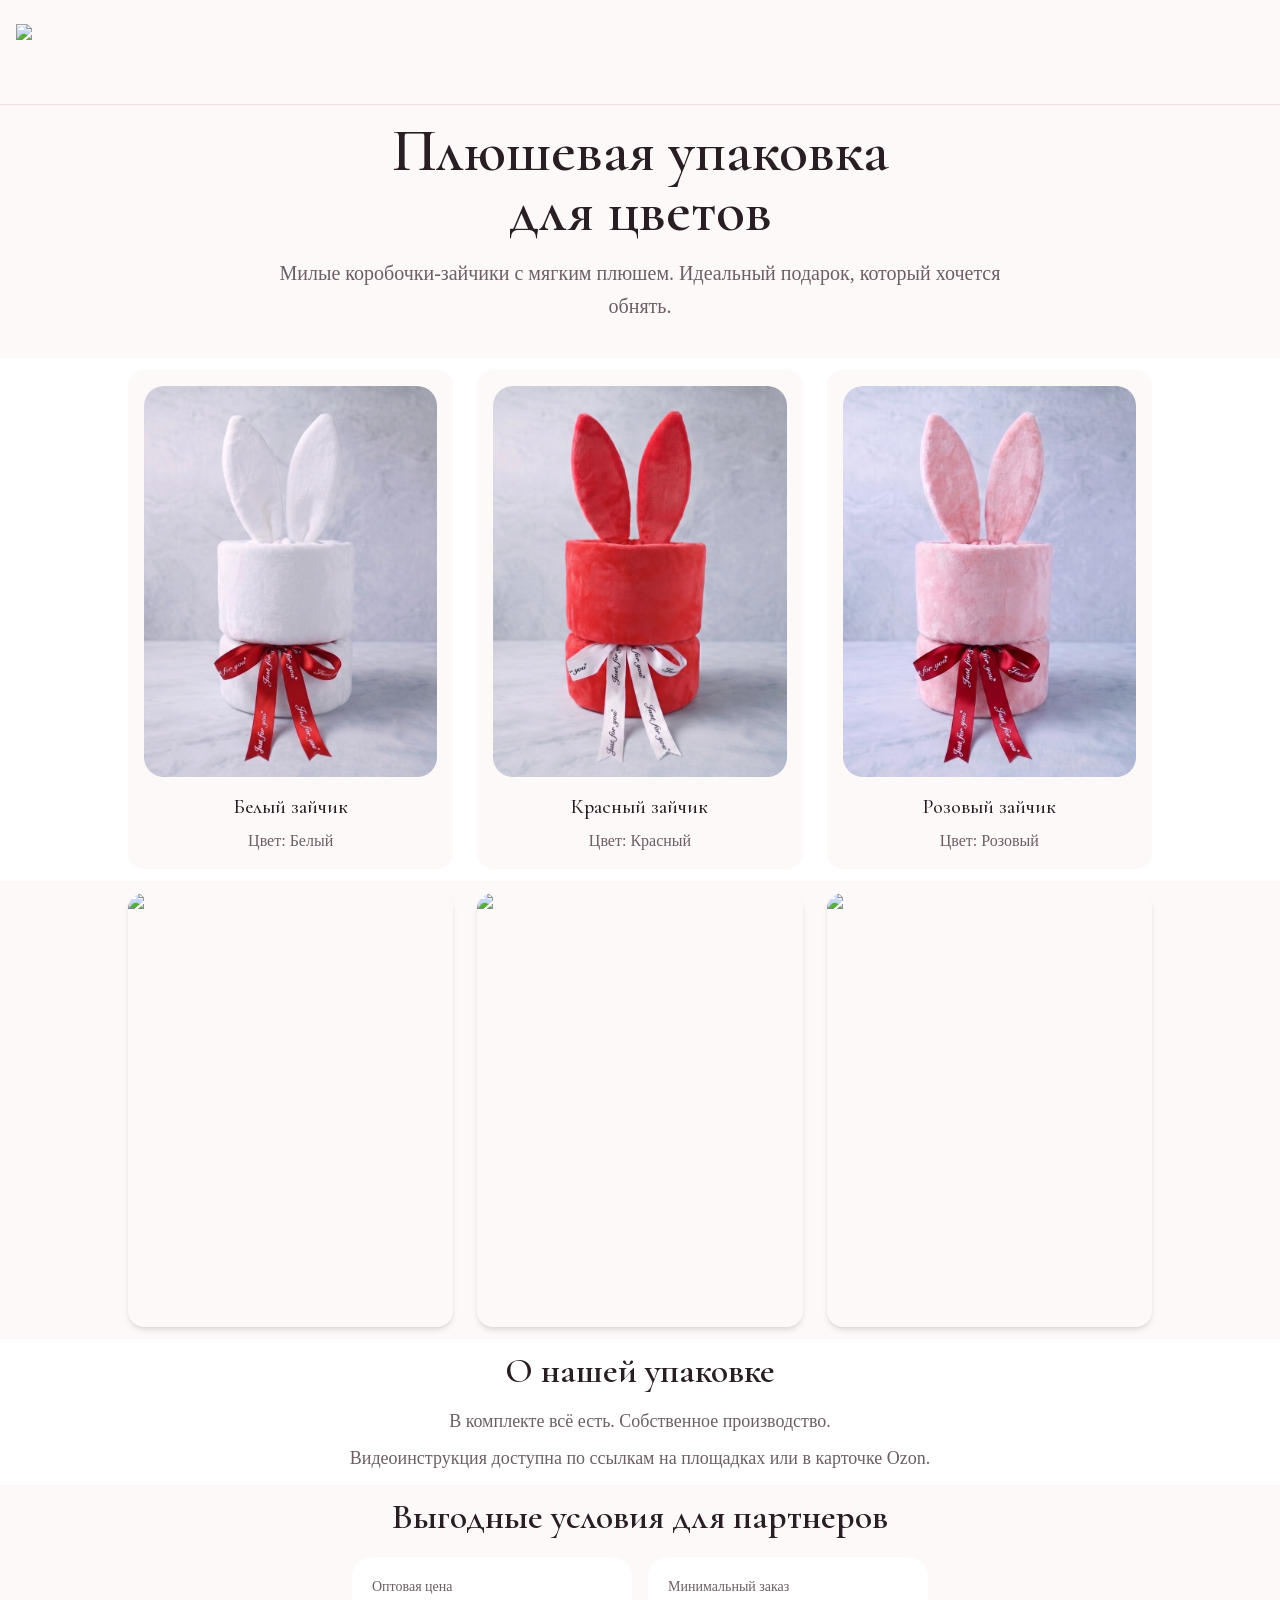
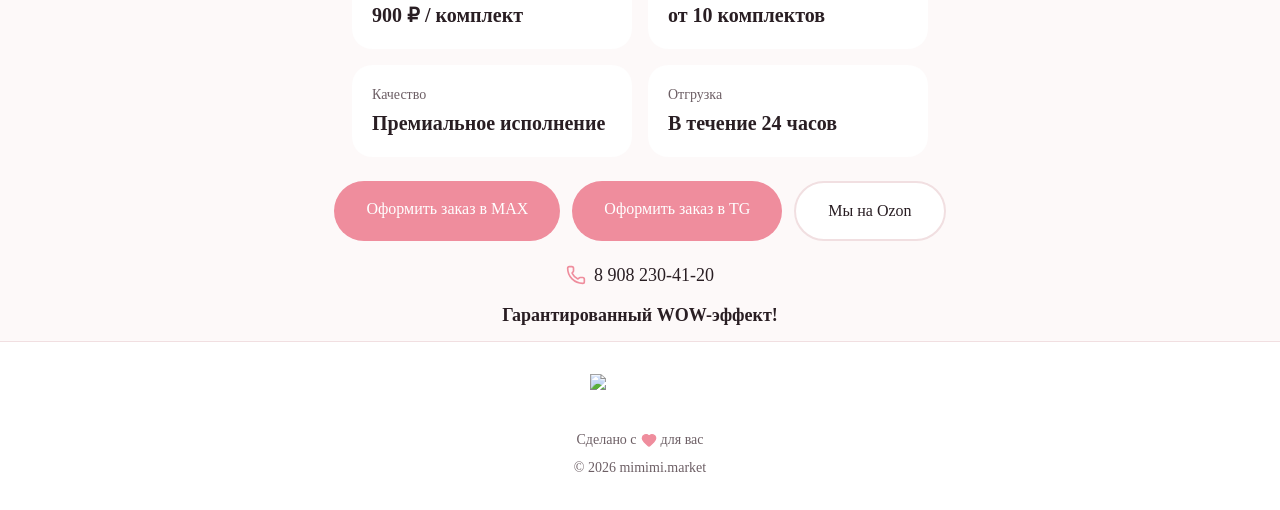
==== index.html @ 82ccbe17 "Updates" ====
<!DOCTYPE html><html lang="ru" class="cormorant_garamond_9212e2fb-module__4Fo9LG__variable nunito_cb5c6011-module__kfWE0q__variable bg-background"><head><meta charSet="utf-8"/><meta name="viewport" content="width=device-width, initial-scale=1"/><link rel="preload" href="/_next/static/media/01e4147cff8141ee-s.p.10ked.7w885.g.woff2" as="font" crossorigin="" type="font/woff2"/><link rel="preload" href="/_next/static/media/07454f8ad8aaac57-s.p.0tqkxa-w3pk~c.woff2" as="font" crossorigin="" type="font/woff2"/><link rel="preload" href="/_next/static/media/7f11d98043fdedc9-s.p.0r4w1y.tjq0ay.woff2" as="font" crossorigin="" type="font/woff2"/><link rel="preload" href="/_next/static/media/b0947914c9718a1e-s.p.0l.9lak812di~.woff2" as="font" crossorigin="" type="font/woff2"/><link rel="stylesheet" href="/_next/static/chunks/0aa6zs0nrtk74.css" data-precedence="next"/><link rel="stylesheet" href="/_next/static/chunks/154xpcn7d-zy6.css" data-precedence="next"/><link rel="preload" as="script" fetchPriority="low" href="/_next/static/chunks/0300a4jo0nnn5.js"/><script src="/_next/static/chunks/04ml4mtu0~719.js" async=""></script><script src="/_next/static/chunks/094kycuwsu0-9.js" async=""></script><script src="/_next/static/chunks/00fwuguz8t-39.js" async=""></script><script src="/_next/static/chunks/turbopack-01bim5l10~q.a.js" async=""></script><script src="/_next/static/chunks/0.1__0dklzkj-.js" async=""></script><script src="/_next/static/chunks/0..jgqr1yqxzu.js" async=""></script><script src="/_next/static/chunks/167_qgfvg7.92.js" async=""></script><meta name="next-size-adjust" content=""/><title>mimimi.market — Плюшевая упаковка для цветов</title><meta name="description" content="Уникальная плюшевая упаковка для цветов с милыми ушками. Сделайте ваш подарок незабываемым!"/><meta name="generator" content="v0.app"/><link rel="icon" href="/icon-light-32x32.png" media="(prefers-color-scheme: light)"/><link rel="icon" href="/icon-dark-32x32.png" media="(prefers-color-scheme: dark)"/><link rel="icon" href="/icon.svg" type="image/svg+xml"/><link rel="apple-touch-icon" href="/apple-icon.png"/><script src="/_next/static/chunks/03~yq9q893hmn.js" noModule=""></script></head><body class="font-sans antialiased min-h-screen"><div hidden=""><!--$--><!--/$--></div><main class="min-h-screen"><header class="bg-background border-b border-border"><div class="container mx-auto px-4 py-6"><div class="flex justify-start"><img alt="mimimi.market" loading="lazy" width="150" height="50" decoding="async" data-nimg="1" class="h-14 w-auto" style="color:transparent" src="https://hebbkx1anhila5yf.public.blob.vercel-storage.com/photo_2025-12-12_15-53-48-KkSaVxvEsndwE6PIf3faIITxXjv9YJ.jpg"/></div></div></header><section class="py-3 md:py-4"><div class="container mx-auto px-4"><div class="text-center max-w-3xl mx-auto mb-5"><h1 class="font-serif text-4xl md:text-5xl lg:text-6xl font-semibold text-foreground mb-4 text-balance">Плюшевая упаковка для цветов</h1><p class="text-lg md:text-xl text-muted-foreground leading-relaxed">Милые коробочки-зайчики с мягким плюшем. Идеальный подарок, который хочется обнять.</p></div></div></section><section class="py-3 bg-card"><div class="container mx-auto px-4"><div class="grid md:grid-cols-3 gap-6 max-w-5xl mx-auto"><div class="bg-background rounded-2xl p-4 text-center"><div class="aspect-[3/4] relative mb-4 rounded-xl overflow-hidden"><img alt="Белый зайчик" loading="lazy" decoding="async" data-nimg="fill" class="object-cover" style="position:absolute;height:100%;width:100%;left:0;top:0;right:0;bottom:0;color:transparent" src="/product-white.png"/></div><h3 class="font-serif text-xl font-medium text-foreground mb-2">Белый зайчик</h3><p class="text-muted-foreground">Цвет: <!-- -->Белый</p></div><div class="bg-background rounded-2xl p-4 text-center"><div class="aspect-[3/4] relative mb-4 rounded-xl overflow-hidden"><img alt="Красный зайчик" loading="lazy" decoding="async" data-nimg="fill" class="object-cover" style="position:absolute;height:100%;width:100%;left:0;top:0;right:0;bottom:0;color:transparent" src="/product-red.png"/></div><h3 class="font-serif text-xl font-medium text-foreground mb-2">Красный зайчик</h3><p class="text-muted-foreground">Цвет: <!-- -->Красный</p></div><div class="bg-background rounded-2xl p-4 text-center"><div class="aspect-[3/4] relative mb-4 rounded-xl overflow-hidden"><img alt="Розовый зайчик" loading="lazy" decoding="async" data-nimg="fill" class="object-cover" style="position:absolute;height:100%;width:100%;left:0;top:0;right:0;bottom:0;color:transparent" src="/product-pink.png"/></div><h3 class="font-serif text-xl font-medium text-foreground mb-2">Розовый зайчик</h3><p class="text-muted-foreground">Цвет: <!-- -->Розовый</p></div></div></div></section><section class="py-3"><div class="container mx-auto px-4"><div class="grid md:grid-cols-3 gap-6 max-w-5xl mx-auto"><div class="aspect-[3/4] relative rounded-2xl overflow-hidden shadow-md"><img alt="Фото 1" loading="lazy" decoding="async" data-nimg="fill" class="object-cover" style="position:absolute;height:100%;width:100%;left:0;top:0;right:0;bottom:0;color:transparent" src="https://hebbkx1anhila5yf.public.blob.vercel-storage.com/4.1.PNG-oJ8A0JlvztZ1D5bA5u4vFAl2GQ6EjD.jpeg"/></div><div class="aspect-[3/4] relative rounded-2xl overflow-hidden shadow-md"><img alt="Фото 2" loading="lazy" decoding="async" data-nimg="fill" class="object-cover" style="position:absolute;height:100%;width:100%;left:0;top:0;right:0;bottom:0;color:transparent" src="https://hebbkx1anhila5yf.public.blob.vercel-storage.com/5.PNG-Is6mNJzrUeGxvmiluiLrlcsO7kLvwR.jpeg"/></div><div class="aspect-[3/4] relative rounded-2xl overflow-hidden shadow-md"><img alt="Фото 3" loading="lazy" decoding="async" data-nimg="fill" class="object-cover" style="position:absolute;height:100%;width:100%;left:0;top:0;right:0;bottom:0;color:transparent" src="https://hebbkx1anhila5yf.public.blob.vercel-storage.com/6.PNG-Rg6iwcJ1sYPy2yAvzfitDA20deXPN1.jpeg"/></div></div></div></section><section class="py-3 bg-card"><div class="container mx-auto px-4"><div class="max-w-3xl mx-auto text-center"><h2 class="font-serif text-3xl md:text-4xl font-semibold text-foreground mb-4">О нашей упаковке</h2><div class="text-muted-foreground text-lg leading-relaxed space-y-2"><p>В комплекте всё есть. Собственное производство.</p><p>Видеоинструкция доступна по ссылкам на площадках или в карточке Ozon.</p></div></div></div></section><section class="py-3"><div class="container mx-auto px-4"><div class="max-w-3xl mx-auto text-center"><h2 class="font-serif text-3xl md:text-4xl font-semibold text-foreground mb-5">Выгодные условия для партнеров</h2><div class="grid sm:grid-cols-2 gap-4 mb-6 text-left max-w-xl mx-auto"><div class="bg-card rounded-xl p-5"><p class="text-muted-foreground text-sm mb-1">Оптовая цена</p><p class="text-foreground text-xl font-semibold">900 ₽ / комплект</p></div><div class="bg-card rounded-xl p-5"><p class="text-muted-foreground text-sm mb-1">Минимальный заказ</p><p class="text-foreground text-xl font-semibold">от 10 комплектов</p></div><div class="bg-card rounded-xl p-5"><p class="text-muted-foreground text-sm mb-1">Качество</p><p class="text-foreground text-xl font-semibold">Премиальное исполнение</p></div><div class="bg-card rounded-xl p-5"><p class="text-muted-foreground text-sm mb-1">Отгрузка</p><p class="text-foreground text-xl font-semibold">В течение 24 часов</p></div></div><div class="flex flex-col sm:flex-row gap-3 justify-center mb-5"><a target="_blank" rel="noopener noreferrer" class="bg-primary text-primary-foreground px-8 py-4 rounded-full text-base font-medium hover:bg-primary/90 transition-colors" href="https://max.ru/join/0_hby1OX2XdeSj4smcBKY9OL6YLeZQ_DZ2FMUey8SCQ">Оформить заказ в MAX</a><a target="_blank" rel="noopener noreferrer" class="bg-primary text-primary-foreground px-8 py-4 rounded-full text-base font-medium hover:bg-primary/90 transition-colors" href="https://t.me/mimimimarket">Оформить заказ в TG</a><a target="_blank" rel="noopener noreferrer" class="bg-card border-2 border-border text-foreground px-8 py-4 rounded-full text-base font-medium hover:border-primary/50 transition-colors" href="https://www.ozon.ru/product/komplekt-floristicheskoy-upakovki-plyushevyy-zayka-belyy-4044623700/?from_sku=4044610400&amp;oos_search=false&amp;sh=JkEN5GOmqQ">Мы на Ozon</a></div><div class="flex items-center justify-center gap-2 text-foreground"><svg xmlns="http://www.w3.org/2000/svg" width="24" height="24" viewBox="0 0 24 24" fill="none" stroke="currentColor" stroke-width="2" stroke-linecap="round" stroke-linejoin="round" class="lucide lucide-phone w-5 h-5 text-primary" aria-hidden="true"><path d="M13.832 16.568a1 1 0 0 0 1.213-.303l.355-.465A2 2 0 0 1 17 15h3a2 2 0 0 1 2 2v3a2 2 0 0 1-2 2A18 18 0 0 1 2 4a2 2 0 0 1 2-2h3a2 2 0 0 1 2 2v3a2 2 0 0 1-.8 1.6l-.468.351a1 1 0 0 0-.292 1.233 14 14 0 0 0 6.392 6.384"></path></svg><a class="text-lg font-medium hover:text-primary transition-colors" href="tel:89082304120">8 908 230-41-20</a></div><p class="mt-3 text-foreground text-lg font-semibold">Гарантированный WOW-эффект!</p></div></div></section><footer class="bg-card border-t border-border py-8"><div class="container mx-auto px-4 text-center"><img alt="mimimi.market" loading="lazy" width="100" height="40" decoding="async" data-nimg="1" class="h-10 w-auto mx-auto mb-4" style="color:transparent" src="https://hebbkx1anhila5yf.public.blob.vercel-storage.com/photo_2025-12-12_15-53-48-KkSaVxvEsndwE6PIf3faIITxXjv9YJ.jpg"/><p class="text-muted-foreground text-sm flex items-center justify-center gap-1 mb-2">Сделано с <svg xmlns="http://www.w3.org/2000/svg" width="24" height="24" viewBox="0 0 24 24" fill="currentColor" stroke="currentColor" stroke-width="2" stroke-linecap="round" stroke-linejoin="round" class="lucide lucide-heart w-4 h-4 text-primary" aria-hidden="true"><path d="M2 9.5a5.5 5.5 0 0 1 9.591-3.676.56.56 0 0 0 .818 0A5.49 5.49 0 0 1 22 9.5c0 2.29-1.5 4-3 5.5l-5.492 5.313a2 2 0 0 1-3 .019L5 15c-1.5-1.5-3-3.2-3-5.5"></path></svg> для вас</p><p class="text-muted-foreground text-sm">© <!-- -->2026<!-- --> mimimi.market</p></div></footer></main><!--$--><!--/$--><!--$!--><template data-dgst="BAILOUT_TO_CLIENT_SIDE_RENDERING"></template><!--/$--><script src="/_next/static/chunks/0300a4jo0nnn5.js" id="_R_" async=""></script><script>(self.__next_f=self.__next_f||[]).push([0])</script><script>self.__next_f.push([1,"1:\"$Sreact.fragment\"\n2:I[63936,[\"/_next/static/chunks/0.1__0dklzkj-.js\",\"/_next/static/chunks/0..jgqr1yqxzu.js\"],\"default\"]\n3:I[3200,[\"/_next/static/chunks/0.1__0dklzkj-.js\",\"/_next/static/chunks/0..jgqr1yqxzu.js\"],\"default\"]\n4:I[14444,[\"/_next/static/chunks/0.1__0dklzkj-.js\",\"/_next/static/chunks/0..jgqr1yqxzu.js\"],\"Analytics\"]\n5:I[15299,[\"/_next/static/chunks/0.1__0dklzkj-.js\",\"/_next/static/chunks/0..jgqr1yqxzu.js\",\"/_next/static/chunks/167_qgfvg7.92.js\"],\"Image\"]\ne:I[27389,[\"/_next/static/chunks/0.1__0dklzkj-.js\",\"/_next/static/chunks/0..jgqr1yqxzu.js\"],\"default\",1]\n:HL[\"/_next/static/chunks/0aa6zs0nrtk74.css\",\"style\"]\n:HL[\"/_next/static/chunks/154xpcn7d-zy6.css\",\"style\"]\n:HL[\"/_next/static/media/01e4147cff8141ee-s.p.10ked.7w885.g.woff2\",\"font\",{\"crossOrigin\":\"\",\"type\":\"font/woff2\"}]\n:HL[\"/_next/static/media/07454f8ad8aaac57-s.p.0tqkxa-w3pk~c.woff2\",\"font\",{\"crossOrigin\":\"\",\"type\":\"font/woff2\"}]\n:HL[\"/_next/static/media/7f11d98043fdedc9-s.p.0r4w1y.tjq0ay.woff2\",\"font\",{\"crossOrigin\":\"\",\"type\":\"font/woff2\"}]\n:HL[\"/_next/static/media/b0947914c9718a1e-s.p.0l.9lak812di~.woff2\",\"font\",{\"crossOrigin\":\"\",\"type\":\"font/woff2\"}]\n"])</script><script>self.__next_f.push([1,"0:{\"P\":null,\"c\":[\"\",\"\"],\"q\":\"\",\"i\":false,\"f\":[[[\"\",{\"children\":[\"__PAGE__\",{}]},\"$undefined\",\"$undefined\",16],[[\"$\",\"$1\",\"c\",{\"children\":[[[\"$\",\"link\",\"0\",{\"rel\":\"stylesheet\",\"href\":\"/_next/static/chunks/0aa6zs0nrtk74.css\",\"precedence\":\"next\",\"crossOrigin\":\"$undefined\",\"nonce\":\"$undefined\"}],[\"$\",\"link\",\"1\",{\"rel\":\"stylesheet\",\"href\":\"/_next/static/chunks/154xpcn7d-zy6.css\",\"precedence\":\"next\",\"crossOrigin\":\"$undefined\",\"nonce\":\"$undefined\"}],[\"$\",\"script\",\"script-0\",{\"src\":\"/_next/static/chunks/0.1__0dklzkj-.js\",\"async\":true,\"nonce\":\"$undefined\"}],[\"$\",\"script\",\"script-1\",{\"src\":\"/_next/static/chunks/0..jgqr1yqxzu.js\",\"async\":true,\"nonce\":\"$undefined\"}]],[\"$\",\"html\",null,{\"lang\":\"ru\",\"className\":\"cormorant_garamond_9212e2fb-module__4Fo9LG__variable nunito_cb5c6011-module__kfWE0q__variable bg-background\",\"children\":[\"$\",\"body\",null,{\"className\":\"font-sans antialiased min-h-screen\",\"children\":[[\"$\",\"$L2\",null,{\"parallelRouterKey\":\"children\",\"error\":\"$undefined\",\"errorStyles\":\"$undefined\",\"errorScripts\":\"$undefined\",\"template\":[\"$\",\"$L3\",null,{}],\"templateStyles\":\"$undefined\",\"templateScripts\":\"$undefined\",\"notFound\":[[[\"$\",\"title\",null,{\"children\":\"404: This page could not be found.\"}],[\"$\",\"div\",null,{\"style\":{\"fontFamily\":\"system-ui,\\\"Segoe UI\\\",Roboto,Helvetica,Arial,sans-serif,\\\"Apple Color Emoji\\\",\\\"Segoe UI Emoji\\\"\",\"height\":\"100vh\",\"textAlign\":\"center\",\"display\":\"flex\",\"flexDirection\":\"column\",\"alignItems\":\"center\",\"justifyContent\":\"center\"},\"children\":[\"$\",\"div\",null,{\"children\":[[\"$\",\"style\",null,{\"dangerouslySetInnerHTML\":{\"__html\":\"body{color:#000;background:#fff;margin:0}.next-error-h1{border-right:1px solid rgba(0,0,0,.3)}@media (prefers-color-scheme:dark){body{color:#fff;background:#000}.next-error-h1{border-right:1px solid rgba(255,255,255,.3)}}\"}}],[\"$\",\"h1\",null,{\"className\":\"next-error-h1\",\"style\":{\"display\":\"inline-block\",\"margin\":\"0 20px 0 0\",\"padding\":\"0 23px 0 0\",\"fontSize\":24,\"fontWeight\":500,\"verticalAlign\":\"top\",\"lineHeight\":\"49px\"},\"children\":404}],[\"$\",\"div\",null,{\"style\":{\"display\":\"inline-block\"},\"children\":[\"$\",\"h2\",null,{\"style\":{\"fontSize\":14,\"fontWeight\":400,\"lineHeight\":\"49px\",\"margin\":0},\"children\":\"This page could not be found.\"}]}]]}]}]],[]],\"forbidden\":\"$undefined\",\"unauthorized\":\"$undefined\"}],[\"$\",\"$L4\",null,{}]]}]}]]}],{\"children\":[[\"$\",\"$1\",\"c\",{\"children\":[[\"$\",\"main\",null,{\"className\":\"min-h-screen\",\"children\":[[\"$\",\"header\",null,{\"className\":\"bg-background border-b border-border\",\"children\":[\"$\",\"div\",null,{\"className\":\"container mx-auto px-4 py-6\",\"children\":[\"$\",\"div\",null,{\"className\":\"flex justify-start\",\"children\":[\"$\",\"$L5\",null,{\"src\":\"https://hebbkx1anhila5yf.public.blob.vercel-storage.com/photo_2025-12-12_15-53-48-KkSaVxvEsndwE6PIf3faIITxXjv9YJ.jpg\",\"alt\":\"mimimi.market\",\"width\":150,\"height\":50,\"className\":\"h-14 w-auto\"}]}]}]}],[\"$\",\"section\",null,{\"className\":\"py-3 md:py-4\",\"children\":[\"$\",\"div\",null,{\"className\":\"container mx-auto px-4\",\"children\":[\"$\",\"div\",null,{\"className\":\"text-center max-w-3xl mx-auto mb-5\",\"children\":[[\"$\",\"h1\",null,{\"className\":\"font-serif text-4xl md:text-5xl lg:text-6xl font-semibold text-foreground mb-4 text-balance\",\"children\":\"Плюшевая упаковка для цветов\"}],[\"$\",\"p\",null,{\"className\":\"text-lg md:text-xl text-muted-foreground leading-relaxed\",\"children\":\"Милые коробочки-зайчики с мягким плюшем. Идеальный подарок, который хочется обнять.\"}]]}]}]}],[\"$\",\"section\",null,{\"className\":\"py-3 bg-card\",\"children\":[\"$\",\"div\",null,{\"className\":\"container mx-auto px-4\",\"children\":[\"$\",\"div\",null,{\"className\":\"grid md:grid-cols-3 gap-6 max-w-5xl mx-auto\",\"children\":[[\"$\",\"div\",\"1\",{\"className\":\"bg-background rounded-2xl p-4 text-center\",\"children\":[[\"$\",\"div\",null,{\"className\":\"aspect-[3/4] relative mb-4 rounded-xl overflow-hidden\",\"children\":[\"$\",\"$L5\",null,{\"src\":\"/product-white.png\",\"alt\":\"Белый зайчик\",\"fill\":true,\"className\":\"object-cover\"}]}],[\"$\",\"h3\",null,{\"className\":\"font-serif text-xl font-medium text-foreground mb-2\",\"children\":\"Белый зайчик\"}],[\"$\",\"p\",null,{\"className\":\"text-muted-foreground\",\"children\":[\"Цвет: \",\"Белый\"]}]]}],[\"$\",\"div\",\"2\",{\"className\":\"bg-background rounded-2xl p-4 text-center\",\"children\":[[\"$\",\"div\",null,{\"className\":\"aspect-[3/4] relative mb-4 rounded-xl overflow-hidden\",\"children\":[\"$\",\"$L5\",null,{\"src\":\"/product-red.png\",\"alt\":\"Красный зайчик\",\"fill\":true,\"className\":\"object-cover\"}]}],[\"$\",\"h3\",null,{\"className\":\"font-serif text-xl font-medium text-foreground mb-2\",\"children\":\"Красный зайчик\"}],[\"$\",\"p\",null,{\"className\":\"text-muted-foreground\",\"children\":[\"Цвет: \",\"Красный\"]}]]}],\"$L6\"]}]}]}],\"$L7\",\"$L8\",\"$L9\",\"$La\"]}],[\"$Lb\"],\"$Lc\"]}],{},null,false,null]},null,false,null],\"$Ld\",false]],\"m\":\"$undefined\",\"G\":[\"$e\",[\"$Lf\",\"$L10\"]],\"S\":true,\"h\":null,\"s\":\"$undefined\",\"l\":\"$undefined\",\"p\":\"$undefined\",\"d\":\"$undefined\",\"b\":\"DNYCxn4SQQl0qnRxi9HUk\"}\n"])</script><script>self.__next_f.push([1,"11:I[21822,[\"/_next/static/chunks/0.1__0dklzkj-.js\",\"/_next/static/chunks/0..jgqr1yqxzu.js\",\"/_next/static/chunks/167_qgfvg7.92.js\"],\"\"]\n12:I[40599,[\"/_next/static/chunks/0.1__0dklzkj-.js\",\"/_next/static/chunks/0..jgqr1yqxzu.js\"],\"OutletBoundary\"]\n13:\"$Sreact.suspense\"\n15:I[40599,[\"/_next/static/chunks/0.1__0dklzkj-.js\",\"/_next/static/chunks/0..jgqr1yqxzu.js\"],\"ViewportBoundary\"]\n17:I[40599,[\"/_next/static/chunks/0.1__0dklzkj-.js\",\"/_next/static/chunks/0..jgqr1yqxzu.js\"],\"MetadataBoundary\"]\n6:[\"$\",\"div\",\"3\",{\"className\":\"bg-background rounded-2xl p-4 text-center\",\"children\":[[\"$\",\"div\",null,{\"className\":\"aspect-[3/4] relative mb-4 rounded-xl overflow-hidden\",\"children\":[\"$\",\"$L5\",null,{\"src\":\"/product-pink.png\",\"alt\":\"Розовый зайчик\",\"fill\":true,\"className\":\"object-cover\"}]}],[\"$\",\"h3\",null,{\"className\":\"font-serif text-xl font-medium text-foreground mb-2\",\"children\":\"Розовый зайчик\"}],[\"$\",\"p\",null,{\"className\":\"text-muted-foreground\",\"children\":[\"Цвет: \",\"Розовый\"]}]]}]\n7:[\"$\",\"section\",null,{\"className\":\"py-3\",\"children\":[\"$\",\"div\",null,{\"className\":\"container mx-auto px-4\",\"children\":[\"$\",\"div\",null,{\"className\":\"grid md:grid-cols-3 gap-6 max-w-5xl mx-auto\",\"children\":[[\"$\",\"div\",\"0\",{\"className\":\"aspect-[3/4] relative rounded-2xl overflow-hidden shadow-md\",\"children\":[\"$\",\"$L5\",null,{\"src\":\"https://hebbkx1anhila5yf.public.blob.vercel-storage.com/4.1.PNG-oJ8A0JlvztZ1D5bA5u4vFAl2GQ6EjD.jpeg\",\"alt\":\"Фото 1\",\"fill\":true,\"className\":\"object-cover\"}]}],[\"$\",\"div\",\"1\",{\"className\":\"aspect-[3/4] relative rounded-2xl overflow-hidden shadow-md\",\"children\":[\"$\",\"$L5\",null,{\"src\":\"https://hebbkx1anhila5yf.public.blob.vercel-storage.com/5.PNG-Is6mNJzrUeGxvmiluiLrlcsO7kLvwR.jpeg\",\"alt\":\"Фото 2\",\"fill\":true,\"className\":\"object-cover\"}]}],[\"$\",\"div\",\"2\",{\"className\":\"aspect-[3/4] relative rounded-2xl overflow-hidden shadow-md\",\"children\":[\"$\",\"$L5\",null,{\"src\":\"https://hebbkx1anhila5yf.public.blob.vercel-storage.com/6.PNG-Rg6iwcJ1sYPy2yAvzfitDA20deXPN1.jpeg\",\"alt\":\"Фото 3\",\"fill\":true,\"className\":\"object-cover\"}]}]]}]}]}]\n8:[\"$\",\"section\",null,{\"className\":\"py-3 bg-card\",\"children\":[\"$\",\"div\",null,{\"className\":\"container mx-auto px-4\",\"children\":[\"$\",\"div\",null,{\"className\":\"max-w-3xl mx-auto text-center\",\"children\":[[\"$\",\"h2\",null,{\"className\":\"font-serif text-3xl md:text-4xl font-semibold text-foreground mb-4\",\"children\":\"О нашей упаковке\"}],[\"$\",\"div\",null,{\"className\":\"text-muted-foreground text-lg leading-relaxed space-y-2\",\"children\":[[\"$\",\"p\",null,{\"children\":\"В комплекте всё есть. Собственное производство.\"}],[\"$\",\"p\",null,{\"children\":\"Видеоинструкция доступна по ссылкам на площадках или в карточке Ozon.\"}]]}]]}]}]}]\n"])</script><script>self.__next_f.push([1,"9:[\"$\",\"section\",null,{\"className\":\"py-3\",\"children\":[\"$\",\"div\",null,{\"className\":\"container mx-auto px-4\",\"children\":[\"$\",\"div\",null,{\"className\":\"max-w-3xl mx-auto text-center\",\"children\":[[\"$\",\"h2\",null,{\"className\":\"font-serif text-3xl md:text-4xl font-semibold text-foreground mb-5\",\"children\":\"Выгодные условия для партнеров\"}],[\"$\",\"div\",null,{\"className\":\"grid sm:grid-cols-2 gap-4 mb-6 text-left max-w-xl mx-auto\",\"children\":[[\"$\",\"div\",null,{\"className\":\"bg-card rounded-xl p-5\",\"children\":[[\"$\",\"p\",null,{\"className\":\"text-muted-foreground text-sm mb-1\",\"children\":\"Оптовая цена\"}],[\"$\",\"p\",null,{\"className\":\"text-foreground text-xl font-semibold\",\"children\":\"900 ₽ / комплект\"}]]}],[\"$\",\"div\",null,{\"className\":\"bg-card rounded-xl p-5\",\"children\":[[\"$\",\"p\",null,{\"className\":\"text-muted-foreground text-sm mb-1\",\"children\":\"Минимальный заказ\"}],[\"$\",\"p\",null,{\"className\":\"text-foreground text-xl font-semibold\",\"children\":\"от 10 комплектов\"}]]}],[\"$\",\"div\",null,{\"className\":\"bg-card rounded-xl p-5\",\"children\":[[\"$\",\"p\",null,{\"className\":\"text-muted-foreground text-sm mb-1\",\"children\":\"Качество\"}],[\"$\",\"p\",null,{\"className\":\"text-foreground text-xl font-semibold\",\"children\":\"Премиальное исполнение\"}]]}],[\"$\",\"div\",null,{\"className\":\"bg-card rounded-xl p-5\",\"children\":[[\"$\",\"p\",null,{\"className\":\"text-muted-foreground text-sm mb-1\",\"children\":\"Отгрузка\"}],[\"$\",\"p\",null,{\"className\":\"text-foreground text-xl font-semibold\",\"children\":\"В течение 24 часов\"}]]}]]}],[\"$\",\"div\",null,{\"className\":\"flex flex-col sm:flex-row gap-3 justify-center mb-5\",\"children\":[[\"$\",\"$L11\",null,{\"href\":\"https://max.ru/join/0_hby1OX2XdeSj4smcBKY9OL6YLeZQ_DZ2FMUey8SCQ\",\"target\":\"_blank\",\"rel\":\"noopener noreferrer\",\"className\":\"bg-primary text-primary-foreground px-8 py-4 rounded-full text-base font-medium hover:bg-primary/90 transition-colors\",\"children\":\"Оформить заказ в MAX\"}],[\"$\",\"$L11\",null,{\"href\":\"https://t.me/mimimimarket\",\"target\":\"_blank\",\"rel\":\"noopener noreferrer\",\"className\":\"bg-primary text-primary-foreground px-8 py-4 rounded-full text-base font-medium hover:bg-primary/90 transition-colors\",\"children\":\"Оформить заказ в TG\"}],[\"$\",\"$L11\",null,{\"href\":\"https://www.ozon.ru/product/komplekt-floristicheskoy-upakovki-plyushevyy-zayka-belyy-4044623700/?from_sku=4044610400\u0026oos_search=false\u0026sh=JkEN5GOmqQ\",\"target\":\"_blank\",\"rel\":\"noopener noreferrer\",\"className\":\"bg-card border-2 border-border text-foreground px-8 py-4 rounded-full text-base font-medium hover:border-primary/50 transition-colors\",\"children\":\"Мы на Ozon\"}]]}],[\"$\",\"div\",null,{\"className\":\"flex items-center justify-center gap-2 text-foreground\",\"children\":[[\"$\",\"svg\",null,{\"ref\":\"$undefined\",\"xmlns\":\"http://www.w3.org/2000/svg\",\"width\":24,\"height\":24,\"viewBox\":\"0 0 24 24\",\"fill\":\"none\",\"stroke\":\"currentColor\",\"strokeWidth\":2,\"strokeLinecap\":\"round\",\"strokeLinejoin\":\"round\",\"className\":\"lucide lucide-phone w-5 h-5 text-primary\",\"aria-hidden\":\"true\",\"children\":[[\"$\",\"path\",\"9njp5v\",{\"d\":\"M13.832 16.568a1 1 0 0 0 1.213-.303l.355-.465A2 2 0 0 1 17 15h3a2 2 0 0 1 2 2v3a2 2 0 0 1-2 2A18 18 0 0 1 2 4a2 2 0 0 1 2-2h3a2 2 0 0 1 2 2v3a2 2 0 0 1-.8 1.6l-.468.351a1 1 0 0 0-.292 1.233 14 14 0 0 0 6.392 6.384\"}],\"$undefined\"]}],[\"$\",\"$L11\",null,{\"href\":\"tel:89082304120\",\"className\":\"text-lg font-medium hover:text-primary transition-colors\",\"children\":\"8 908 230-41-20\"}]]}],[\"$\",\"p\",null,{\"className\":\"mt-3 text-foreground text-lg font-semibold\",\"children\":\"Гарантированный WOW-эффект!\"}]]}]}]}]\n"])</script><script>self.__next_f.push([1,"a:[\"$\",\"footer\",null,{\"className\":\"bg-card border-t border-border py-8\",\"children\":[\"$\",\"div\",null,{\"className\":\"container mx-auto px-4 text-center\",\"children\":[[\"$\",\"$L5\",null,{\"src\":\"https://hebbkx1anhila5yf.public.blob.vercel-storage.com/photo_2025-12-12_15-53-48-KkSaVxvEsndwE6PIf3faIITxXjv9YJ.jpg\",\"alt\":\"mimimi.market\",\"width\":100,\"height\":40,\"className\":\"h-10 w-auto mx-auto mb-4\"}],[\"$\",\"p\",null,{\"className\":\"text-muted-foreground text-sm flex items-center justify-center gap-1 mb-2\",\"children\":[\"Сделано с \",[\"$\",\"svg\",null,{\"ref\":\"$undefined\",\"xmlns\":\"http://www.w3.org/2000/svg\",\"width\":24,\"height\":24,\"viewBox\":\"0 0 24 24\",\"fill\":\"currentColor\",\"stroke\":\"currentColor\",\"strokeWidth\":2,\"strokeLinecap\":\"round\",\"strokeLinejoin\":\"round\",\"className\":\"lucide lucide-heart w-4 h-4 text-primary\",\"aria-hidden\":\"true\",\"children\":[[\"$\",\"path\",\"mvr1a0\",{\"d\":\"M2 9.5a5.5 5.5 0 0 1 9.591-3.676.56.56 0 0 0 .818 0A5.49 5.49 0 0 1 22 9.5c0 2.29-1.5 4-3 5.5l-5.492 5.313a2 2 0 0 1-3 .019L5 15c-1.5-1.5-3-3.2-3-5.5\"}],\"$undefined\"]}],\" для вас\"]}],[\"$\",\"p\",null,{\"className\":\"text-muted-foreground text-sm\",\"children\":[\"© \",2026,\" mimimi.market\"]}]]}]}]\nb:[\"$\",\"script\",\"script-0\",{\"src\":\"/_next/static/chunks/167_qgfvg7.92.js\",\"async\":true,\"nonce\":\"$undefined\"}]\nc:[\"$\",\"$L12\",null,{\"children\":[\"$\",\"$13\",null,{\"name\":\"Next.MetadataOutlet\",\"children\":\"$@14\"}]}]\nd:[\"$\",\"$1\",\"h\",{\"children\":[null,[\"$\",\"$L15\",null,{\"children\":\"$L16\"}],[\"$\",\"div\",null,{\"hidden\":true,\"children\":[\"$\",\"$L17\",null,{\"children\":[\"$\",\"$13\",null,{\"name\":\"Next.Metadata\",\"children\":\"$L18\"}]}]}],[\"$\",\"meta\",null,{\"name\":\"next-size-adjust\",\"content\":\"\"}]]}]\nf:[\"$\",\"link\",\"0\",{\"rel\":\"stylesheet\",\"href\":\"/_next/static/chunks/0aa6zs0nrtk74.css\",\"precedence\":\"next\",\"crossOrigin\":\"$undefined\",\"nonce\":\"$undefined\"}]\n10:[\"$\",\"link\",\"1\",{\"rel\":\"stylesheet\",\"href\":\"/_next/static/chunks/154xpcn7d-zy6.css\",\"precedence\":\"next\",\"crossOrigin\":\"$undefined\",\"nonce\":\"$undefined\"}]\n"])</script><script>self.__next_f.push([1,"16:[[\"$\",\"meta\",\"0\",{\"charSet\":\"utf-8\"}],[\"$\",\"meta\",\"1\",{\"name\":\"viewport\",\"content\":\"width=device-width, initial-scale=1\"}]]\n"])</script><script>self.__next_f.push([1,"19:I[38487,[\"/_next/static/chunks/0.1__0dklzkj-.js\",\"/_next/static/chunks/0..jgqr1yqxzu.js\"],\"IconMark\"]\n14:null\n18:[[\"$\",\"title\",\"0\",{\"children\":\"mimimi.market — Плюшевая упаковка для цветов\"}],[\"$\",\"meta\",\"1\",{\"name\":\"description\",\"content\":\"Уникальная плюшевая упаковка для цветов с милыми ушками. Сделайте ваш подарок незабываемым!\"}],[\"$\",\"meta\",\"2\",{\"name\":\"generator\",\"content\":\"v0.app\"}],[\"$\",\"link\",\"3\",{\"rel\":\"icon\",\"href\":\"/icon-light-32x32.png\",\"media\":\"(prefers-color-scheme: light)\"}],[\"$\",\"link\",\"4\",{\"rel\":\"icon\",\"href\":\"/icon-dark-32x32.png\",\"media\":\"(prefers-color-scheme: dark)\"}],[\"$\",\"link\",\"5\",{\"rel\":\"icon\",\"href\":\"/icon.svg\",\"type\":\"image/svg+xml\"}],[\"$\",\"link\",\"6\",{\"rel\":\"apple-touch-icon\",\"href\":\"/apple-icon.png\"}],[\"$\",\"$L19\",\"7\",{}]]\n"])</script></body></html>
---- _next/static/chunks/0aa6zs0nrtk74.css ----
@font-face{font-family:Cormorant Garamond;font-style:normal;font-weight:400;font-display:swap;src:url(../media/9cc5c0547f229dea-s.00b2_ptq3xnpy.woff2)format("woff2");unicode-range:U+460-52F,U+1C80-1C8A,U+20B4,U+2DE0-2DFF,U+A640-A69F,U+FE2E-FE2F}@font-face{font-family:Cormorant Garamond;font-style:normal;font-weight:400;font-display:swap;src:url(../media/b0947914c9718a1e-s.p.0l.9lak812di~.woff2)format("woff2");unicode-range:U+301,U+400-45F,U+490-491,U+4B0-4B1,U+2116}@font-face{font-family:Cormorant Garamond;font-style:normal;font-weight:400;font-display:swap;src:url(../media/d0b60be57f16ee32-s.0m2lc_66fsc~9.woff2)format("woff2");unicode-range:U+102-103,U+110-111,U+128-129,U+168-169,U+1A0-1A1,U+1AF-1B0,U+300-301,U+303-304,U+308-309,U+323,U+329,U+1EA0-1EF9,U+20AB}@font-face{font-family:Cormorant Garamond;font-style:normal;font-weight:400;font-display:swap;src:url(../media/1f9e983605289f29-s.0~7_67muh398v.woff2)format("woff2");unicode-range:U+100-2BA,U+2BD-2C5,U+2C7-2CC,U+2CE-2D7,U+2DD-2FF,U+304,U+308,U+329,U+1D00-1DBF,U+1E00-1E9F,U+1EF2-1EFF,U+2020,U+20A0-20AB,U+20AD-20C0,U+2113,U+2C60-2C7F,U+A720-A7FF}@font-face{font-family:Cormorant Garamond;font-style:normal;font-weight:400;font-display:swap;src:url(../media/01e4147cff8141ee-s.p.10ked.7w885.g.woff2)format("woff2");unicode-range:U+??,U+131,U+152-153,U+2BB-2BC,U+2C6,U+2DA,U+2DC,U+304,U+308,U+329,U+2000-206F,U+20AC,U+2122,U+2191,U+2193,U+2212,U+2215,U+FEFF,U+FFFD}@font-face{font-family:Cormorant Garamond;font-style:normal;font-weight:500;font-display:swap;src:url(../media/9cc5c0547f229dea-s.00b2_ptq3xnpy.woff2)format("woff2");unicode-range:U+460-52F,U+1C80-1C8A,U+20B4,U+2DE0-2DFF,U+A640-A69F,U+FE2E-FE2F}@font-face{font-family:Cormorant Garamond;font-style:normal;font-weight:500;font-display:swap;src:url(../media/b0947914c9718a1e-s.p.0l.9lak812di~.woff2)format("woff2");unicode-range:U+301,U+400-45F,U+490-491,U+4B0-4B1,U+2116}@font-face{font-family:Cormorant Garamond;font-style:normal;font-weight:500;font-display:swap;src:url(../media/d0b60be57f16ee32-s.0m2lc_66fsc~9.woff2)format("woff2");unicode-range:U+102-103,U+110-111,U+128-129,U+168-169,U+1A0-1A1,U+1AF-1B0,U+300-301,U+303-304,U+308-309,U+323,U+329,U+1EA0-1EF9,U+20AB}@font-face{font-family:Cormorant Garamond;font-style:normal;font-weight:500;font-display:swap;src:url(../media/1f9e983605289f29-s.0~7_67muh398v.woff2)format("woff2");unicode-range:U+100-2BA,U+2BD-2C5,U+2C7-2CC,U+2CE-2D7,U+2DD-2FF,U+304,U+308,U+329,U+1D00-1DBF,U+1E00-1E9F,U+1EF2-1EFF,U+2020,U+20A0-20AB,U+20AD-20C0,U+2113,U+2C60-2C7F,U+A720-A7FF}@font-face{font-family:Cormorant Garamond;font-style:normal;font-weight:500;font-display:swap;src:url(../media/01e4147cff8141ee-s.p.10ked.7w885.g.woff2)format("woff2");unicode-range:U+??,U+131,U+152-153,U+2BB-2BC,U+2C6,U+2DA,U+2DC,U+304,U+308,U+329,U+2000-206F,U+20AC,U+2122,U+2191,U+2193,U+2212,U+2215,U+FEFF,U+FFFD}@font-face{font-family:Cormorant Garamond;font-style:normal;font-weight:600;font-display:swap;src:url(../media/9cc5c0547f229dea-s.00b2_ptq3xnpy.woff2)format("woff2");unicode-range:U+460-52F,U+1C80-1C8A,U+20B4,U+2DE0-2DFF,U+A640-A69F,U+FE2E-FE2F}@font-face{font-family:Cormorant Garamond;font-style:normal;font-weight:600;font-display:swap;src:url(../media/b0947914c9718a1e-s.p.0l.9lak812di~.woff2)format("woff2");unicode-range:U+301,U+400-45F,U+490-491,U+4B0-4B1,U+2116}@font-face{font-family:Cormorant Garamond;font-style:normal;font-weight:600;font-display:swap;src:url(../media/d0b60be57f16ee32-s.0m2lc_66fsc~9.woff2)format("woff2");unicode-range:U+102-103,U+110-111,U+128-129,U+168-169,U+1A0-1A1,U+1AF-1B0,U+300-301,U+303-304,U+308-309,U+323,U+329,U+1EA0-1EF9,U+20AB}@font-face{font-family:Cormorant Garamond;font-style:normal;font-weight:600;font-display:swap;src:url(../media/1f9e983605289f29-s.0~7_67muh398v.woff2)format("woff2");unicode-range:U+100-2BA,U+2BD-2C5,U+2C7-2CC,U+2CE-2D7,U+2DD-2FF,U+304,U+308,U+329,U+1D00-1DBF,U+1E00-1E9F,U+1EF2-1EFF,U+2020,U+20A0-20AB,U+20AD-20C0,U+2113,U+2C60-2C7F,U+A720-A7FF}@font-face{font-family:Cormorant Garamond;font-style:normal;font-weight:600;font-display:swap;src:url(../media/01e4147cff8141ee-s.p.10ked.7w885.g.woff2)format("woff2");unicode-range:U+??,U+131,U+152-153,U+2BB-2BC,U+2C6,U+2DA,U+2DC,U+304,U+308,U+329,U+2000-206F,U+20AC,U+2122,U+2191,U+2193,U+2212,U+2215,U+FEFF,U+FFFD}@font-face{font-family:Cormorant Garamond;font-style:normal;font-weight:700;font-display:swap;src:url(../media/9cc5c0547f229dea-s.00b2_ptq3xnpy.woff2)format("woff2");unicode-range:U+460-52F,U+1C80-1C8A,U+20B4,U+2DE0-2DFF,U+A640-A69F,U+FE2E-FE2F}@font-face{font-family:Cormorant Garamond;font-style:normal;font-weight:700;font-display:swap;src:url(../media/b0947914c9718a1e-s.p.0l.9lak812di~.woff2)format("woff2");unicode-range:U+301,U+400-45F,U+490-491,U+4B0-4B1,U+2116}@font-face{font-family:Cormorant Garamond;font-style:normal;font-weight:700;font-display:swap;src:url(../media/d0b60be57f16ee32-s.0m2lc_66fsc~9.woff2)format("woff2");unicode-range:U+102-103,U+110-111,U+128-129,U+168-169,U+1A0-1A1,U+1AF-1B0,U+300-301,U+303-304,U+308-309,U+323,U+329,U+1EA0-1EF9,U+20AB}@font-face{font-family:Cormorant Garamond;font-style:normal;font-weight:700;font-display:swap;src:url(../media/1f9e983605289f29-s.0~7_67muh398v.woff2)format("woff2");unicode-range:U+100-2BA,U+2BD-2C5,U+2C7-2CC,U+2CE-2D7,U+2DD-2FF,U+304,U+308,U+329,U+1D00-1DBF,U+1E00-1E9F,U+1EF2-1EFF,U+2020,U+20A0-20AB,U+20AD-20C0,U+2113,U+2C60-2C7F,U+A720-A7FF}@font-face{font-family:Cormorant Garamond;font-style:normal;font-weight:700;font-display:swap;src:url(../media/01e4147cff8141ee-s.p.10ked.7w885.g.woff2)format("woff2");unicode-range:U+??,U+131,U+152-153,U+2BB-2BC,U+2C6,U+2DA,U+2DC,U+304,U+308,U+329,U+2000-206F,U+20AC,U+2122,U+2191,U+2193,U+2212,U+2215,U+FEFF,U+FFFD}@font-face{font-family:Cormorant Garamond Fallback;src:local(Times New Roman);ascent-override:95.27%;descent-override:29.59%;line-gap-override:0.0%;size-adjust:96.98%}.cormorant_garamond_9212e2fb-module__4Fo9LG__className{font-family:Cormorant Garamond,Cormorant Garamond Fallback;font-style:normal}.cormorant_garamond_9212e2fb-module__4Fo9LG__variable{--font-serif:"Cormorant Garamond", "Cormorant Garamond Fallback"}
@font-face{font-family:Nunito;font-style:normal;font-weight:300;font-display:swap;src:url(../media/224e262ef877bfa4-s.0mo8vqgr8yagc.woff2)format("woff2");unicode-range:U+460-52F,U+1C80-1C8A,U+20B4,U+2DE0-2DFF,U+A640-A69F,U+FE2E-FE2F}@font-face{font-family:Nunito;font-style:normal;font-weight:300;font-display:swap;src:url(../media/7f11d98043fdedc9-s.p.0r4w1y.tjq0ay.woff2)format("woff2");unicode-range:U+301,U+400-45F,U+490-491,U+4B0-4B1,U+2116}@font-face{font-family:Nunito;font-style:normal;font-weight:300;font-display:swap;src:url(../media/e6d00ff86ef9e699-s.0lcb62h0-.jh3.woff2)format("woff2");unicode-range:U+102-103,U+110-111,U+128-129,U+168-169,U+1A0-1A1,U+1AF-1B0,U+300-301,U+303-304,U+308-309,U+323,U+329,U+1EA0-1EF9,U+20AB}@font-face{font-family:Nunito;font-style:normal;font-weight:300;font-display:swap;src:url(../media/d8cb5ab3660140cd-s.0ri_id_kcagyz.woff2)format("woff2");unicode-range:U+100-2BA,U+2BD-2C5,U+2C7-2CC,U+2CE-2D7,U+2DD-2FF,U+304,U+308,U+329,U+1D00-1DBF,U+1E00-1E9F,U+1EF2-1EFF,U+2020,U+20A0-20AB,U+20AD-20C0,U+2113,U+2C60-2C7F,U+A720-A7FF}@font-face{font-family:Nunito;font-style:normal;font-weight:300;font-display:swap;src:url(../media/07454f8ad8aaac57-s.p.0tqkxa-w3pk~c.woff2)format("woff2");unicode-range:U+??,U+131,U+152-153,U+2BB-2BC,U+2C6,U+2DA,U+2DC,U+304,U+308,U+329,U+2000-206F,U+20AC,U+2122,U+2191,U+2193,U+2212,U+2215,U+FEFF,U+FFFD}@font-face{font-family:Nunito;font-style:normal;font-weight:400;font-display:swap;src:url(../media/224e262ef877bfa4-s.0mo8vqgr8yagc.woff2)format("woff2");unicode-range:U+460-52F,U+1C80-1C8A,U+20B4,U+2DE0-2DFF,U+A640-A69F,U+FE2E-FE2F}@font-face{font-family:Nunito;font-style:normal;font-weight:400;font-display:swap;src:url(../media/7f11d98043fdedc9-s.p.0r4w1y.tjq0ay.woff2)format("woff2");unicode-range:U+301,U+400-45F,U+490-491,U+4B0-4B1,U+2116}@font-face{font-family:Nunito;font-style:normal;font-weight:400;font-display:swap;src:url(../media/e6d00ff86ef9e699-s.0lcb62h0-.jh3.woff2)format("woff2");unicode-range:U+102-103,U+110-111,U+128-129,U+168-169,U+1A0-1A1,U+1AF-1B0,U+300-301,U+303-304,U+308-309,U+323,U+329,U+1EA0-1EF9,U+20AB}@font-face{font-family:Nunito;font-style:normal;font-weight:400;font-display:swap;src:url(../media/d8cb5ab3660140cd-s.0ri_id_kcagyz.woff2)format("woff2");unicode-range:U+100-2BA,U+2BD-2C5,U+2C7-2CC,U+2CE-2D7,U+2DD-2FF,U+304,U+308,U+329,U+1D00-1DBF,U+1E00-1E9F,U+1EF2-1EFF,U+2020,U+20A0-20AB,U+20AD-20C0,U+2113,U+2C60-2C7F,U+A720-A7FF}@font-face{font-family:Nunito;font-style:normal;font-weight:400;font-display:swap;src:url(../media/07454f8ad8aaac57-s.p.0tqkxa-w3pk~c.woff2)format("woff2");unicode-range:U+??,U+131,U+152-153,U+2BB-2BC,U+2C6,U+2DA,U+2DC,U+304,U+308,U+329,U+2000-206F,U+20AC,U+2122,U+2191,U+2193,U+2212,U+2215,U+FEFF,U+FFFD}@font-face{font-family:Nunito;font-style:normal;font-weight:500;font-display:swap;src:url(../media/224e262ef877bfa4-s.0mo8vqgr8yagc.woff2)format("woff2");unicode-range:U+460-52F,U+1C80-1C8A,U+20B4,U+2DE0-2DFF,U+A640-A69F,U+FE2E-FE2F}@font-face{font-family:Nunito;font-style:normal;font-weight:500;font-display:swap;src:url(../media/7f11d98043fdedc9-s.p.0r4w1y.tjq0ay.woff2)format("woff2");unicode-range:U+301,U+400-45F,U+490-491,U+4B0-4B1,U+2116}@font-face{font-family:Nunito;font-style:normal;font-weight:500;font-display:swap;src:url(../media/e6d00ff86ef9e699-s.0lcb62h0-.jh3.woff2)format("woff2");unicode-range:U+102-103,U+110-111,U+128-129,U+168-169,U+1A0-1A1,U+1AF-1B0,U+300-301,U+303-304,U+308-309,U+323,U+329,U+1EA0-1EF9,U+20AB}@font-face{font-family:Nunito;font-style:normal;font-weight:500;font-display:swap;src:url(../media/d8cb5ab3660140cd-s.0ri_id_kcagyz.woff2)format("woff2");unicode-range:U+100-2BA,U+2BD-2C5,U+2C7-2CC,U+2CE-2D7,U+2DD-2FF,U+304,U+308,U+329,U+1D00-1DBF,U+1E00-1E9F,U+1EF2-1EFF,U+2020,U+20A0-20AB,U+20AD-20C0,U+2113,U+2C60-2C7F,U+A720-A7FF}@font-face{font-family:Nunito;font-style:normal;font-weight:500;font-display:swap;src:url(../media/07454f8ad8aaac57-s.p.0tqkxa-w3pk~c.woff2)format("woff2");unicode-range:U+??,U+131,U+152-153,U+2BB-2BC,U+2C6,U+2DA,U+2DC,U+304,U+308,U+329,U+2000-206F,U+20AC,U+2122,U+2191,U+2193,U+2212,U+2215,U+FEFF,U+FFFD}@font-face{font-family:Nunito;font-style:normal;font-weight:600;font-display:swap;src:url(../media/224e262ef877bfa4-s.0mo8vqgr8yagc.woff2)format("woff2");unicode-range:U+460-52F,U+1C80-1C8A,U+20B4,U+2DE0-2DFF,U+A640-A69F,U+FE2E-FE2F}@font-face{font-family:Nunito;font-style:normal;font-weight:600;font-display:swap;src:url(../media/7f11d98043fdedc9-s.p.0r4w1y.tjq0ay.woff2)format("woff2");unicode-range:U+301,U+400-45F,U+490-491,U+4B0-4B1,U+2116}@font-face{font-family:Nunito;font-style:normal;font-weight:600;font-display:swap;src:url(../media/e6d00ff86ef9e699-s.0lcb62h0-.jh3.woff2)format("woff2");unicode-range:U+102-103,U+110-111,U+128-129,U+168-169,U+1A0-1A1,U+1AF-1B0,U+300-301,U+303-304,U+308-309,U+323,U+329,U+1EA0-1EF9,U+20AB}@font-face{font-family:Nunito;font-style:normal;font-weight:600;font-display:swap;src:url(../media/d8cb5ab3660140cd-s.0ri_id_kcagyz.woff2)format("woff2");unicode-range:U+100-2BA,U+2BD-2C5,U+2C7-2CC,U+2CE-2D7,U+2DD-2FF,U+304,U+308,U+329,U+1D00-1DBF,U+1E00-1E9F,U+1EF2-1EFF,U+2020,U+20A0-20AB,U+20AD-20C0,U+2113,U+2C60-2C7F,U+A720-A7FF}@font-face{font-family:Nunito;font-style:normal;font-weight:600;font-display:swap;src:url(../media/07454f8ad8aaac57-s.p.0tqkxa-w3pk~c.woff2)format("woff2");unicode-range:U+??,U+131,U+152-153,U+2BB-2BC,U+2C6,U+2DA,U+2DC,U+304,U+308,U+329,U+2000-206F,U+20AC,U+2122,U+2191,U+2193,U+2212,U+2215,U+FEFF,U+FFFD}@font-face{font-family:Nunito;font-style:normal;font-weight:700;font-display:swap;src:url(../media/224e262ef877bfa4-s.0mo8vqgr8yagc.woff2)format("woff2");unicode-range:U+460-52F,U+1C80-1C8A,U+20B4,U+2DE0-2DFF,U+A640-A69F,U+FE2E-FE2F}@font-face{font-family:Nunito;font-style:normal;font-weight:700;font-display:swap;src:url(../media/7f11d98043fdedc9-s.p.0r4w1y.tjq0ay.woff2)format("woff2");unicode-range:U+301,U+400-45F,U+490-491,U+4B0-4B1,U+2116}@font-face{font-family:Nunito;font-style:normal;font-weight:700;font-display:swap;src:url(../media/e6d00ff86ef9e699-s.0lcb62h0-.jh3.woff2)format("woff2");unicode-range:U+102-103,U+110-111,U+128-129,U+168-169,U+1A0-1A1,U+1AF-1B0,U+300-301,U+303-304,U+308-309,U+323,U+329,U+1EA0-1EF9,U+20AB}@font-face{font-family:Nunito;font-style:normal;font-weight:700;font-display:swap;src:url(../media/d8cb5ab3660140cd-s.0ri_id_kcagyz.woff2)format("woff2");unicode-range:U+100-2BA,U+2BD-2C5,U+2C7-2CC,U+2CE-2D7,U+2DD-2FF,U+304,U+308,U+329,U+1D00-1DBF,U+1E00-1E9F,U+1EF2-1EFF,U+2020,U+20A0-20AB,U+20AD-20C0,U+2113,U+2C60-2C7F,U+A720-A7FF}@font-face{font-family:Nunito;font-style:normal;font-weight:700;font-display:swap;src:url(../media/07454f8ad8aaac57-s.p.0tqkxa-w3pk~c.woff2)format("woff2");unicode-range:U+??,U+131,U+152-153,U+2BB-2BC,U+2C6,U+2DA,U+2DC,U+304,U+308,U+329,U+2000-206F,U+20AC,U+2122,U+2191,U+2193,U+2212,U+2215,U+FEFF,U+FFFD}@font-face{font-family:Nunito Fallback;src:local(Arial);ascent-override:99.71%;descent-override:34.82%;line-gap-override:0.0%;size-adjust:101.39%}.nunito_cb5c6011-module__kfWE0q__className{font-family:Nunito,Nunito Fallback;font-style:normal}.nunito_cb5c6011-module__kfWE0q__variable{--font-sans:"Nunito", "Nunito Fallback"}
---- _next/static/chunks/154xpcn7d-zy6.css ----
@layer properties{@supports (((-webkit-hyphens:none)) and (not (margin-trim:inline))) or ((-moz-orient:inline) and (not (color:rgb(from red r g b)))){*,:before,:after,::backdrop{--tw-translate-x:0;--tw-translate-y:0;--tw-translate-z:0;--tw-rotate-x:initial;--tw-rotate-y:initial;--tw-rotate-z:initial;--tw-skew-x:initial;--tw-skew-y:initial;--tw-space-y-reverse:0;--tw-space-x-reverse:0;--tw-border-style:solid;--tw-leading:initial;--tw-font-weight:initial;--tw-tracking:initial;--tw-ordinal:initial;--tw-slashed-zero:initial;--tw-numeric-figure:initial;--tw-numeric-spacing:initial;--tw-numeric-fraction:initial;--tw-shadow:0 0 #0000;--tw-shadow-color:initial;--tw-shadow-alpha:100%;--tw-inset-shadow:0 0 #0000;--tw-inset-shadow-color:initial;--tw-inset-shadow-alpha:100%;--tw-ring-color:initial;--tw-ring-shadow:0 0 #0000;--tw-inset-ring-color:initial;--tw-inset-ring-shadow:0 0 #0000;--tw-ring-inset:initial;--tw-ring-offset-width:0px;--tw-ring-offset-color:#fff;--tw-ring-offset-shadow:0 0 #0000;--tw-outline-style:solid;--tw-blur:initial;--tw-brightness:initial;--tw-contrast:initial;--tw-grayscale:initial;--tw-hue-rotate:initial;--tw-invert:initial;--tw-opacity:initial;--tw-saturate:initial;--tw-sepia:initial;--tw-drop-shadow:initial;--tw-drop-shadow-color:initial;--tw-drop-shadow-alpha:100%;--tw-drop-shadow-size:initial;--tw-duration:initial;--tw-ease:initial;--tw-content:"";--tw-animation-delay:0s;--tw-animation-direction:normal;--tw-animation-duration:initial;--tw-animation-fill-mode:forwards;--tw-animation-iteration-count:1;--tw-enter-opacity:1;--tw-enter-rotate:0;--tw-enter-scale:1;--tw-enter-translate-x:0;--tw-enter-translate-y:0;--tw-exit-opacity:1;--tw-exit-rotate:0;--tw-exit-scale:1;--tw-exit-translate-x:0;--tw-exit-translate-y:0}}}@layer theme{:root,:host{--font-sans:"Geist", "Geist Fallback";--font-serif:ui-serif, Georgia, Cambria, "Times New Roman", Times, serif;--color-red-50:#fef2f2;--color-red-300:#ffa3a3;--color-red-400:#ff6568;--color-red-600:#e40014;--color-black:#000;--color-white:#fff;--spacing:.25rem;--container-sm:24rem;--container-lg:32rem;--container-xl:36rem;--container-3xl:48rem;--container-5xl:64rem;--text-xs:.75rem;--text-xs--line-height:calc(1 / .75);--text-sm:.875rem;--text-sm--line-height:calc(1.25 / .875);--text-base:1rem;--text-base--line-height:calc(1.5 / 1);--text-lg:1.125rem;--text-lg--line-height:calc(1.75 / 1.125);--text-xl:1.25rem;--text-xl--line-height:calc(1.75 / 1.25);--text-3xl:1.875rem;--text-3xl--line-height:calc(2.25 / 1.875);--text-4xl:2.25rem;--text-4xl--line-height:calc(2.5 / 2.25);--text-5xl:3rem;--text-5xl--line-height:1;--text-6xl:3.75rem;--text-6xl--line-height:1;--font-weight-normal:400;--font-weight-medium:500;--font-weight-semibold:600;--tracking-tight:-.025em;--tracking-widest:.1em;--leading-snug:1.375;--leading-normal:1.5;--leading-relaxed:1.625;--radius-xs:.125rem;--radius-2xl:1rem;--ease-in-out:cubic-bezier(.4, 0, .2, 1);--animate-spin:spin 1s linear infinite;--animate-pulse:pulse 2s cubic-bezier(.4, 0, .6, 1) infinite;--aspect-video:16 / 9;--default-transition-duration:.15s;--default-transition-timing-function:cubic-bezier(.4, 0, .2, 1);--default-font-family:"Geist", "Geist Fallback";--default-mono-font-family:"Geist Mono", "Geist Mono Fallback";--color-border:var(--border)}@supports (color:lab(0% 0 0)){:root,:host{--color-red-50:lab(96.5005% 4.18511 1.52329);--color-red-300:lab(76.5514% 36.4219 15.5335);--color-red-400:lab(63.7053% 60.7449 31.3109);--color-red-600:lab(48.4493% 77.4328 61.5452)}}}@layer base{*,:after,:before,::backdrop{box-sizing:border-box;border:0 solid;margin:0;padding:0}::file-selector-button{box-sizing:border-box;border:0 solid;margin:0;padding:0}html,:host{-webkit-text-size-adjust:100%;tab-size:4;line-height:1.5;font-family:var(--default-font-family,ui-sans-serif, system-ui, sans-serif, "Apple Color Emoji", "Segoe UI Emoji", "Segoe UI Symbol", "Noto Color Emoji");font-feature-settings:var(--default-font-feature-settings,normal);font-variation-settings:var(--default-font-variation-settings,normal);-webkit-tap-highlight-color:transparent}hr{height:0;color:inherit;border-top-width:1px}abbr:where([title]){-webkit-text-decoration:underline dotted;text-decoration:underline dotted}h1,h2,h3,h4,h5,h6{font-size:inherit;font-weight:inherit}a{color:inherit;-webkit-text-decoration:inherit;-webkit-text-decoration:inherit;-webkit-text-decoration:inherit;-webkit-text-decoration:inherit;text-decoration:inherit}b,strong{font-weight:bolder}code,kbd,samp,pre{font-family:var(--default-mono-font-family,ui-monospace, SFMono-Regular, Menlo, Monaco, Consolas, "Liberation Mono", "Courier New", monospace);font-feature-settings:var(--default-mono-font-feature-settings,normal);font-variation-settings:var(--default-mono-font-variation-settings,normal);font-size:1em}small{font-size:80%}sub,sup{vertical-align:baseline;font-size:75%;line-height:0;position:relative}sub{bottom:-.25em}sup{top:-.5em}table{text-indent:0;border-color:inherit;border-collapse:collapse}:-moz-focusring{outline:auto}progress{vertical-align:baseline}summary{display:list-item}ol,ul,menu{list-style:none}img,svg,video,canvas,audio,iframe,embed,object{vertical-align:middle;display:block}img,video{max-width:100%;height:auto}button,input,select,optgroup,textarea{font:inherit;font-feature-settings:inherit;font-variation-settings:inherit;letter-spacing:inherit;color:inherit;opacity:1;background-color:#0000;border-radius:0}::file-selector-button{font:inherit;font-feature-settings:inherit;font-variation-settings:inherit;letter-spacing:inherit;color:inherit;opacity:1;background-color:#0000;border-radius:0}:where(select:is([multiple],[size])) optgroup{font-weight:bolder}:where(select:is([multiple],[size])) optgroup option{padding-inline-start:20px}::file-selector-button{margin-inline-end:4px}::placeholder{opacity:1}@supports (not ((-webkit-appearance:-apple-pay-button))) or (contain-intrinsic-size:1px){::placeholder{color:currentColor}@supports (color:color-mix(in lab, red, red)){::placeholder{color:color-mix(in oklab, currentcolor 50%, transparent)}}}textarea{resize:vertical}::-webkit-search-decoration{-webkit-appearance:none}::-webkit-date-and-time-value{min-height:1lh;text-align:inherit}::-webkit-datetime-edit{display:inline-flex}::-webkit-datetime-edit-fields-wrapper{padding:0}::-webkit-datetime-edit{padding-block:0}::-webkit-datetime-edit-year-field{padding-block:0}::-webkit-datetime-edit-month-field{padding-block:0}::-webkit-datetime-edit-day-field{padding-block:0}::-webkit-datetime-edit-hour-field{padding-block:0}::-webkit-datetime-edit-minute-field{padding-block:0}::-webkit-datetime-edit-second-field{padding-block:0}::-webkit-datetime-edit-millisecond-field{padding-block:0}::-webkit-datetime-edit-meridiem-field{padding-block:0}::-webkit-calendar-picker-indicator{line-height:1}:-moz-ui-invalid{box-shadow:none}button,input:where([type=button],[type=reset],[type=submit]){appearance:button}::file-selector-button{appearance:button}::-webkit-inner-spin-button{height:auto}::-webkit-outer-spin-button{height:auto}[hidden]:where(:not([hidden=until-found])){display:none!important}*{border-color:var(--border);outline-color:var(--ring)}@supports (color:color-mix(in lab, red, red)){*{outline-color:color-mix(in oklab, var(--ring) 50%, transparent)}}body{background-color:var(--background);color:var(--foreground)}}@layer components;@layer utilities{.\@container\/card-header{container:card-header/inline-size}.\@container\/field-group{container:field-group/inline-size}.pointer-events-auto{pointer-events:auto}.pointer-events-none{pointer-events:none}.invisible{visibility:hidden}.visible{visibility:visible}.sr-only{clip-path:inset(50%);white-space:nowrap;border-width:0;width:1px;height:1px;margin:-1px;padding:0;position:absolute;overflow:hidden}.absolute{position:absolute}.fixed{position:fixed}.relative{position:relative}.static{position:static}.sticky{position:sticky}.inset-0{inset:calc(var(--spacing) * 0)}.inset-x-0{inset-inline:calc(var(--spacing) * 0)}.inset-y-0{inset-block:calc(var(--spacing) * 0)}.start{inset-inline-start:var(--spacing)}.-top-12{top:calc(var(--spacing) * -12)}.top-0{top:calc(var(--spacing) * 0)}.top-1\.5{top:calc(var(--spacing) * 1.5)}.top-1\/2{top:50%}.top-2{top:calc(var(--spacing) * 2)}.top-3\.5{top:calc(var(--spacing) * 3.5)}.top-4{top:calc(var(--spacing) * 4)}.top-\[1px\]{top:1px}.top-\[50\%\]{top:50%}.top-\[60\%\]{top:60%}.top-full{top:100%}.-right-12{right:calc(var(--spacing) * -12)}.right-0{right:calc(var(--spacing) * 0)}.right-1{right:calc(var(--spacing) * 1)}.right-2{right:calc(var(--spacing) * 2)}.right-3{right:calc(var(--spacing) * 3)}.right-4{right:calc(var(--spacing) * 4)}.-bottom-12{bottom:calc(var(--spacing) * -12)}.bottom-0{bottom:calc(var(--spacing) * 0)}.-left-12{left:calc(var(--spacing) * -12)}.left-0{left:calc(var(--spacing) * 0)}.left-1\/2{left:50%}.left-2{left:calc(var(--spacing) * 2)}.left-\[50\%\]{left:50%}.isolate{isolation:isolate}.z-10{z-index:10}.z-20{z-index:20}.z-50{z-index:50}.z-\[1\]{z-index:1}.z-\[100\]{z-index:100}.order-first{order:-9999}.order-last{order:9999}.col-start-2{grid-column-start:2}.row-span-2{grid-row:span 2/span 2}.row-start-1{grid-row-start:1}.container{width:100%}@media (min-width:40rem){.container{max-width:40rem}}@media (min-width:48rem){.container{max-width:48rem}}@media (min-width:64rem){.container{max-width:64rem}}@media (min-width:80rem){.container{max-width:80rem}}@media (min-width:96rem){.container{max-width:96rem}}.\!m-0{margin:calc(var(--spacing) * 0)!important}.-mx-1{margin-inline:calc(var(--spacing) * -1)}.mx-2{margin-inline:calc(var(--spacing) * 2)}.mx-3\.5{margin-inline:calc(var(--spacing) * 3.5)}.mx-auto{margin-inline:auto}.-my-2{margin-block:calc(var(--spacing) * -2)}.my-0{margin-block:calc(var(--spacing) * 0)}.my-0\.5{margin-block:calc(var(--spacing) * .5)}.my-1{margin-block:calc(var(--spacing) * 1)}.-mt-4{margin-top:calc(var(--spacing) * -4)}.mt-1\.5{margin-top:calc(var(--spacing) * 1.5)}.mt-2{margin-top:calc(var(--spacing) * 2)}.mt-3{margin-top:calc(var(--spacing) * 3)}.mt-4{margin-top:calc(var(--spacing) * 4)}.mt-auto{margin-top:auto}.mb-1{margin-bottom:calc(var(--spacing) * 1)}.mb-2{margin-bottom:calc(var(--spacing) * 2)}.mb-3{margin-bottom:calc(var(--spacing) * 3)}.mb-4{margin-bottom:calc(var(--spacing) * 4)}.mb-5{margin-bottom:calc(var(--spacing) * 5)}.mb-6{margin-bottom:calc(var(--spacing) * 6)}.-ml-4{margin-left:calc(var(--spacing) * -4)}.ml-1{margin-left:calc(var(--spacing) * 1)}.ml-4{margin-left:calc(var(--spacing) * 4)}.ml-auto{margin-left:auto}.line-clamp-1{-webkit-line-clamp:1;-webkit-box-orient:vertical;display:-webkit-box;overflow:hidden}.line-clamp-2{-webkit-line-clamp:2;-webkit-box-orient:vertical;display:-webkit-box;overflow:hidden}.block{display:block}.flex{display:flex}.grid{display:grid}.hidden{display:none}.inline{display:inline}.inline-block{display:inline-block}.inline-flex{display:inline-flex}.table{display:table}.table-caption{display:table-caption}.table-cell{display:table-cell}.table-row{display:table-row}.field-sizing-content{field-sizing:content}.aspect-\[3\/4\]{aspect-ratio:3/4}.aspect-square{aspect-ratio:1}.aspect-video{aspect-ratio:var(--aspect-video)}.size-\(--cell-size\){width:var(--cell-size);height:var(--cell-size)}.size-2{width:calc(var(--spacing) * 2);height:calc(var(--spacing) * 2)}.size-2\.5{width:calc(var(--spacing) * 2.5);height:calc(var(--spacing) * 2.5)}.size-3{width:calc(var(--spacing) * 3);height:calc(var(--spacing) * 3)}.size-3\.5{width:calc(var(--spacing) * 3.5);height:calc(var(--spacing) * 3.5)}.size-4{width:calc(var(--spacing) * 4);height:calc(var(--spacing) * 4)}.size-6{width:calc(var(--spacing) * 6);height:calc(var(--spacing) * 6)}.size-7{width:calc(var(--spacing) * 7);height:calc(var(--spacing) * 7)}.size-8{width:calc(var(--spacing) * 8);height:calc(var(--spacing) * 8)}.size-9{width:calc(var(--spacing) * 9);height:calc(var(--spacing) * 9)}.size-10{width:calc(var(--spacing) * 10);height:calc(var(--spacing) * 10)}.size-auto{width:auto;height:auto}.size-full{width:100%;height:100%}.h-\(--cell-size\){height:var(--cell-size)}.h-1\.5{height:calc(var(--spacing) * 1.5)}.h-2{height:calc(var(--spacing) * 2)}.h-2\.5{height:calc(var(--spacing) * 2.5)}.h-4{height:calc(var(--spacing) * 4)}.h-5{height:calc(var(--spacing) * 5)}.h-6{height:calc(var(--spacing) * 6)}.h-7{height:calc(var(--spacing) * 7)}.h-8{height:calc(var(--spacing) * 8)}.h-9{height:calc(var(--spacing) * 9)}.h-10{height:calc(var(--spacing) * 10)}.h-12{height:calc(var(--spacing) * 12)}.h-14{height:calc(var(--spacing) * 14)}.h-\[1\.15rem\]{height:1.15rem}.h-\[calc\(100\%-1px\)\]{height:calc(100% - 1px)}.h-\[var\(--radix-navigation-menu-viewport-height\)\]{height:var(--radix-navigation-menu-viewport-height)}.h-\[var\(--radix-select-trigger-height\)\]{height:var(--radix-select-trigger-height)}.h-auto{height:auto}.h-full{height:100%}.h-px{height:1px}.h-svh{height:100svh}.max-h-\(--radix-context-menu-content-available-height\){max-height:var(--radix-context-menu-content-available-height)}.max-h-\(--radix-dropdown-menu-content-available-height\){max-height:var(--radix-dropdown-menu-content-available-height)}.max-h-\(--radix-select-content-available-height\){max-height:var(--radix-select-content-available-height)}.max-h-\[300px\]{max-height:300px}.max-h-screen{max-height:100vh}.min-h-0{min-height:calc(var(--spacing) * 0)}.min-h-4{min-height:calc(var(--spacing) * 4)}.min-h-16{min-height:calc(var(--spacing) * 16)}.min-h-screen{min-height:100vh}.min-h-svh{min-height:100svh}.w-\(--cell-size\){width:var(--cell-size)}.w-\(--sidebar-width\){width:var(--sidebar-width)}.w-0{width:calc(var(--spacing) * 0)}.w-1{width:calc(var(--spacing) * 1)}.w-2{width:calc(var(--spacing) * 2)}.w-2\.5{width:calc(var(--spacing) * 2.5)}.w-3{width:calc(var(--spacing) * 3)}.w-3\/4{width:75%}.w-4{width:calc(var(--spacing) * 4)}.w-5{width:calc(var(--spacing) * 5)}.w-8{width:calc(var(--spacing) * 8)}.w-9{width:calc(var(--spacing) * 9)}.w-64{width:calc(var(--spacing) * 64)}.w-72{width:calc(var(--spacing) * 72)}.w-\[100px\]{width:100px}.w-auto{width:auto}.w-fit{width:fit-content}.w-full{width:100%}.w-max{width:max-content}.w-px{width:1px}.max-w-\(--skeleton-width\){max-width:var(--skeleton-width)}.max-w-3xl{max-width:var(--container-3xl)}.max-w-5xl{max-width:var(--container-5xl)}.max-w-\[calc\(100\%-2rem\)\]{max-width:calc(100% - 2rem)}.max-w-max{max-width:max-content}.max-w-sm{max-width:var(--container-sm)}.max-w-xl{max-width:var(--container-xl)}.min-w-\(--cell-size\){min-width:var(--cell-size)}.min-w-0{min-width:calc(var(--spacing) * 0)}.min-w-5{min-width:calc(var(--spacing) * 5)}.min-w-8{min-width:calc(var(--spacing) * 8)}.min-w-9{min-width:calc(var(--spacing) * 9)}.min-w-10{min-width:calc(var(--spacing) * 10)}.min-w-\[8rem\]{min-width:8rem}.min-w-\[12rem\]{min-width:12rem}.min-w-\[var\(--radix-select-trigger-width\)\]{min-width:var(--radix-select-trigger-width)}.flex-1{flex:1}.shrink-0{flex-shrink:0}.grow{flex-grow:1}.grow-0{flex-grow:0}.basis-full{flex-basis:100%}.caption-bottom{caption-side:bottom}.border-collapse{border-collapse:collapse}.origin-\(--radix-context-menu-content-transform-origin\){transform-origin:var(--radix-context-menu-content-transform-origin)}.origin-\(--radix-dropdown-menu-content-transform-origin\){transform-origin:var(--radix-dropdown-menu-content-transform-origin)}.origin-\(--radix-hover-card-content-transform-origin\){transform-origin:var(--radix-hover-card-content-transform-origin)}.origin-\(--radix-menubar-content-transform-origin\){transform-origin:var(--radix-menubar-content-transform-origin)}.origin-\(--radix-popover-content-transform-origin\){transform-origin:var(--radix-popover-content-transform-origin)}.origin-\(--radix-select-content-transform-origin\){transform-origin:var(--radix-select-content-transform-origin)}.origin-\(--radix-tooltip-content-transform-origin\){transform-origin:var(--radix-tooltip-content-transform-origin)}.-translate-x-1\/2{--tw-translate-x:calc(calc(1 / 2 * 100%) * -1);translate:var(--tw-translate-x) var(--tw-translate-y)}.-translate-x-px{--tw-translate-x:-1px;translate:var(--tw-translate-x) var(--tw-translate-y)}.translate-x-\[-50\%\]{--tw-translate-x:-50%;translate:var(--tw-translate-x) var(--tw-translate-y)}.translate-x-px{--tw-translate-x:1px;translate:var(--tw-translate-x) var(--tw-translate-y)}.-translate-y-1\/2{--tw-translate-y:calc(calc(1 / 2 * 100%) * -1);translate:var(--tw-translate-x) var(--tw-translate-y)}.translate-y-0\.5{--tw-translate-y:calc(var(--spacing) * .5);translate:var(--tw-translate-x) var(--tw-translate-y)}.translate-y-\[-50\%\]{--tw-translate-y:-50%;translate:var(--tw-translate-x) var(--tw-translate-y)}.translate-y-\[calc\(-50\%_-_2px\)\]{--tw-translate-y:calc(-50% - 2px);translate:var(--tw-translate-x) var(--tw-translate-y)}.rotate-45{rotate:45deg}.rotate-90{rotate:90deg}.transform{transform:var(--tw-rotate-x,) var(--tw-rotate-y,) var(--tw-rotate-z,) var(--tw-skew-x,) var(--tw-skew-y,)}.animate-caret-blink{animation:1.25s ease-out infinite caret-blink}.animate-in{animation:enter var(--tw-animation-duration,var(--tw-duration,.15s))var(--tw-ease,ease)var(--tw-animation-delay,0s)var(--tw-animation-iteration-count,1)var(--tw-animation-direction,normal)var(--tw-animation-fill-mode,forwards)}.animate-pulse{animation:var(--animate-pulse)}.animate-spin{animation:var(--animate-spin)}.cursor-default{cursor:default}.cursor-text{cursor:text}.touch-none{touch-action:none}.resize{resize:both}.resize-none{resize:none}.scroll-my-1{scroll-margin-block:calc(var(--spacing) * 1)}.scroll-py-1{scroll-padding-block:calc(var(--spacing) * 1)}.list-disc{list-style-type:disc}.list-none{list-style-type:none}.auto-rows-min{grid-auto-rows:min-content}.grid-cols-\[0_1fr\]{grid-template-columns:0 1fr}.grid-rows-\[auto_auto\]{grid-template-rows:auto auto}.flex-col{flex-direction:column}.flex-col-reverse{flex-direction:column-reverse}.flex-row{flex-direction:row}.flex-wrap{flex-wrap:wrap}.items-center{align-items:center}.items-end{align-items:flex-end}.items-start{align-items:flex-start}.items-stretch{align-items:stretch}.justify-between{justify-content:space-between}.justify-center{justify-content:center}.justify-start{justify-content:flex-start}.justify-items-start{justify-items:start}.gap-0\.5{gap:calc(var(--spacing) * .5)}.gap-1{gap:calc(var(--spacing) * 1)}.gap-1\.5{gap:calc(var(--spacing) * 1.5)}.gap-2{gap:calc(var(--spacing) * 2)}.gap-2\.5{gap:calc(var(--spacing) * 2.5)}.gap-3{gap:calc(var(--spacing) * 3)}.gap-4{gap:calc(var(--spacing) * 4)}.gap-6{gap:calc(var(--spacing) * 6)}.gap-7{gap:calc(var(--spacing) * 7)}:where(.space-y-2>:not(:last-child)){--tw-space-y-reverse:0;margin-block-start:calc(calc(var(--spacing) * 2) * var(--tw-space-y-reverse));margin-block-end:calc(calc(var(--spacing) * 2) * calc(1 - var(--tw-space-y-reverse)))}:where(.space-x-4>:not(:last-child)){--tw-space-x-reverse:0;margin-inline-start:calc(calc(var(--spacing) * 4) * var(--tw-space-x-reverse));margin-inline-end:calc(calc(var(--spacing) * 4) * calc(1 - var(--tw-space-x-reverse)))}.gap-y-0\.5{row-gap:calc(var(--spacing) * .5)}.self-start{align-self:flex-start}.self-stretch{align-self:stretch}.justify-self-end{justify-self:flex-end}.overflow-auto{overflow:auto}.overflow-hidden{overflow:hidden}.overflow-x-auto{overflow-x:auto}.overflow-x-hidden{overflow-x:hidden}.overflow-y-auto{overflow-y:auto}.rounded-2xl{border-radius:var(--radius-2xl)}.rounded-\[2px\]{border-radius:2px}.rounded-\[4px\]{border-radius:4px}.rounded-\[calc\(var\(--radius\)-5px\)\]{border-radius:calc(var(--radius) - 5px)}.rounded-\[inherit\]{border-radius:inherit}.rounded-full{border-radius:3.40282e38px}.rounded-lg{border-radius:var(--radius)}.rounded-md{border-radius:calc(var(--radius) - 2px)}.rounded-none{border-radius:0}.rounded-sm{border-radius:calc(var(--radius) - 4px)}.rounded-xl{border-radius:calc(var(--radius) + 4px)}.rounded-xs{border-radius:var(--radius-xs)}.rounded-l-md{border-top-left-radius:calc(var(--radius) - 2px);border-bottom-left-radius:calc(var(--radius) - 2px)}.rounded-tl-sm{border-top-left-radius:calc(var(--radius) - 4px)}.rounded-r-md{border-top-right-radius:calc(var(--radius) - 2px);border-bottom-right-radius:calc(var(--radius) - 2px)}.border{border-style:var(--tw-border-style);border-width:1px}.border-0{border-style:var(--tw-border-style);border-width:0}.border-2{border-style:var(--tw-border-style);border-width:2px}.border-\[1\.5px\]{border-style:var(--tw-border-style);border-width:1.5px}.border-y{border-block-style:var(--tw-border-style);border-block-width:1px}.border-t{border-top-style:var(--tw-border-style);border-top-width:1px}.border-r{border-right-style:var(--tw-border-style);border-right-width:1px}.border-b{border-bottom-style:var(--tw-border-style);border-bottom-width:1px}.border-l{border-left-style:var(--tw-border-style);border-left-width:1px}.border-dashed{--tw-border-style:dashed;border-style:dashed}.border-\(--color-border\){border-color:var(--color-border)}.border-border,.border-border\/50{border-color:var(--border)}@supports (color:color-mix(in lab, red, red)){.border-border\/50{border-color:color-mix(in oklab, var(--border) 50%, transparent)}}.border-destructive{border-color:var(--destructive)}.border-input{border-color:var(--input)}.border-primary{border-color:var(--primary)}.border-sidebar-border{border-color:var(--sidebar-border)}.border-transparent{border-color:#0000}.border-t-transparent{border-top-color:#0000}.border-l-transparent{border-left-color:#0000}.bg-\(--color-bg\){background-color:var(--color-bg)}.bg-accent{background-color:var(--accent)}.bg-background{background-color:var(--background)}.bg-black\/50{background-color:#00000080}@supports (color:color-mix(in lab, red, red)){.bg-black\/50{background-color:color-mix(in oklab, var(--color-black) 50%, transparent)}}.bg-border{background-color:var(--border)}.bg-card{background-color:var(--card)}.bg-destructive{background-color:var(--destructive)}.bg-foreground{background-color:var(--foreground)}.bg-input{background-color:var(--input)}.bg-muted,.bg-muted\/50{background-color:var(--muted)}@supports (color:color-mix(in lab, red, red)){.bg-muted\/50{background-color:color-mix(in oklab, var(--muted) 50%, transparent)}}.bg-popover{background-color:var(--popover)}.bg-primary,.bg-primary\/20{background-color:var(--primary)}@supports (color:color-mix(in lab, red, red)){.bg-primary\/20{background-color:color-mix(in oklab, var(--primary) 20%, transparent)}}.bg-secondary{background-color:var(--secondary)}.bg-sidebar{background-color:var(--sidebar)}.bg-sidebar-border{background-color:var(--sidebar-border)}.bg-transparent{background-color:#0000}.bg-white{background-color:var(--color-white)}.fill-current{fill:currentColor}.fill-foreground{fill:var(--foreground)}.fill-primary{fill:var(--primary)}.object-cover{object-fit:cover}.p-0{padding:calc(var(--spacing) * 0)}.p-1{padding:calc(var(--spacing) * 1)}.p-2{padding:calc(var(--spacing) * 2)}.p-3{padding:calc(var(--spacing) * 3)}.p-4{padding:calc(var(--spacing) * 4)}.p-5{padding:calc(var(--spacing) * 5)}.p-6{padding:calc(var(--spacing) * 6)}.p-\[3px\]{padding:3px}.p-px{padding:1px}.px-\(--cell-size\){padding-inline:var(--cell-size)}.px-1{padding-inline:calc(var(--spacing) * 1)}.px-1\.5{padding-inline:calc(var(--spacing) * 1.5)}.px-2{padding-inline:calc(var(--spacing) * 2)}.px-2\.5{padding-inline:calc(var(--spacing) * 2.5)}.px-3{padding-inline:calc(var(--spacing) * 3)}.px-4{padding-inline:calc(var(--spacing) * 4)}.px-6{padding-inline:calc(var(--spacing) * 6)}.px-8{padding-inline:calc(var(--spacing) * 8)}.py-0\.5{padding-block:calc(var(--spacing) * .5)}.py-1{padding-block:calc(var(--spacing) * 1)}.py-1\.5{padding-block:calc(var(--spacing) * 1.5)}.py-2{padding-block:calc(var(--spacing) * 2)}.py-3{padding-block:calc(var(--spacing) * 3)}.py-4{padding-block:calc(var(--spacing) * 4)}.py-6{padding-block:calc(var(--spacing) * 6)}.py-8{padding-block:calc(var(--spacing) * 8)}.pt-0{padding-top:calc(var(--spacing) * 0)}.pt-3{padding-top:calc(var(--spacing) * 3)}.pt-4{padding-top:calc(var(--spacing) * 4)}.pr-1{padding-right:calc(var(--spacing) * 1)}.pr-2{padding-right:calc(var(--spacing) * 2)}.pr-2\.5{padding-right:calc(var(--spacing) * 2.5)}.pr-3{padding-right:calc(var(--spacing) * 3)}.pr-8{padding-right:calc(var(--spacing) * 8)}.pb-3{padding-bottom:calc(var(--spacing) * 3)}.pb-4{padding-bottom:calc(var(--spacing) * 4)}.pl-2{padding-left:calc(var(--spacing) * 2)}.pl-3{padding-left:calc(var(--spacing) * 3)}.pl-4{padding-left:calc(var(--spacing) * 4)}.pl-8{padding-left:calc(var(--spacing) * 8)}.text-center{text-align:center}.text-left{text-align:left}.align-middle{vertical-align:middle}.font-mono{font-family:Geist Mono,Geist Mono Fallback}.font-sans{font-family:Geist,Geist Fallback}.font-serif{font-family:var(--font-serif)}.text-3xl{font-size:var(--text-3xl);line-height:var(--tw-leading,var(--text-3xl--line-height))}.text-4xl{font-size:var(--text-4xl);line-height:var(--tw-leading,var(--text-4xl--line-height))}.text-base{font-size:var(--text-base);line-height:var(--tw-leading,var(--text-base--line-height))}.text-lg{font-size:var(--text-lg);line-height:var(--tw-leading,var(--text-lg--line-height))}.text-sm{font-size:var(--text-sm);line-height:var(--tw-leading,var(--text-sm--line-height))}.text-sm\/relaxed{font-size:var(--text-sm);line-height:var(--leading-relaxed)}.text-xl{font-size:var(--text-xl);line-height:var(--tw-leading,var(--text-xl--line-height))}.text-xs{font-size:var(--text-xs);line-height:var(--tw-leading,var(--text-xs--line-height))}.text-\[0\.8rem\]{font-size:.8rem}.leading-none{--tw-leading:1;line-height:1}.leading-normal{--tw-leading:var(--leading-normal);line-height:var(--leading-normal)}.leading-relaxed{--tw-leading:var(--leading-relaxed);line-height:var(--leading-relaxed)}.leading-snug{--tw-leading:var(--leading-snug);line-height:var(--leading-snug)}.font-medium{--tw-font-weight:var(--font-weight-medium);font-weight:var(--font-weight-medium)}.font-normal{--tw-font-weight:var(--font-weight-normal);font-weight:var(--font-weight-normal)}.font-semibold{--tw-font-weight:var(--font-weight-semibold);font-weight:var(--font-weight-semibold)}.tracking-tight{--tw-tracking:var(--tracking-tight);letter-spacing:var(--tracking-tight)}.tracking-widest{--tw-tracking:var(--tracking-widest);letter-spacing:var(--tracking-widest)}.text-balance{text-wrap:balance}.break-words{overflow-wrap:break-word}.whitespace-nowrap{white-space:nowrap}.text-accent-foreground{color:var(--accent-foreground)}.text-background{color:var(--background)}.text-card-foreground{color:var(--card-foreground)}.text-current{color:currentColor}.text-destructive{color:var(--destructive)}.text-destructive-foreground{color:var(--destructive-foreground)}.text-foreground,.text-foreground\/50{color:var(--foreground)}@supports (color:color-mix(in lab, red, red)){.text-foreground\/50{color:color-mix(in oklab, var(--foreground) 50%, transparent)}}.text-muted-foreground{color:var(--muted-foreground)}.text-popover-foreground{color:var(--popover-foreground)}.text-primary{color:var(--primary)}.text-primary-foreground{color:var(--primary-foreground)}.text-secondary-foreground{color:var(--secondary-foreground)}.text-sidebar-foreground,.text-sidebar-foreground\/70{color:var(--sidebar-foreground)}@supports (color:color-mix(in lab, red, red)){.text-sidebar-foreground\/70{color:color-mix(in oklab, var(--sidebar-foreground) 70%, transparent)}}.text-white{color:var(--color-white)}.tabular-nums{--tw-numeric-spacing:tabular-nums;font-variant-numeric:var(--tw-ordinal,) var(--tw-slashed-zero,) var(--tw-numeric-figure,) var(--tw-numeric-spacing,) var(--tw-numeric-fraction,)}.underline-offset-4{text-underline-offset:4px}.antialiased{-webkit-font-smoothing:antialiased;-moz-osx-font-smoothing:grayscale}.opacity-0{opacity:0}.opacity-50{opacity:.5}.opacity-70{opacity:.7}.opacity-90{opacity:.9}.shadow{--tw-shadow:0 1px 3px 0 var(--tw-shadow-color,#0000001a), 0 1px 2px -1px var(--tw-shadow-color,#0000001a);box-shadow:var(--tw-inset-shadow), var(--tw-inset-ring-shadow), var(--tw-ring-offset-shadow), var(--tw-ring-shadow), var(--tw-shadow)}.shadow-\[0_0_0_1px_hsl\(var\(--sidebar-border\)\)\]{--tw-shadow:0 0 0 1px var(--tw-shadow-color,hsl(var(--sidebar-border)));box-shadow:var(--tw-inset-shadow), var(--tw-inset-ring-shadow), var(--tw-ring-offset-shadow), var(--tw-ring-shadow), var(--tw-shadow)}.shadow-lg{--tw-shadow:0 10px 15px -3px var(--tw-shadow-color,#0000001a), 0 4px 6px -4px var(--tw-shadow-color,#0000001a);box-shadow:var(--tw-inset-shadow), var(--tw-inset-ring-shadow), var(--tw-ring-offset-shadow), var(--tw-ring-shadow), var(--tw-shadow)}.shadow-md{--tw-shadow:0 4px 6px -1px var(--tw-shadow-color,#0000001a), 0 2px 4px -2px var(--tw-shadow-color,#0000001a);box-shadow:var(--tw-inset-shadow), var(--tw-inset-ring-shadow), var(--tw-ring-offset-shadow), var(--tw-ring-shadow), var(--tw-shadow)}.shadow-none{--tw-shadow:0 0 #0000;box-shadow:var(--tw-inset-shadow), var(--tw-inset-ring-shadow), var(--tw-ring-offset-shadow), var(--tw-ring-shadow), var(--tw-shadow)}.shadow-sm{--tw-shadow:0 1px 3px 0 var(--tw-shadow-color,#0000001a), 0 1px 2px -1px var(--tw-shadow-color,#0000001a);box-shadow:var(--tw-inset-shadow), var(--tw-inset-ring-shadow), var(--tw-ring-offset-shadow), var(--tw-ring-shadow), var(--tw-shadow)}.shadow-xl{--tw-shadow:0 20px 25px -5px var(--tw-shadow-color,#0000001a), 0 8px 10px -6px var(--tw-shadow-color,#0000001a);box-shadow:var(--tw-inset-shadow), var(--tw-inset-ring-shadow), var(--tw-ring-offset-shadow), var(--tw-ring-shadow), var(--tw-shadow)}.shadow-xs{--tw-shadow:0 1px 2px 0 var(--tw-shadow-color,#0000000d);box-shadow:var(--tw-inset-shadow), var(--tw-inset-ring-shadow), var(--tw-ring-offset-shadow), var(--tw-ring-shadow), var(--tw-shadow)}.ring-0{--tw-ring-shadow:var(--tw-ring-inset,) 0 0 0 calc(0px + var(--tw-ring-offset-width)) var(--tw-ring-color,currentcolor);box-shadow:var(--tw-inset-shadow), var(--tw-inset-ring-shadow), var(--tw-ring-offset-shadow), var(--tw-ring-shadow), var(--tw-shadow)}.ring-ring\/50{--tw-ring-color:var(--ring)}@supports (color:color-mix(in lab, red, red)){.ring-ring\/50{--tw-ring-color:color-mix(in oklab, var(--ring) 50%, transparent)}}.ring-sidebar-ring{--tw-ring-color:var(--sidebar-ring)}.ring-offset-background{--tw-ring-offset-color:var(--background)}.outline-hidden{--tw-outline-style:none;outline-style:none}@media (forced-colors:active){.outline-hidden{outline-offset:2px;outline:2px solid #0000}}.outline{outline-style:var(--tw-outline-style);outline-width:1px}.blur{--tw-blur:blur(8px);filter:var(--tw-blur,) var(--tw-brightness,) var(--tw-contrast,) var(--tw-grayscale,) var(--tw-hue-rotate,) var(--tw-invert,) var(--tw-saturate,) var(--tw-sepia,) var(--tw-drop-shadow,)}.filter{filter:var(--tw-blur,) var(--tw-brightness,) var(--tw-contrast,) var(--tw-grayscale,) var(--tw-hue-rotate,) var(--tw-invert,) var(--tw-saturate,) var(--tw-sepia,) var(--tw-drop-shadow,)}.transition{transition-property:color,background-color,border-color,outline-color,text-decoration-color,fill,stroke,--tw-gradient-from,--tw-gradient-via,--tw-gradient-to,opacity,box-shadow,transform,translate,scale,rotate,filter,-webkit-backdrop-filter,backdrop-filter,display,content-visibility,overlay,pointer-events;transition-timing-function:var(--tw-ease,var(--default-transition-timing-function));transition-duration:var(--tw-duration,var(--default-transition-duration))}.transition-\[color\,box-shadow\]{transition-property:color,box-shadow;transition-timing-function:var(--tw-ease,var(--default-transition-timing-function));transition-duration:var(--tw-duration,var(--default-transition-duration))}.transition-\[left\,right\,width\]{transition-property:left,right,width;transition-timing-function:var(--tw-ease,var(--default-transition-timing-function));transition-duration:var(--tw-duration,var(--default-transition-duration))}.transition-\[margin\,opacity\]{transition-property:margin,opacity;transition-timing-function:var(--tw-ease,var(--default-transition-timing-function));transition-duration:var(--tw-duration,var(--default-transition-duration))}.transition-\[width\,height\,padding\]{transition-property:width,height,padding;transition-timing-function:var(--tw-ease,var(--default-transition-timing-function));transition-duration:var(--tw-duration,var(--default-transition-duration))}.transition-\[width\]{transition-property:width;transition-timing-function:var(--tw-ease,var(--default-transition-timing-function));transition-duration:var(--tw-duration,var(--default-transition-duration))}.transition-all{transition-property:all;transition-timing-function:var(--tw-ease,var(--default-transition-timing-function));transition-duration:var(--tw-duration,var(--default-transition-duration))}.transition-colors{transition-property:color,background-color,border-color,outline-color,text-decoration-color,fill,stroke,--tw-gradient-from,--tw-gradient-via,--tw-gradient-to;transition-timing-function:var(--tw-ease,var(--default-transition-timing-function));transition-duration:var(--tw-duration,var(--default-transition-duration))}.transition-opacity{transition-property:opacity;transition-timing-function:var(--tw-ease,var(--default-transition-timing-function));transition-duration:var(--tw-duration,var(--default-transition-duration))}.transition-shadow{transition-property:box-shadow;transition-timing-function:var(--tw-ease,var(--default-transition-timing-function));transition-duration:var(--tw-duration,var(--default-transition-duration))}.transition-transform{transition-property:transform,translate,scale,rotate;transition-timing-function:var(--tw-ease,var(--default-transition-timing-function));transition-duration:var(--tw-duration,var(--default-transition-duration))}.transition-none{transition-property:none}.duration-100{--tw-duration:.1s;transition-duration:.1s}.duration-200{--tw-duration:.2s;transition-duration:.2s}.duration-300{--tw-duration:.3s;transition-duration:.3s}.duration-1000{--tw-duration:1s;transition-duration:1s}.ease-in-out{--tw-ease:var(--ease-in-out);transition-timing-function:var(--ease-in-out)}.ease-linear{--tw-ease:linear;transition-timing-function:linear}.fade-in-0{--tw-enter-opacity:0}.outline-none{--tw-outline-style:none;outline-style:none}.select-none{-webkit-user-select:none;user-select:none}.zoom-in-95{--tw-enter-scale:.95}.\[--cell-size\:--spacing\(8\)\]{--cell-size:calc(var(--spacing) * 8)}.running{animation-play-state:running}.group-focus-within\/menu-item\:opacity-100:is(:where(.group\/menu-item):focus-within *){opacity:1}@media (hover:hover){.group-hover\:opacity-100:is(:where(.group):hover *),.group-hover\/menu-item\:opacity-100:is(:where(.group\/menu-item):hover *){opacity:1}}.group-has-data-\[sidebar\=menu-action\]\/menu-item\:pr-8:is(:where(.group\/menu-item):has([data-sidebar=menu-action]) *){padding-right:calc(var(--spacing) * 8)}.group-has-\[\[data-orientation\=horizontal\]\]\/field\:text-balance:is(:where(.group\/field):has([data-orientation=horizontal]) *){text-wrap:balance}.group-has-\[\[data-slot\=item-description\]\]\/item\:translate-y-0\.5:is(:where(.group\/item):has([data-slot=item-description]) *){--tw-translate-y:calc(var(--spacing) * .5);translate:var(--tw-translate-x) var(--tw-translate-y)}.group-has-\[\[data-slot\=item-description\]\]\/item\:self-start:is(:where(.group\/item):has([data-slot=item-description]) *){align-self:flex-start}.group-has-\[\>input\]\/input-group\:pt-2\.5:is(:where(.group\/input-group):has(>input) *){padding-top:calc(var(--spacing) * 2.5)}.group-has-\[\>input\]\/input-group\:pb-2\.5:is(:where(.group\/input-group):has(>input) *){padding-bottom:calc(var(--spacing) * 2.5)}.group-data-\[collapsible\=icon\]\:-mt-8:is(:where(.group)[data-collapsible=icon] *){margin-top:calc(var(--spacing) * -8)}.group-data-\[collapsible\=icon\]\:hidden:is(:where(.group)[data-collapsible=icon] *){display:none}.group-data-\[collapsible\=icon\]\:size-8\!:is(:where(.group)[data-collapsible=icon] *){width:calc(var(--spacing) * 8)!important;height:calc(var(--spacing) * 8)!important}.group-data-\[collapsible\=icon\]\:w-\(--sidebar-width-icon\):is(:where(.group)[data-collapsible=icon] *){width:var(--sidebar-width-icon)}.group-data-\[collapsible\=icon\]\:w-\[calc\(var\(--sidebar-width-icon\)\+\(--spacing\(4\)\)\)\]:is(:where(.group)[data-collapsible=icon] *){width:calc(var(--sidebar-width-icon) + (calc(var(--spacing) * 4)))}.group-data-\[collapsible\=icon\]\:w-\[calc\(var\(--sidebar-width-icon\)\+\(--spacing\(4\)\)\+2px\)\]:is(:where(.group)[data-collapsible=icon] *){width:calc(var(--sidebar-width-icon) + (calc(var(--spacing) * 4)) + 2px)}.group-data-\[collapsible\=icon\]\:overflow-hidden:is(:where(.group)[data-collapsible=icon] *){overflow:hidden}.group-data-\[collapsible\=icon\]\:p-0\!:is(:where(.group)[data-collapsible=icon] *){padding:calc(var(--spacing) * 0)!important}.group-data-\[collapsible\=icon\]\:p-2\!:is(:where(.group)[data-collapsible=icon] *){padding:calc(var(--spacing) * 2)!important}.group-data-\[collapsible\=icon\]\:opacity-0:is(:where(.group)[data-collapsible=icon] *){opacity:0}.group-data-\[collapsible\=offcanvas\]\:right-\[calc\(var\(--sidebar-width\)\*-1\)\]:is(:where(.group)[data-collapsible=offcanvas] *){right:calc(var(--sidebar-width) * -1)}.group-data-\[collapsible\=offcanvas\]\:left-\[calc\(var\(--sidebar-width\)\*-1\)\]:is(:where(.group)[data-collapsible=offcanvas] *){left:calc(var(--sidebar-width) * -1)}.group-data-\[collapsible\=offcanvas\]\:w-0:is(:where(.group)[data-collapsible=offcanvas] *){width:calc(var(--spacing) * 0)}.group-data-\[collapsible\=offcanvas\]\:translate-x-0:is(:where(.group)[data-collapsible=offcanvas] *){--tw-translate-x:calc(var(--spacing) * 0);translate:var(--tw-translate-x) var(--tw-translate-y)}.group-data-\[disabled\=true\]\:pointer-events-none:is(:where(.group)[data-disabled=true] *){pointer-events:none}.group-data-\[disabled\=true\]\:opacity-50:is(:where(.group)[data-disabled=true] *),.group-data-\[disabled\=true\]\/field\:opacity-50:is(:where(.group\/field)[data-disabled=true] *),.group-data-\[disabled\=true\]\/input-group\:opacity-50:is(:where(.group\/input-group)[data-disabled=true] *){opacity:.5}.group-data-\[focused\=true\]\/day\:relative:is(:where(.group\/day)[data-focused=true] *){position:relative}.group-data-\[focused\=true\]\/day\:z-10:is(:where(.group\/day)[data-focused=true] *){z-index:10}.group-data-\[focused\=true\]\/day\:border-ring:is(:where(.group\/day)[data-focused=true] *){border-color:var(--ring)}.group-data-\[focused\=true\]\/day\:ring-\[3px\]:is(:where(.group\/day)[data-focused=true] *){--tw-ring-shadow:var(--tw-ring-inset,) 0 0 0 calc(3px + var(--tw-ring-offset-width)) var(--tw-ring-color,currentcolor);box-shadow:var(--tw-inset-shadow), var(--tw-inset-ring-shadow), var(--tw-ring-offset-shadow), var(--tw-ring-shadow), var(--tw-shadow)}.group-data-\[focused\=true\]\/day\:ring-ring\/50:is(:where(.group\/day)[data-focused=true] *){--tw-ring-color:var(--ring)}@supports (color:color-mix(in lab, red, red)){.group-data-\[focused\=true\]\/day\:ring-ring\/50:is(:where(.group\/day)[data-focused=true] *){--tw-ring-color:color-mix(in oklab, var(--ring) 50%, transparent)}}.group-data-\[side\=left\]\:-right-4:is(:where(.group)[data-side=left] *){right:calc(var(--spacing) * -4)}.group-data-\[side\=left\]\:border-r:is(:where(.group)[data-side=left] *){border-right-style:var(--tw-border-style);border-right-width:1px}.group-data-\[side\=right\]\:left-0:is(:where(.group)[data-side=right] *){left:calc(var(--spacing) * 0)}.group-data-\[side\=right\]\:rotate-180:is(:where(.group)[data-side=right] *){rotate:180deg}.group-data-\[side\=right\]\:border-l:is(:where(.group)[data-side=right] *){border-left-style:var(--tw-border-style);border-left-width:1px}.group-data-\[state\=open\]\:rotate-180:is(:where(.group)[data-state=open] *){rotate:180deg}.group-data-\[variant\=floating\]\:rounded-lg:is(:where(.group)[data-variant=floating] *){border-radius:var(--radius)}.group-data-\[variant\=floating\]\:border:is(:where(.group)[data-variant=floating] *){border-style:var(--tw-border-style);border-width:1px}.group-data-\[variant\=floating\]\:border-sidebar-border:is(:where(.group)[data-variant=floating] *){border-color:var(--sidebar-border)}.group-data-\[variant\=floating\]\:shadow-sm:is(:where(.group)[data-variant=floating] *){--tw-shadow:0 1px 3px 0 var(--tw-shadow-color,#0000001a), 0 1px 2px -1px var(--tw-shadow-color,#0000001a);box-shadow:var(--tw-inset-shadow), var(--tw-inset-ring-shadow), var(--tw-ring-offset-shadow), var(--tw-ring-shadow), var(--tw-shadow)}.group-data-\[variant\=outline\]\/field-group\:-mb-2:is(:where(.group\/field-group)[data-variant=outline] *){margin-bottom:calc(var(--spacing) * -2)}.group-data-\[vaul-drawer-direction\=bottom\]\/drawer-content\:block:is(:where(.group\/drawer-content)[data-vaul-drawer-direction=bottom] *){display:block}.group-data-\[vaul-drawer-direction\=bottom\]\/drawer-content\:text-center:is(:where(.group\/drawer-content)[data-vaul-drawer-direction=bottom] *),.group-data-\[vaul-drawer-direction\=top\]\/drawer-content\:text-center:is(:where(.group\/drawer-content)[data-vaul-drawer-direction=top] *){text-align:center}.group-data-\[viewport\=false\]\/navigation-menu\:top-full:is(:where(.group\/navigation-menu)[data-viewport=false] *){top:100%}.group-data-\[viewport\=false\]\/navigation-menu\:mt-1\.5:is(:where(.group\/navigation-menu)[data-viewport=false] *){margin-top:calc(var(--spacing) * 1.5)}.group-data-\[viewport\=false\]\/navigation-menu\:overflow-hidden:is(:where(.group\/navigation-menu)[data-viewport=false] *){overflow:hidden}.group-data-\[viewport\=false\]\/navigation-menu\:rounded-md:is(:where(.group\/navigation-menu)[data-viewport=false] *){border-radius:calc(var(--radius) - 2px)}.group-data-\[viewport\=false\]\/navigation-menu\:border:is(:where(.group\/navigation-menu)[data-viewport=false] *){border-style:var(--tw-border-style);border-width:1px}.group-data-\[viewport\=false\]\/navigation-menu\:bg-popover:is(:where(.group\/navigation-menu)[data-viewport=false] *){background-color:var(--popover)}.group-data-\[viewport\=false\]\/navigation-menu\:text-popover-foreground:is(:where(.group\/navigation-menu)[data-viewport=false] *){color:var(--popover-foreground)}.group-data-\[viewport\=false\]\/navigation-menu\:shadow:is(:where(.group\/navigation-menu)[data-viewport=false] *){--tw-shadow:0 1px 3px 0 var(--tw-shadow-color,#0000001a), 0 1px 2px -1px var(--tw-shadow-color,#0000001a);box-shadow:var(--tw-inset-shadow), var(--tw-inset-ring-shadow), var(--tw-ring-offset-shadow), var(--tw-ring-shadow), var(--tw-shadow)}.group-data-\[viewport\=false\]\/navigation-menu\:duration-200:is(:where(.group\/navigation-menu)[data-viewport=false] *){--tw-duration:.2s;transition-duration:.2s}.group-\[\.destructive\]\:border-muted\/40:is(:where(.group).destructive *){border-color:var(--muted)}@supports (color:color-mix(in lab, red, red)){.group-\[\.destructive\]\:border-muted\/40:is(:where(.group).destructive *){border-color:color-mix(in oklab, var(--muted) 40%, transparent)}}.group-\[\.destructive\]\:text-red-300:is(:where(.group).destructive *){color:var(--color-red-300)}@media (hover:hover){.peer-hover\/menu-button\:text-sidebar-accent-foreground:is(:where(.peer\/menu-button):hover~*){color:var(--sidebar-accent-foreground)}}.peer-disabled\:cursor-not-allowed:is(:where(.peer):disabled~*){cursor:not-allowed}.peer-disabled\:opacity-50:is(:where(.peer):disabled~*){opacity:.5}.peer-data-\[active\=true\]\/menu-button\:text-sidebar-accent-foreground:is(:where(.peer\/menu-button)[data-active=true]~*){color:var(--sidebar-accent-foreground)}.peer-data-\[size\=default\]\/menu-button\:top-1\.5:is(:where(.peer\/menu-button)[data-size=default]~*){top:calc(var(--spacing) * 1.5)}.peer-data-\[size\=lg\]\/menu-button\:top-2\.5:is(:where(.peer\/menu-button)[data-size=lg]~*){top:calc(var(--spacing) * 2.5)}.peer-data-\[size\=sm\]\/menu-button\:top-1:is(:where(.peer\/menu-button)[data-size=sm]~*){top:calc(var(--spacing) * 1)}.selection\:bg-primary ::selection,.selection\:bg-primary::selection{background-color:var(--primary)}.selection\:text-primary-foreground ::selection,.selection\:text-primary-foreground::selection{color:var(--primary-foreground)}.file\:inline-flex::file-selector-button{display:inline-flex}.file\:h-7::file-selector-button{height:calc(var(--spacing) * 7)}.file\:border-0::file-selector-button{border-style:var(--tw-border-style);border-width:0}.file\:bg-transparent::file-selector-button{background-color:#0000}.file\:text-sm::file-selector-button{font-size:var(--text-sm);line-height:var(--tw-leading,var(--text-sm--line-height))}.file\:font-medium::file-selector-button{--tw-font-weight:var(--font-weight-medium);font-weight:var(--font-weight-medium)}.file\:text-foreground::file-selector-button{color:var(--foreground)}.placeholder\:text-muted-foreground::placeholder{color:var(--muted-foreground)}.after\:absolute:after{content:var(--tw-content);position:absolute}.after\:-inset-2:after{content:var(--tw-content);inset:calc(var(--spacing) * -2)}.after\:inset-y-0:after{content:var(--tw-content);inset-block:calc(var(--spacing) * 0)}.after\:left-1\/2:after{content:var(--tw-content);left:50%}.after\:w-1:after{content:var(--tw-content);width:calc(var(--spacing) * 1)}.after\:w-\[2px\]:after{content:var(--tw-content);width:2px}.after\:-translate-x-1\/2:after{content:var(--tw-content);--tw-translate-x:calc(calc(1 / 2 * 100%) * -1);translate:var(--tw-translate-x) var(--tw-translate-y)}.group-data-\[collapsible\=offcanvas\]\:after\:left-full:is(:where(.group)[data-collapsible=offcanvas] *):after{content:var(--tw-content);left:100%}.first\:rounded-l-md:first-child{border-top-left-radius:calc(var(--radius) - 2px);border-bottom-left-radius:calc(var(--radius) - 2px)}.first\:border-l:first-child{border-left-style:var(--tw-border-style);border-left-width:1px}.last\:mt-0:last-child{margin-top:calc(var(--spacing) * 0)}.last\:rounded-r-md:last-child{border-top-right-radius:calc(var(--radius) - 2px);border-bottom-right-radius:calc(var(--radius) - 2px)}.last\:border-b-0:last-child{border-bottom-style:var(--tw-border-style);border-bottom-width:0}@media (hover:hover){.hover\:border-primary\/50:hover{border-color:var(--primary)}@supports (color:color-mix(in lab, red, red)){.hover\:border-primary\/50:hover{border-color:color-mix(in oklab, var(--primary) 50%, transparent)}}.hover\:bg-accent:hover{background-color:var(--accent)}.hover\:bg-destructive\/90:hover{background-color:var(--destructive)}@supports (color:color-mix(in lab, red, red)){.hover\:bg-destructive\/90:hover{background-color:color-mix(in oklab, var(--destructive) 90%, transparent)}}.hover\:bg-muted:hover,.hover\:bg-muted\/50:hover{background-color:var(--muted)}@supports (color:color-mix(in lab, red, red)){.hover\:bg-muted\/50:hover{background-color:color-mix(in oklab, var(--muted) 50%, transparent)}}.hover\:bg-primary\/90:hover{background-color:var(--primary)}@supports (color:color-mix(in lab, red, red)){.hover\:bg-primary\/90:hover{background-color:color-mix(in oklab, var(--primary) 90%, transparent)}}.hover\:bg-secondary:hover,.hover\:bg-secondary\/80:hover{background-color:var(--secondary)}@supports (color:color-mix(in lab, red, red)){.hover\:bg-secondary\/80:hover{background-color:color-mix(in oklab, var(--secondary) 80%, transparent)}}.hover\:bg-sidebar-accent:hover{background-color:var(--sidebar-accent)}.hover\:text-accent-foreground:hover{color:var(--accent-foreground)}.hover\:text-foreground:hover{color:var(--foreground)}.hover\:text-muted-foreground:hover{color:var(--muted-foreground)}.hover\:text-primary:hover{color:var(--primary)}.hover\:text-sidebar-accent-foreground:hover{color:var(--sidebar-accent-foreground)}.hover\:underline:hover{text-decoration-line:underline}.hover\:opacity-100:hover{opacity:1}.hover\:shadow-\[0_0_0_1px_hsl\(var\(--sidebar-accent\)\)\]:hover{--tw-shadow:0 0 0 1px var(--tw-shadow-color,hsl(var(--sidebar-accent)));box-shadow:var(--tw-inset-shadow), var(--tw-inset-ring-shadow), var(--tw-ring-offset-shadow), var(--tw-ring-shadow), var(--tw-shadow)}.hover\:ring-4:hover{--tw-ring-shadow:var(--tw-ring-inset,) 0 0 0 calc(4px + var(--tw-ring-offset-width)) var(--tw-ring-color,currentcolor);box-shadow:var(--tw-inset-shadow), var(--tw-inset-ring-shadow), var(--tw-ring-offset-shadow), var(--tw-ring-shadow), var(--tw-shadow)}.hover\:group-data-\[collapsible\=offcanvas\]\:bg-sidebar:hover:is(:where(.group)[data-collapsible=offcanvas] *){background-color:var(--sidebar)}.group-\[\.destructive\]\:hover\:border-destructive\/30:is(:where(.group).destructive *):hover{border-color:var(--destructive)}@supports (color:color-mix(in lab, red, red)){.group-\[\.destructive\]\:hover\:border-destructive\/30:is(:where(.group).destructive *):hover{border-color:color-mix(in oklab, var(--destructive) 30%, transparent)}}.group-\[\.destructive\]\:hover\:bg-destructive:is(:where(.group).destructive *):hover{background-color:var(--destructive)}.group-\[\.destructive\]\:hover\:text-destructive-foreground:is(:where(.group).destructive *):hover{color:var(--destructive-foreground)}.group-\[\.destructive\]\:hover\:text-red-50:is(:where(.group).destructive *):hover{color:var(--color-red-50)}.hover\:after\:bg-sidebar-border:hover:after{content:var(--tw-content);background-color:var(--sidebar-border)}}.focus\:z-10:focus{z-index:10}.focus\:bg-accent:focus{background-color:var(--accent)}.focus\:text-accent-foreground:focus{color:var(--accent-foreground)}.focus\:opacity-100:focus{opacity:1}.focus\:ring-2:focus{--tw-ring-shadow:var(--tw-ring-inset,) 0 0 0 calc(2px + var(--tw-ring-offset-width)) var(--tw-ring-color,currentcolor);box-shadow:var(--tw-inset-shadow), var(--tw-inset-ring-shadow), var(--tw-ring-offset-shadow), var(--tw-ring-shadow), var(--tw-shadow)}.focus\:ring-ring:focus{--tw-ring-color:var(--ring)}.focus\:ring-offset-2:focus{--tw-ring-offset-width:2px;--tw-ring-offset-shadow:var(--tw-ring-inset,) 0 0 0 var(--tw-ring-offset-width) var(--tw-ring-offset-color)}.focus\:outline-hidden:focus{--tw-outline-style:none;outline-style:none}@media (forced-colors:active){.focus\:outline-hidden:focus{outline-offset:2px;outline:2px solid #0000}}.focus\:outline-none:focus{--tw-outline-style:none;outline-style:none}.group-\[\.destructive\]\:focus\:ring-destructive:is(:where(.group).destructive *):focus{--tw-ring-color:var(--destructive)}.group-\[\.destructive\]\:focus\:ring-red-400:is(:where(.group).destructive *):focus{--tw-ring-color:var(--color-red-400)}.group-\[\.destructive\]\:focus\:ring-offset-red-600:is(:where(.group).destructive *):focus{--tw-ring-offset-color:var(--color-red-600)}.focus-visible\:z-10:focus-visible{z-index:10}.focus-visible\:border-ring:focus-visible{border-color:var(--ring)}.focus-visible\:ring-0:focus-visible{--tw-ring-shadow:var(--tw-ring-inset,) 0 0 0 calc(0px + var(--tw-ring-offset-width)) var(--tw-ring-color,currentcolor);box-shadow:var(--tw-inset-shadow), var(--tw-inset-ring-shadow), var(--tw-ring-offset-shadow), var(--tw-ring-shadow), var(--tw-shadow)}.focus-visible\:ring-1:focus-visible{--tw-ring-shadow:var(--tw-ring-inset,) 0 0 0 calc(1px + var(--tw-ring-offset-width)) var(--tw-ring-color,currentcolor);box-shadow:var(--tw-inset-shadow), var(--tw-inset-ring-shadow), var(--tw-ring-offset-shadow), var(--tw-ring-shadow), var(--tw-shadow)}.focus-visible\:ring-2:focus-visible{--tw-ring-shadow:var(--tw-ring-inset,) 0 0 0 calc(2px + var(--tw-ring-offset-width)) var(--tw-ring-color,currentcolor);box-shadow:var(--tw-inset-shadow), var(--tw-inset-ring-shadow), var(--tw-ring-offset-shadow), var(--tw-ring-shadow), var(--tw-shadow)}.focus-visible\:ring-4:focus-visible{--tw-ring-shadow:var(--tw-ring-inset,) 0 0 0 calc(4px + var(--tw-ring-offset-width)) var(--tw-ring-color,currentcolor);box-shadow:var(--tw-inset-shadow), var(--tw-inset-ring-shadow), var(--tw-ring-offset-shadow), var(--tw-ring-shadow), var(--tw-shadow)}.focus-visible\:ring-\[3px\]:focus-visible{--tw-ring-shadow:var(--tw-ring-inset,) 0 0 0 calc(3px + var(--tw-ring-offset-width)) var(--tw-ring-color,currentcolor);box-shadow:var(--tw-inset-shadow), var(--tw-inset-ring-shadow), var(--tw-ring-offset-shadow), var(--tw-ring-shadow), var(--tw-shadow)}.focus-visible\:ring-destructive\/20:focus-visible{--tw-ring-color:var(--destructive)}@supports (color:color-mix(in lab, red, red)){.focus-visible\:ring-destructive\/20:focus-visible{--tw-ring-color:color-mix(in oklab, var(--destructive) 20%, transparent)}}.focus-visible\:ring-ring:focus-visible,.focus-visible\:ring-ring\/50:focus-visible{--tw-ring-color:var(--ring)}@supports (color:color-mix(in lab, red, red)){.focus-visible\:ring-ring\/50:focus-visible{--tw-ring-color:color-mix(in oklab, var(--ring) 50%, transparent)}}.focus-visible\:ring-offset-1:focus-visible{--tw-ring-offset-width:1px;--tw-ring-offset-shadow:var(--tw-ring-inset,) 0 0 0 var(--tw-ring-offset-width) var(--tw-ring-offset-color)}.focus-visible\:outline-hidden:focus-visible{--tw-outline-style:none;outline-style:none}@media (forced-colors:active){.focus-visible\:outline-hidden:focus-visible{outline-offset:2px;outline:2px solid #0000}}.focus-visible\:outline-1:focus-visible{outline-style:var(--tw-outline-style);outline-width:1px}.focus-visible\:outline-ring:focus-visible{outline-color:var(--ring)}.active\:bg-sidebar-accent:active{background-color:var(--sidebar-accent)}.active\:text-sidebar-accent-foreground:active{color:var(--sidebar-accent-foreground)}.disabled\:pointer-events-none:disabled{pointer-events:none}.disabled\:cursor-not-allowed:disabled{cursor:not-allowed}.disabled\:opacity-50:disabled{opacity:.5}:where([data-side=left]) .in-data-\[side\=left\]\:cursor-w-resize{cursor:w-resize}:where([data-side=right]) .in-data-\[side\=right\]\:cursor-e-resize{cursor:e-resize}.has-focus\:border-ring:has(:focus){border-color:var(--ring)}.has-focus\:ring-\[3px\]:has(:focus){--tw-ring-shadow:var(--tw-ring-inset,) 0 0 0 calc(3px + var(--tw-ring-offset-width)) var(--tw-ring-color,currentcolor);box-shadow:var(--tw-inset-shadow), var(--tw-inset-ring-shadow), var(--tw-ring-offset-shadow), var(--tw-ring-shadow), var(--tw-shadow)}.has-focus\:ring-ring\/50:has(:focus){--tw-ring-color:var(--ring)}@supports (color:color-mix(in lab, red, red)){.has-focus\:ring-ring\/50:has(:focus){--tw-ring-color:color-mix(in oklab, var(--ring) 50%, transparent)}}.has-disabled\:opacity-50:has(:disabled){opacity:.5}.has-data-\[slot\=card-action\]\:grid-cols-\[1fr_auto\]:has([data-slot=card-action]){grid-template-columns:1fr auto}.has-data-\[state\=checked\]\:border-primary:has([data-state=checked]){border-color:var(--primary)}.has-data-\[state\=checked\]\:bg-primary\/5:has([data-state=checked]){background-color:var(--primary)}@supports (color:color-mix(in lab, red, red)){.has-data-\[state\=checked\]\:bg-primary\/5:has([data-state=checked]){background-color:color-mix(in oklab, var(--primary) 5%, transparent)}}.has-data-\[variant\=inset\]\:bg-sidebar:has([data-variant=inset]){background-color:var(--sidebar)}.has-\[\[data-slot\=input-group-control\]\:focus-visible\]\:border-ring:has([data-slot=input-group-control]:focus-visible){border-color:var(--ring)}.has-\[\[data-slot\=input-group-control\]\:focus-visible\]\:ring-\[3px\]:has([data-slot=input-group-control]:focus-visible){--tw-ring-shadow:var(--tw-ring-inset,) 0 0 0 calc(3px + var(--tw-ring-offset-width)) var(--tw-ring-color,currentcolor);box-shadow:var(--tw-inset-shadow), var(--tw-inset-ring-shadow), var(--tw-ring-offset-shadow), var(--tw-ring-shadow), var(--tw-shadow)}.has-\[\[data-slot\=input-group-control\]\:focus-visible\]\:ring-ring\/50:has([data-slot=input-group-control]:focus-visible){--tw-ring-color:var(--ring)}@supports (color:color-mix(in lab, red, red)){.has-\[\[data-slot\=input-group-control\]\:focus-visible\]\:ring-ring\/50:has([data-slot=input-group-control]:focus-visible){--tw-ring-color:color-mix(in oklab, var(--ring) 50%, transparent)}}.has-\[\[data-slot\]\[aria-invalid\=true\]\]\:border-destructive:has([data-slot][aria-invalid=true]){border-color:var(--destructive)}.has-\[\[data-slot\]\[aria-invalid\=true\]\]\:ring-destructive\/20:has([data-slot][aria-invalid=true]){--tw-ring-color:var(--destructive)}@supports (color:color-mix(in lab, red, red)){.has-\[\[data-slot\]\[aria-invalid\=true\]\]\:ring-destructive\/20:has([data-slot][aria-invalid=true]){--tw-ring-color:color-mix(in oklab, var(--destructive) 20%, transparent)}}.has-\[\>\[data-align\=block-end\]\]\:h-auto:has(>[data-align=block-end]){height:auto}.has-\[\>\[data-align\=block-end\]\]\:flex-col:has(>[data-align=block-end]){flex-direction:column}.has-\[\>\[data-align\=block-start\]\]\:h-auto:has(>[data-align=block-start]){height:auto}.has-\[\>\[data-align\=block-start\]\]\:flex-col:has(>[data-align=block-start]){flex-direction:column}.has-\[\>\[data-slot\=button-group\]\]\:gap-2:has(>[data-slot=button-group]){gap:calc(var(--spacing) * 2)}.has-\[\>\[data-slot\=checkbox-group\]\]\:gap-3:has(>[data-slot=checkbox-group]){gap:calc(var(--spacing) * 3)}.has-\[\>\[data-slot\=field-content\]\]\:items-start:has(>[data-slot=field-content]){align-items:flex-start}.has-\[\>\[data-slot\=field\]\]\:w-full:has(>[data-slot=field]){width:100%}.has-\[\>\[data-slot\=field\]\]\:flex-col:has(>[data-slot=field]){flex-direction:column}.has-\[\>\[data-slot\=field\]\]\:rounded-md:has(>[data-slot=field]){border-radius:calc(var(--radius) - 2px)}.has-\[\>\[data-slot\=field\]\]\:border:has(>[data-slot=field]){border-style:var(--tw-border-style);border-width:1px}.has-\[\>\[data-slot\=radio-group\]\]\:gap-3:has(>[data-slot=radio-group]){gap:calc(var(--spacing) * 3)}.has-\[\>button\]\:mr-\[-0\.4rem\]:has(>button){margin-right:-.4rem}.has-\[\>button\]\:ml-\[-0\.45rem\]:has(>button){margin-left:-.45rem}.has-\[\>kbd\]\:mr-\[-0\.35rem\]:has(>kbd){margin-right:-.35rem}.has-\[\>kbd\]\:ml-\[-0\.35rem\]:has(>kbd){margin-left:-.35rem}.has-\[\>svg\]\:grid-cols-\[calc\(var\(--spacing\)\*4\)_1fr\]:has(>svg){grid-template-columns:calc(var(--spacing) * 4) 1fr}.has-\[\>svg\]\:gap-x-3:has(>svg){column-gap:calc(var(--spacing) * 3)}.has-\[\>svg\]\:p-0:has(>svg){padding:calc(var(--spacing) * 0)}.has-\[\>svg\]\:px-2:has(>svg){padding-inline:calc(var(--spacing) * 2)}.has-\[\>svg\]\:px-2\.5:has(>svg){padding-inline:calc(var(--spacing) * 2.5)}.has-\[\>svg\]\:px-3:has(>svg){padding-inline:calc(var(--spacing) * 3)}.has-\[\>svg\]\:px-4:has(>svg){padding-inline:calc(var(--spacing) * 4)}.has-\[\>textarea\]\:h-auto:has(>textarea){height:auto}.aria-disabled\:pointer-events-none[aria-disabled=true]{pointer-events:none}.aria-disabled\:opacity-50[aria-disabled=true]{opacity:.5}.aria-invalid\:border-destructive[aria-invalid=true]{border-color:var(--destructive)}.aria-invalid\:ring-destructive\/20[aria-invalid=true]{--tw-ring-color:var(--destructive)}@supports (color:color-mix(in lab, red, red)){.aria-invalid\:ring-destructive\/20[aria-invalid=true]{--tw-ring-color:color-mix(in oklab, var(--destructive) 20%, transparent)}}.aria-selected\:text-muted-foreground[aria-selected=true]{color:var(--muted-foreground)}.data-\[active\=true\]\:z-10[data-active=true]{z-index:10}.data-\[active\=true\]\:border-ring[data-active=true]{border-color:var(--ring)}.data-\[active\=true\]\:bg-accent\/50[data-active=true]{background-color:var(--accent)}@supports (color:color-mix(in lab, red, red)){.data-\[active\=true\]\:bg-accent\/50[data-active=true]{background-color:color-mix(in oklab, var(--accent) 50%, transparent)}}.data-\[active\=true\]\:bg-sidebar-accent[data-active=true]{background-color:var(--sidebar-accent)}.data-\[active\=true\]\:font-medium[data-active=true]{--tw-font-weight:var(--font-weight-medium);font-weight:var(--font-weight-medium)}.data-\[active\=true\]\:text-accent-foreground[data-active=true]{color:var(--accent-foreground)}.data-\[active\=true\]\:text-sidebar-accent-foreground[data-active=true]{color:var(--sidebar-accent-foreground)}.data-\[active\=true\]\:ring-\[3px\][data-active=true]{--tw-ring-shadow:var(--tw-ring-inset,) 0 0 0 calc(3px + var(--tw-ring-offset-width)) var(--tw-ring-color,currentcolor);box-shadow:var(--tw-inset-shadow), var(--tw-inset-ring-shadow), var(--tw-ring-offset-shadow), var(--tw-ring-shadow), var(--tw-shadow)}.data-\[active\=true\]\:ring-ring\/50[data-active=true]{--tw-ring-color:var(--ring)}@supports (color:color-mix(in lab, red, red)){.data-\[active\=true\]\:ring-ring\/50[data-active=true]{--tw-ring-color:color-mix(in oklab, var(--ring) 50%, transparent)}}@media (hover:hover){.data-\[active\=true\]\:hover\:bg-accent[data-active=true]:hover{background-color:var(--accent)}}.data-\[active\=true\]\:focus\:bg-accent[data-active=true]:focus{background-color:var(--accent)}.data-\[active\=true\]\:aria-invalid\:border-destructive[data-active=true][aria-invalid=true]{border-color:var(--destructive)}.data-\[active\=true\]\:aria-invalid\:ring-destructive\/20[data-active=true][aria-invalid=true]{--tw-ring-color:var(--destructive)}@supports (color:color-mix(in lab, red, red)){.data-\[active\=true\]\:aria-invalid\:ring-destructive\/20[data-active=true][aria-invalid=true]{--tw-ring-color:color-mix(in oklab, var(--destructive) 20%, transparent)}}.data-\[disabled\]\:pointer-events-none[data-disabled]{pointer-events:none}.data-\[disabled\]\:opacity-50[data-disabled]{opacity:.5}.data-\[disabled\=true\]\:pointer-events-none[data-disabled=true]{pointer-events:none}.data-\[disabled\=true\]\:opacity-50[data-disabled=true]{opacity:.5}.data-\[error\=true\]\:text-destructive[data-error=true]{color:var(--destructive)}.data-\[inset\]\:pl-8[data-inset]{padding-left:calc(var(--spacing) * 8)}.data-\[invalid\=true\]\:text-destructive[data-invalid=true]{color:var(--destructive)}.data-\[motion\=from-end\]\:slide-in-from-right-52[data-motion=from-end]{--tw-enter-translate-x:calc(52*var(--spacing))}.data-\[motion\=from-start\]\:slide-in-from-left-52[data-motion=from-start]{--tw-enter-translate-x:calc(52*var(--spacing)*-1)}.data-\[motion\=to-end\]\:slide-out-to-right-52[data-motion=to-end]{--tw-exit-translate-x:calc(52*var(--spacing))}.data-\[motion\=to-start\]\:slide-out-to-left-52[data-motion=to-start]{--tw-exit-translate-x:calc(52*var(--spacing)*-1)}.data-\[motion\^\=from-\]\:animate-in[data-motion^=from-]{animation:enter var(--tw-animation-duration,var(--tw-duration,.15s))var(--tw-ease,ease)var(--tw-animation-delay,0s)var(--tw-animation-iteration-count,1)var(--tw-animation-direction,normal)var(--tw-animation-fill-mode,forwards)}.data-\[motion\^\=from-\]\:fade-in[data-motion^=from-]{--tw-enter-opacity:0}.data-\[motion\^\=to-\]\:animate-out[data-motion^=to-]{animation:exit var(--tw-animation-duration,var(--tw-duration,.15s))var(--tw-ease,ease)var(--tw-animation-delay,0s)var(--tw-animation-iteration-count,1)var(--tw-animation-direction,normal)var(--tw-animation-fill-mode,forwards)}.data-\[motion\^\=to-\]\:fade-out[data-motion^=to-]{--tw-exit-opacity:0}.data-\[orientation\=horizontal\]\:h-1\.5[data-orientation=horizontal]{height:calc(var(--spacing) * 1.5)}.data-\[orientation\=horizontal\]\:h-full[data-orientation=horizontal]{height:100%}.data-\[orientation\=horizontal\]\:h-px[data-orientation=horizontal]{height:1px}.data-\[orientation\=horizontal\]\:w-full[data-orientation=horizontal]{width:100%}.data-\[orientation\=vertical\]\:h-auto[data-orientation=vertical]{height:auto}.data-\[orientation\=vertical\]\:h-full[data-orientation=vertical]{height:100%}.data-\[orientation\=vertical\]\:min-h-44[data-orientation=vertical]{min-height:calc(var(--spacing) * 44)}.data-\[orientation\=vertical\]\:w-1\.5[data-orientation=vertical]{width:calc(var(--spacing) * 1.5)}.data-\[orientation\=vertical\]\:w-auto[data-orientation=vertical]{width:auto}.data-\[orientation\=vertical\]\:w-full[data-orientation=vertical]{width:100%}.data-\[orientation\=vertical\]\:w-px[data-orientation=vertical]{width:1px}.data-\[orientation\=vertical\]\:flex-col[data-orientation=vertical]{flex-direction:column}.data-\[panel-group-direction\=vertical\]\:h-px[data-panel-group-direction=vertical]{height:1px}.data-\[panel-group-direction\=vertical\]\:w-full[data-panel-group-direction=vertical]{width:100%}.data-\[panel-group-direction\=vertical\]\:flex-col[data-panel-group-direction=vertical]{flex-direction:column}.data-\[panel-group-direction\=vertical\]\:after\:left-0[data-panel-group-direction=vertical]:after{content:var(--tw-content);left:calc(var(--spacing) * 0)}.data-\[panel-group-direction\=vertical\]\:after\:h-1[data-panel-group-direction=vertical]:after{content:var(--tw-content);height:calc(var(--spacing) * 1)}.data-\[panel-group-direction\=vertical\]\:after\:w-full[data-panel-group-direction=vertical]:after{content:var(--tw-content);width:100%}.data-\[panel-group-direction\=vertical\]\:after\:translate-x-0[data-panel-group-direction=vertical]:after{content:var(--tw-content);--tw-translate-x:calc(var(--spacing) * 0);translate:var(--tw-translate-x) var(--tw-translate-y)}.data-\[panel-group-direction\=vertical\]\:after\:-translate-y-1\/2[data-panel-group-direction=vertical]:after{content:var(--tw-content);--tw-translate-y:calc(calc(1 / 2 * 100%) * -1);translate:var(--tw-translate-x) var(--tw-translate-y)}.data-\[placeholder\]\:text-muted-foreground[data-placeholder]{color:var(--muted-foreground)}.data-\[range-end\=true\]\:rounded-md[data-range-end=true]{border-radius:calc(var(--radius) - 2px)}.data-\[range-end\=true\]\:rounded-r-md[data-range-end=true]{border-top-right-radius:calc(var(--radius) - 2px);border-bottom-right-radius:calc(var(--radius) - 2px)}.data-\[range-end\=true\]\:bg-primary[data-range-end=true]{background-color:var(--primary)}.data-\[range-end\=true\]\:text-primary-foreground[data-range-end=true]{color:var(--primary-foreground)}.data-\[range-middle\=true\]\:rounded-none[data-range-middle=true]{border-radius:0}.data-\[range-middle\=true\]\:bg-accent[data-range-middle=true]{background-color:var(--accent)}.data-\[range-middle\=true\]\:text-accent-foreground[data-range-middle=true]{color:var(--accent-foreground)}.data-\[range-start\=true\]\:rounded-md[data-range-start=true]{border-radius:calc(var(--radius) - 2px)}.data-\[range-start\=true\]\:rounded-l-md[data-range-start=true]{border-top-left-radius:calc(var(--radius) - 2px);border-bottom-left-radius:calc(var(--radius) - 2px)}.data-\[range-start\=true\]\:bg-primary[data-range-start=true]{background-color:var(--primary)}.data-\[range-start\=true\]\:text-primary-foreground[data-range-start=true]{color:var(--primary-foreground)}.data-\[selected-single\=true\]\:bg-primary[data-selected-single=true]{background-color:var(--primary)}.data-\[selected-single\=true\]\:text-primary-foreground[data-selected-single=true]{color:var(--primary-foreground)}.data-\[selected\=true\]\:rounded-none[data-selected=true]{border-radius:0}.data-\[selected\=true\]\:bg-accent[data-selected=true]{background-color:var(--accent)}.data-\[selected\=true\]\:text-accent-foreground[data-selected=true]{color:var(--accent-foreground)}.data-\[side\=bottom\]\:translate-y-1[data-side=bottom]{--tw-translate-y:calc(var(--spacing) * 1);translate:var(--tw-translate-x) var(--tw-translate-y)}.data-\[side\=bottom\]\:slide-in-from-top-2[data-side=bottom]{--tw-enter-translate-y:calc(2*var(--spacing)*-1)}.data-\[side\=left\]\:-translate-x-1[data-side=left]{--tw-translate-x:calc(var(--spacing) * -1);translate:var(--tw-translate-x) var(--tw-translate-y)}.data-\[side\=left\]\:slide-in-from-right-2[data-side=left]{--tw-enter-translate-x:calc(2*var(--spacing))}.data-\[side\=right\]\:translate-x-1[data-side=right]{--tw-translate-x:calc(var(--spacing) * 1);translate:var(--tw-translate-x) var(--tw-translate-y)}.data-\[side\=right\]\:slide-in-from-left-2[data-side=right]{--tw-enter-translate-x:calc(2*var(--spacing)*-1)}.data-\[side\=top\]\:-translate-y-1[data-side=top]{--tw-translate-y:calc(var(--spacing) * -1);translate:var(--tw-translate-x) var(--tw-translate-y)}.data-\[side\=top\]\:slide-in-from-bottom-2[data-side=top]{--tw-enter-translate-y:calc(2*var(--spacing))}.data-\[size\=default\]\:h-9[data-size=default]{height:calc(var(--spacing) * 9)}.data-\[size\=sm\]\:h-8[data-size=sm]{height:calc(var(--spacing) * 8)}:is(.\*\:data-\[slot\=alert-description\]\:text-destructive\/90>*)[data-slot=alert-description]{color:var(--destructive)}@supports (color:color-mix(in lab, red, red)){:is(.\*\:data-\[slot\=alert-description\]\:text-destructive\/90>*)[data-slot=alert-description]{color:color-mix(in oklab, var(--destructive) 90%, transparent)}}.data-\[slot\=checkbox-group\]\:gap-3[data-slot=checkbox-group]{gap:calc(var(--spacing) * 3)}:is(.\*\*\:data-\[slot\=command-input-wrapper\]\:h-12 *)[data-slot=command-input-wrapper]{height:calc(var(--spacing) * 12)}:is(.\*\*\:data-\[slot\=navigation-menu-link\]\:focus\:ring-0 *)[data-slot=navigation-menu-link]:focus{--tw-ring-shadow:var(--tw-ring-inset,) 0 0 0 calc(0px + var(--tw-ring-offset-width)) var(--tw-ring-color,currentcolor);box-shadow:var(--tw-inset-shadow), var(--tw-inset-ring-shadow), var(--tw-ring-offset-shadow), var(--tw-ring-shadow), var(--tw-shadow)}:is(.\*\*\:data-\[slot\=navigation-menu-link\]\:focus\:outline-none *)[data-slot=navigation-menu-link]:focus{--tw-outline-style:none;outline-style:none}:is(.\*\:data-\[slot\=select-value\]\:line-clamp-1>*)[data-slot=select-value]{-webkit-line-clamp:1;-webkit-box-orient:vertical;display:-webkit-box;overflow:hidden}:is(.\*\:data-\[slot\=select-value\]\:flex>*)[data-slot=select-value]{display:flex}:is(.\*\:data-\[slot\=select-value\]\:items-center>*)[data-slot=select-value]{align-items:center}:is(.\*\:data-\[slot\=select-value\]\:gap-2>*)[data-slot=select-value]{gap:calc(var(--spacing) * 2)}.data-\[state\=active\]\:bg-background[data-state=active]{background-color:var(--background)}.data-\[state\=active\]\:shadow-sm[data-state=active]{--tw-shadow:0 1px 3px 0 var(--tw-shadow-color,#0000001a), 0 1px 2px -1px var(--tw-shadow-color,#0000001a);box-shadow:var(--tw-inset-shadow), var(--tw-inset-ring-shadow), var(--tw-ring-offset-shadow), var(--tw-ring-shadow), var(--tw-shadow)}.data-\[state\=checked\]\:translate-x-\[calc\(100\%-2px\)\][data-state=checked]{--tw-translate-x:calc(100% - 2px);translate:var(--tw-translate-x) var(--tw-translate-y)}.data-\[state\=checked\]\:border-primary[data-state=checked]{border-color:var(--primary)}.data-\[state\=checked\]\:bg-primary[data-state=checked]{background-color:var(--primary)}.data-\[state\=checked\]\:text-primary-foreground[data-state=checked]{color:var(--primary-foreground)}.data-\[state\=closed\]\:animate-accordion-up[data-state=closed]{animation:accordion-up var(--tw-animation-duration,var(--tw-duration,.2s))ease-out}.data-\[state\=closed\]\:animate-out[data-state=closed]{animation:exit var(--tw-animation-duration,var(--tw-duration,.15s))var(--tw-ease,ease)var(--tw-animation-delay,0s)var(--tw-animation-iteration-count,1)var(--tw-animation-direction,normal)var(--tw-animation-fill-mode,forwards)}.data-\[state\=closed\]\:duration-300[data-state=closed]{--tw-duration:.3s;transition-duration:.3s}.data-\[state\=closed\]\:fade-out-0[data-state=closed]{--tw-exit-opacity:0}.data-\[state\=closed\]\:fade-out-80[data-state=closed]{--tw-exit-opacity:.8}.data-\[state\=closed\]\:zoom-out-95[data-state=closed]{--tw-exit-scale:.95}.data-\[state\=closed\]\:slide-out-to-bottom[data-state=closed]{--tw-exit-translate-y:100%}.data-\[state\=closed\]\:slide-out-to-left[data-state=closed]{--tw-exit-translate-x:-100%}.data-\[state\=closed\]\:slide-out-to-right[data-state=closed]{--tw-exit-translate-x:100%}.data-\[state\=closed\]\:slide-out-to-right-full[data-state=closed]{--tw-exit-translate-x:calc(1*100%)}.data-\[state\=closed\]\:slide-out-to-top[data-state=closed]{--tw-exit-translate-y:-100%}.group-data-\[viewport\=false\]\/navigation-menu\:data-\[state\=closed\]\:animate-out:is(:where(.group\/navigation-menu)[data-viewport=false] *)[data-state=closed]{animation:exit var(--tw-animation-duration,var(--tw-duration,.15s))var(--tw-ease,ease)var(--tw-animation-delay,0s)var(--tw-animation-iteration-count,1)var(--tw-animation-direction,normal)var(--tw-animation-fill-mode,forwards)}.group-data-\[viewport\=false\]\/navigation-menu\:data-\[state\=closed\]\:fade-out-0:is(:where(.group\/navigation-menu)[data-viewport=false] *)[data-state=closed]{--tw-exit-opacity:0}.group-data-\[viewport\=false\]\/navigation-menu\:data-\[state\=closed\]\:zoom-out-95:is(:where(.group\/navigation-menu)[data-viewport=false] *)[data-state=closed]{--tw-exit-scale:.95}.data-\[state\=hidden\]\:animate-out[data-state=hidden]{animation:exit var(--tw-animation-duration,var(--tw-duration,.15s))var(--tw-ease,ease)var(--tw-animation-delay,0s)var(--tw-animation-iteration-count,1)var(--tw-animation-direction,normal)var(--tw-animation-fill-mode,forwards)}.data-\[state\=hidden\]\:fade-out[data-state=hidden]{--tw-exit-opacity:0}.data-\[state\=on\]\:bg-accent[data-state=on]{background-color:var(--accent)}.data-\[state\=on\]\:text-accent-foreground[data-state=on]{color:var(--accent-foreground)}.data-\[state\=open\]\:animate-accordion-down[data-state=open]{animation:accordion-down var(--tw-animation-duration,var(--tw-duration,.2s))ease-out}.data-\[state\=open\]\:animate-in[data-state=open]{animation:enter var(--tw-animation-duration,var(--tw-duration,.15s))var(--tw-ease,ease)var(--tw-animation-delay,0s)var(--tw-animation-iteration-count,1)var(--tw-animation-direction,normal)var(--tw-animation-fill-mode,forwards)}.data-\[state\=open\]\:bg-accent[data-state=open],.data-\[state\=open\]\:bg-accent\/50[data-state=open]{background-color:var(--accent)}@supports (color:color-mix(in lab, red, red)){.data-\[state\=open\]\:bg-accent\/50[data-state=open]{background-color:color-mix(in oklab, var(--accent) 50%, transparent)}}.data-\[state\=open\]\:bg-secondary[data-state=open]{background-color:var(--secondary)}.data-\[state\=open\]\:text-accent-foreground[data-state=open]{color:var(--accent-foreground)}.data-\[state\=open\]\:text-muted-foreground[data-state=open]{color:var(--muted-foreground)}.data-\[state\=open\]\:opacity-100[data-state=open]{opacity:1}.data-\[state\=open\]\:duration-500[data-state=open]{--tw-duration:.5s;transition-duration:.5s}.data-\[state\=open\]\:fade-in-0[data-state=open]{--tw-enter-opacity:0}.data-\[state\=open\]\:zoom-in-90[data-state=open]{--tw-enter-scale:.9}.data-\[state\=open\]\:zoom-in-95[data-state=open]{--tw-enter-scale:.95}.data-\[state\=open\]\:slide-in-from-bottom[data-state=open]{--tw-enter-translate-y:100%}.data-\[state\=open\]\:slide-in-from-left[data-state=open]{--tw-enter-translate-x:-100%}.data-\[state\=open\]\:slide-in-from-right[data-state=open]{--tw-enter-translate-x:100%}.data-\[state\=open\]\:slide-in-from-top[data-state=open]{--tw-enter-translate-y:-100%}.data-\[state\=open\]\:slide-in-from-top-full[data-state=open]{--tw-enter-translate-y:calc(1*-100%)}.group-data-\[viewport\=false\]\/navigation-menu\:data-\[state\=open\]\:animate-in:is(:where(.group\/navigation-menu)[data-viewport=false] *)[data-state=open]{animation:enter var(--tw-animation-duration,var(--tw-duration,.15s))var(--tw-ease,ease)var(--tw-animation-delay,0s)var(--tw-animation-iteration-count,1)var(--tw-animation-direction,normal)var(--tw-animation-fill-mode,forwards)}.group-data-\[viewport\=false\]\/navigation-menu\:data-\[state\=open\]\:fade-in-0:is(:where(.group\/navigation-menu)[data-viewport=false] *)[data-state=open]{--tw-enter-opacity:0}.group-data-\[viewport\=false\]\/navigation-menu\:data-\[state\=open\]\:zoom-in-95:is(:where(.group\/navigation-menu)[data-viewport=false] *)[data-state=open]{--tw-enter-scale:.95}@media (hover:hover){.data-\[state\=open\]\:hover\:bg-accent[data-state=open]:hover{background-color:var(--accent)}.data-\[state\=open\]\:hover\:bg-sidebar-accent[data-state=open]:hover{background-color:var(--sidebar-accent)}.data-\[state\=open\]\:hover\:text-sidebar-accent-foreground[data-state=open]:hover{color:var(--sidebar-accent-foreground)}}.data-\[state\=open\]\:focus\:bg-accent[data-state=open]:focus{background-color:var(--accent)}.data-\[state\=selected\]\:bg-muted[data-state=selected]{background-color:var(--muted)}.data-\[state\=unchecked\]\:translate-x-0[data-state=unchecked]{--tw-translate-x:calc(var(--spacing) * 0);translate:var(--tw-translate-x) var(--tw-translate-y)}.data-\[state\=unchecked\]\:bg-input[data-state=unchecked]{background-color:var(--input)}.data-\[state\=visible\]\:animate-in[data-state=visible]{animation:enter var(--tw-animation-duration,var(--tw-duration,.15s))var(--tw-ease,ease)var(--tw-animation-delay,0s)var(--tw-animation-iteration-count,1)var(--tw-animation-direction,normal)var(--tw-animation-fill-mode,forwards)}.data-\[state\=visible\]\:fade-in[data-state=visible]{--tw-enter-opacity:0}.data-\[swipe\=cancel\]\:translate-x-0[data-swipe=cancel]{--tw-translate-x:calc(var(--spacing) * 0);translate:var(--tw-translate-x) var(--tw-translate-y)}.data-\[swipe\=end\]\:translate-x-\[var\(--radix-toast-swipe-end-x\)\][data-swipe=end]{--tw-translate-x:var(--radix-toast-swipe-end-x);translate:var(--tw-translate-x) var(--tw-translate-y)}.data-\[swipe\=end\]\:animate-out[data-swipe=end]{animation:exit var(--tw-animation-duration,var(--tw-duration,.15s))var(--tw-ease,ease)var(--tw-animation-delay,0s)var(--tw-animation-iteration-count,1)var(--tw-animation-direction,normal)var(--tw-animation-fill-mode,forwards)}.data-\[swipe\=move\]\:translate-x-\[var\(--radix-toast-swipe-move-x\)\][data-swipe=move]{--tw-translate-x:var(--radix-toast-swipe-move-x);translate:var(--tw-translate-x) var(--tw-translate-y)}.data-\[swipe\=move\]\:transition-none[data-swipe=move]{transition-property:none}.data-\[variant\=destructive\]\:text-destructive[data-variant=destructive]{color:var(--destructive)}.data-\[variant\=destructive\]\:focus\:bg-destructive\/10[data-variant=destructive]:focus{background-color:var(--destructive)}@supports (color:color-mix(in lab, red, red)){.data-\[variant\=destructive\]\:focus\:bg-destructive\/10[data-variant=destructive]:focus{background-color:color-mix(in oklab, var(--destructive) 10%, transparent)}}.data-\[variant\=destructive\]\:focus\:text-destructive[data-variant=destructive]:focus{color:var(--destructive)}.data-\[variant\=label\]\:text-sm[data-variant=label]{font-size:var(--text-sm);line-height:var(--tw-leading,var(--text-sm--line-height))}.data-\[variant\=legend\]\:text-base[data-variant=legend]{font-size:var(--text-base);line-height:var(--tw-leading,var(--text-base--line-height))}.data-\[variant\=outline\]\:border-l-0[data-variant=outline]{border-left-style:var(--tw-border-style);border-left-width:0}.data-\[variant\=outline\]\:shadow-xs[data-variant=outline]{--tw-shadow:0 1px 2px 0 var(--tw-shadow-color,#0000000d);box-shadow:var(--tw-inset-shadow), var(--tw-inset-ring-shadow), var(--tw-ring-offset-shadow), var(--tw-ring-shadow), var(--tw-shadow)}.data-\[variant\=outline\]\:first\:border-l[data-variant=outline]:first-child{border-left-style:var(--tw-border-style);border-left-width:1px}.data-\[vaul-drawer-direction\=bottom\]\:inset-x-0[data-vaul-drawer-direction=bottom]{inset-inline:calc(var(--spacing) * 0)}.data-\[vaul-drawer-direction\=bottom\]\:bottom-0[data-vaul-drawer-direction=bottom]{bottom:calc(var(--spacing) * 0)}.data-\[vaul-drawer-direction\=bottom\]\:mt-24[data-vaul-drawer-direction=bottom]{margin-top:calc(var(--spacing) * 24)}.data-\[vaul-drawer-direction\=bottom\]\:max-h-\[80vh\][data-vaul-drawer-direction=bottom]{max-height:80vh}.data-\[vaul-drawer-direction\=bottom\]\:rounded-t-lg[data-vaul-drawer-direction=bottom]{border-top-left-radius:var(--radius);border-top-right-radius:var(--radius)}.data-\[vaul-drawer-direction\=bottom\]\:border-t[data-vaul-drawer-direction=bottom]{border-top-style:var(--tw-border-style);border-top-width:1px}.data-\[vaul-drawer-direction\=left\]\:inset-y-0[data-vaul-drawer-direction=left]{inset-block:calc(var(--spacing) * 0)}.data-\[vaul-drawer-direction\=left\]\:left-0[data-vaul-drawer-direction=left]{left:calc(var(--spacing) * 0)}.data-\[vaul-drawer-direction\=left\]\:w-3\/4[data-vaul-drawer-direction=left]{width:75%}.data-\[vaul-drawer-direction\=left\]\:border-r[data-vaul-drawer-direction=left]{border-right-style:var(--tw-border-style);border-right-width:1px}.data-\[vaul-drawer-direction\=right\]\:inset-y-0[data-vaul-drawer-direction=right]{inset-block:calc(var(--spacing) * 0)}.data-\[vaul-drawer-direction\=right\]\:right-0[data-vaul-drawer-direction=right]{right:calc(var(--spacing) * 0)}.data-\[vaul-drawer-direction\=right\]\:w-3\/4[data-vaul-drawer-direction=right]{width:75%}.data-\[vaul-drawer-direction\=right\]\:border-l[data-vaul-drawer-direction=right]{border-left-style:var(--tw-border-style);border-left-width:1px}.data-\[vaul-drawer-direction\=top\]\:inset-x-0[data-vaul-drawer-direction=top]{inset-inline:calc(var(--spacing) * 0)}.data-\[vaul-drawer-direction\=top\]\:top-0[data-vaul-drawer-direction=top]{top:calc(var(--spacing) * 0)}.data-\[vaul-drawer-direction\=top\]\:mb-24[data-vaul-drawer-direction=top]{margin-bottom:calc(var(--spacing) * 24)}.data-\[vaul-drawer-direction\=top\]\:max-h-\[80vh\][data-vaul-drawer-direction=top]{max-height:80vh}.data-\[vaul-drawer-direction\=top\]\:rounded-b-lg[data-vaul-drawer-direction=top]{border-bottom-right-radius:var(--radius);border-bottom-left-radius:var(--radius)}.data-\[vaul-drawer-direction\=top\]\:border-b[data-vaul-drawer-direction=top]{border-bottom-style:var(--tw-border-style);border-bottom-width:1px}.nth-last-2\:-mt-1:nth-last-child(2){margin-top:calc(var(--spacing) * -1)}@media (min-width:40rem){.sm\:top-auto{top:auto}.sm\:right-0{right:calc(var(--spacing) * 0)}.sm\:bottom-0{bottom:calc(var(--spacing) * 0)}.sm\:block{display:block}.sm\:flex{display:flex}.sm\:max-w-lg{max-width:var(--container-lg)}.sm\:max-w-sm{max-width:var(--container-sm)}.sm\:grid-cols-2{grid-template-columns:repeat(2,minmax(0,1fr))}.sm\:flex-col{flex-direction:column}.sm\:flex-row{flex-direction:row}.sm\:justify-end{justify-content:flex-end}.sm\:gap-2\.5{gap:calc(var(--spacing) * 2.5)}.sm\:pr-2\.5{padding-right:calc(var(--spacing) * 2.5)}.sm\:pl-2\.5{padding-left:calc(var(--spacing) * 2.5)}.sm\:text-left{text-align:left}.data-\[state\=open\]\:sm\:slide-in-from-bottom-full[data-state=open]{--tw-enter-translate-y:calc(1*100%)}.data-\[vaul-drawer-direction\=left\]\:sm\:max-w-sm[data-vaul-drawer-direction=left],.data-\[vaul-drawer-direction\=right\]\:sm\:max-w-sm[data-vaul-drawer-direction=right]{max-width:var(--container-sm)}}@media (min-width:48rem){.md\:absolute{position:absolute}.md\:block{display:block}.md\:flex{display:flex}.md\:w-\[var\(--radix-navigation-menu-viewport-width\)\]{width:var(--radix-navigation-menu-viewport-width)}.md\:w-auto{width:auto}.md\:max-w-\[420px\]{max-width:420px}.md\:grid-cols-3{grid-template-columns:repeat(3,minmax(0,1fr))}.md\:flex-row{flex-direction:row}.md\:gap-1\.5{gap:calc(var(--spacing) * 1.5)}.md\:p-12{padding:calc(var(--spacing) * 12)}.md\:py-4{padding-block:calc(var(--spacing) * 4)}.md\:text-left{text-align:left}.md\:text-4xl{font-size:var(--text-4xl);line-height:var(--tw-leading,var(--text-4xl--line-height))}.md\:text-5xl{font-size:var(--text-5xl);line-height:var(--tw-leading,var(--text-5xl--line-height))}.md\:text-sm{font-size:var(--text-sm);line-height:var(--tw-leading,var(--text-sm--line-height))}.md\:text-xl{font-size:var(--text-xl);line-height:var(--tw-leading,var(--text-xl--line-height))}.md\:opacity-0{opacity:0}.md\:peer-data-\[variant\=inset\]\:m-2:is(:where(.peer)[data-variant=inset]~*){margin:calc(var(--spacing) * 2)}.md\:peer-data-\[variant\=inset\]\:ml-0:is(:where(.peer)[data-variant=inset]~*){margin-left:calc(var(--spacing) * 0)}.md\:peer-data-\[variant\=inset\]\:rounded-xl:is(:where(.peer)[data-variant=inset]~*){border-radius:calc(var(--radius) + 4px)}.md\:peer-data-\[variant\=inset\]\:shadow-sm:is(:where(.peer)[data-variant=inset]~*){--tw-shadow:0 1px 3px 0 var(--tw-shadow-color,#0000001a), 0 1px 2px -1px var(--tw-shadow-color,#0000001a);box-shadow:var(--tw-inset-shadow), var(--tw-inset-ring-shadow), var(--tw-ring-offset-shadow), var(--tw-ring-shadow), var(--tw-shadow)}.md\:peer-data-\[variant\=inset\]\:peer-data-\[state\=collapsed\]\:ml-2:is(:where(.peer)[data-variant=inset]~*):is(:where(.peer)[data-state=collapsed]~*){margin-left:calc(var(--spacing) * 2)}.md\:after\:hidden:after{content:var(--tw-content);display:none}}@media (min-width:64rem){.lg\:text-6xl{font-size:var(--text-6xl);line-height:var(--tw-leading,var(--text-6xl--line-height))}}@container field-group (min-width:28rem){.\@md\/field-group\:flex-row{flex-direction:row}.\@md\/field-group\:items-center{align-items:center}.\@md\/field-group\:has-\[\>\[data-slot\=field-content\]\]\:items-start:has(>[data-slot=field-content]){align-items:flex-start}}.dark\:border-input:is(.dark *){border-color:var(--input)}.dark\:bg-destructive\/60:is(.dark *){background-color:var(--destructive)}@supports (color:color-mix(in lab, red, red)){.dark\:bg-destructive\/60:is(.dark *){background-color:color-mix(in oklab, var(--destructive) 60%, transparent)}}.dark\:bg-input\/30:is(.dark *){background-color:var(--input)}@supports (color:color-mix(in lab, red, red)){.dark\:bg-input\/30:is(.dark *){background-color:color-mix(in oklab, var(--input) 30%, transparent)}}.dark\:bg-transparent:is(.dark *){background-color:#0000}.dark\:text-muted-foreground:is(.dark *){color:var(--muted-foreground)}@media (hover:hover){.dark\:hover\:bg-accent\/50:is(.dark *):hover{background-color:var(--accent)}@supports (color:color-mix(in lab, red, red)){.dark\:hover\:bg-accent\/50:is(.dark *):hover{background-color:color-mix(in oklab, var(--accent) 50%, transparent)}}.dark\:hover\:bg-input\/50:is(.dark *):hover{background-color:var(--input)}@supports (color:color-mix(in lab, red, red)){.dark\:hover\:bg-input\/50:is(.dark *):hover{background-color:color-mix(in oklab, var(--input) 50%, transparent)}}.dark\:hover\:text-accent-foreground:is(.dark *):hover{color:var(--accent-foreground)}}.dark\:focus-visible\:ring-destructive\/40:is(.dark *):focus-visible{--tw-ring-color:var(--destructive)}@supports (color:color-mix(in lab, red, red)){.dark\:focus-visible\:ring-destructive\/40:is(.dark *):focus-visible{--tw-ring-color:color-mix(in oklab, var(--destructive) 40%, transparent)}}.dark\:has-data-\[state\=checked\]\:bg-primary\/10:is(.dark *):has([data-state=checked]){background-color:var(--primary)}@supports (color:color-mix(in lab, red, red)){.dark\:has-data-\[state\=checked\]\:bg-primary\/10:is(.dark *):has([data-state=checked]){background-color:color-mix(in oklab, var(--primary) 10%, transparent)}}.dark\:has-\[\[data-slot\]\[aria-invalid\=true\]\]\:ring-destructive\/40:is(.dark *):has([data-slot][aria-invalid=true]){--tw-ring-color:var(--destructive)}@supports (color:color-mix(in lab, red, red)){.dark\:has-\[\[data-slot\]\[aria-invalid\=true\]\]\:ring-destructive\/40:is(.dark *):has([data-slot][aria-invalid=true]){--tw-ring-color:color-mix(in oklab, var(--destructive) 40%, transparent)}}.dark\:aria-invalid\:ring-destructive\/40:is(.dark *)[aria-invalid=true]{--tw-ring-color:var(--destructive)}@supports (color:color-mix(in lab, red, red)){.dark\:aria-invalid\:ring-destructive\/40:is(.dark *)[aria-invalid=true]{--tw-ring-color:color-mix(in oklab, var(--destructive) 40%, transparent)}}.dark\:data-\[active\=true\]\:aria-invalid\:ring-destructive\/40:is(.dark *)[data-active=true][aria-invalid=true]{--tw-ring-color:var(--destructive)}@supports (color:color-mix(in lab, red, red)){.dark\:data-\[active\=true\]\:aria-invalid\:ring-destructive\/40:is(.dark *)[data-active=true][aria-invalid=true]{--tw-ring-color:color-mix(in oklab, var(--destructive) 40%, transparent)}}.dark\:data-\[state\=active\]\:border-input:is(.dark *)[data-state=active]{border-color:var(--input)}.dark\:data-\[state\=active\]\:bg-input\/30:is(.dark *)[data-state=active]{background-color:var(--input)}@supports (color:color-mix(in lab, red, red)){.dark\:data-\[state\=active\]\:bg-input\/30:is(.dark *)[data-state=active]{background-color:color-mix(in oklab, var(--input) 30%, transparent)}}.dark\:data-\[state\=active\]\:text-foreground:is(.dark *)[data-state=active]{color:var(--foreground)}.dark\:data-\[state\=checked\]\:bg-primary:is(.dark *)[data-state=checked]{background-color:var(--primary)}.dark\:data-\[state\=checked\]\:bg-primary-foreground:is(.dark *)[data-state=checked]{background-color:var(--primary-foreground)}.dark\:data-\[state\=unchecked\]\:bg-foreground:is(.dark *)[data-state=unchecked]{background-color:var(--foreground)}.dark\:data-\[state\=unchecked\]\:bg-input\/80:is(.dark *)[data-state=unchecked]{background-color:var(--input)}@supports (color:color-mix(in lab, red, red)){.dark\:data-\[state\=unchecked\]\:bg-input\/80:is(.dark *)[data-state=unchecked]{background-color:color-mix(in oklab, var(--input) 80%, transparent)}}.dark\:data-\[variant\=destructive\]\:focus\:bg-destructive\/20:is(.dark *)[data-variant=destructive]:focus{background-color:var(--destructive)}@supports (color:color-mix(in lab, red, red)){.dark\:data-\[variant\=destructive\]\:focus\:bg-destructive\/20:is(.dark *)[data-variant=destructive]:focus{background-color:color-mix(in oklab, var(--destructive) 20%, transparent)}}.\[\&_\.recharts-cartesian-axis-tick_text\]\:fill-muted-foreground .recharts-cartesian-axis-tick text{fill:var(--muted-foreground)}.\[\&_\.recharts-cartesian-grid_line\[stroke\=\'\#ccc\'\]\]\:stroke-border\/50 .recharts-cartesian-grid line[stroke=\#ccc]{stroke:var(--border)}@supports (color:color-mix(in lab, red, red)){.\[\&_\.recharts-cartesian-grid_line\[stroke\=\'\#ccc\'\]\]\:stroke-border\/50 .recharts-cartesian-grid line[stroke=\#ccc]{stroke:color-mix(in oklab, var(--border) 50%, transparent)}}.\[\&_\.recharts-curve\.recharts-tooltip-cursor\]\:stroke-border .recharts-curve.recharts-tooltip-cursor{stroke:var(--border)}.\[\&_\.recharts-dot\[stroke\=\'\#fff\'\]\]\:stroke-transparent .recharts-dot[stroke=\#fff]{stroke:#0000}.\[\&_\.recharts-layer\]\:outline-hidden .recharts-layer{--tw-outline-style:none;outline-style:none}@media (forced-colors:active){.\[\&_\.recharts-layer\]\:outline-hidden .recharts-layer{outline-offset:2px;outline:2px solid #0000}}.\[\&_\.recharts-polar-grid_\[stroke\=\'\#ccc\'\]\]\:stroke-border .recharts-polar-grid [stroke=\#ccc]{stroke:var(--border)}.\[\&_\.recharts-radial-bar-background-sector\]\:fill-muted .recharts-radial-bar-background-sector,.\[\&_\.recharts-rectangle\.recharts-tooltip-cursor\]\:fill-muted .recharts-rectangle.recharts-tooltip-cursor{fill:var(--muted)}.\[\&_\.recharts-reference-line_\[stroke\=\'\#ccc\'\]\]\:stroke-border .recharts-reference-line [stroke=\#ccc]{stroke:var(--border)}.\[\&_\.recharts-sector\]\:outline-hidden .recharts-sector{--tw-outline-style:none;outline-style:none}@media (forced-colors:active){.\[\&_\.recharts-sector\]\:outline-hidden .recharts-sector{outline-offset:2px;outline:2px solid #0000}}.\[\&_\.recharts-sector\[stroke\=\'\#fff\'\]\]\:stroke-transparent .recharts-sector[stroke=\#fff]{stroke:#0000}.\[\&_\.recharts-surface\]\:outline-hidden .recharts-surface{--tw-outline-style:none;outline-style:none}@media (forced-colors:active){.\[\&_\.recharts-surface\]\:outline-hidden .recharts-surface{outline-offset:2px;outline:2px solid #0000}}.\[\&_\[cmdk-group-heading\]\]\:px-2 [cmdk-group-heading]{padding-inline:calc(var(--spacing) * 2)}.\[\&_\[cmdk-group-heading\]\]\:py-1\.5 [cmdk-group-heading]{padding-block:calc(var(--spacing) * 1.5)}.\[\&_\[cmdk-group-heading\]\]\:text-xs [cmdk-group-heading]{font-size:var(--text-xs);line-height:var(--tw-leading,var(--text-xs--line-height))}.\[\&_\[cmdk-group-heading\]\]\:font-medium [cmdk-group-heading]{--tw-font-weight:var(--font-weight-medium);font-weight:var(--font-weight-medium)}.\[\&_\[cmdk-group-heading\]\]\:text-muted-foreground [cmdk-group-heading]{color:var(--muted-foreground)}.\[\&_\[cmdk-group\]\]\:px-2 [cmdk-group]{padding-inline:calc(var(--spacing) * 2)}.\[\&_\[cmdk-group\]\:not\(\[hidden\]\)_\~\[cmdk-group\]\]\:pt-0 [cmdk-group]:not([hidden])~[cmdk-group]{padding-top:calc(var(--spacing) * 0)}.\[\&_\[cmdk-input-wrapper\]_svg\]\:h-5 [cmdk-input-wrapper] svg{height:calc(var(--spacing) * 5)}.\[\&_\[cmdk-input-wrapper\]_svg\]\:w-5 [cmdk-input-wrapper] svg{width:calc(var(--spacing) * 5)}.\[\&_\[cmdk-input\]\]\:h-12 [cmdk-input]{height:calc(var(--spacing) * 12)}.\[\&_\[cmdk-item\]\]\:px-2 [cmdk-item]{padding-inline:calc(var(--spacing) * 2)}.\[\&_\[cmdk-item\]\]\:py-3 [cmdk-item]{padding-block:calc(var(--spacing) * 3)}.\[\&_\[cmdk-item\]_svg\]\:h-5 [cmdk-item] svg{height:calc(var(--spacing) * 5)}.\[\&_\[cmdk-item\]_svg\]\:w-5 [cmdk-item] svg{width:calc(var(--spacing) * 5)}.\[\&_img\]\:size-full img{width:100%;height:100%}.\[\&_img\]\:object-cover img{object-fit:cover}.\[\&_p\]\:leading-relaxed p{--tw-leading:var(--leading-relaxed);line-height:var(--leading-relaxed)}.\[\&_svg\]\:pointer-events-none svg{pointer-events:none}.\[\&_svg\]\:shrink-0 svg{flex-shrink:0}.\[\&_svg\:not\(\[class\*\=\'size-\'\]\)\]\:size-3 svg:not([class*=size-]){width:calc(var(--spacing) * 3);height:calc(var(--spacing) * 3)}.\[\&_svg\:not\(\[class\*\=\'size-\'\]\)\]\:size-4 svg:not([class*=size-]){width:calc(var(--spacing) * 4);height:calc(var(--spacing) * 4)}.\[\&_svg\:not\(\[class\*\=\'size-\'\]\)\]\:size-6 svg:not([class*=size-]){width:calc(var(--spacing) * 6);height:calc(var(--spacing) * 6)}.\[\&_svg\:not\(\[class\*\=\'text-\'\]\)\]\:text-muted-foreground svg:not([class*=text-]){color:var(--muted-foreground)}.\[\&_tr\]\:border-b tr{border-bottom-style:var(--tw-border-style);border-bottom-width:1px}.\[\&_tr\:last-child\]\:border-0 tr:last-child{border-style:var(--tw-border-style);border-width:0}.\[\&\+\[data-slot\=item-content\]\]\:flex-none+[data-slot=item-content]{flex:none}.\[\&\:first-child\[data-selected\=true\]_button\]\:rounded-l-md:first-child[data-selected=true] button{border-top-left-radius:calc(var(--radius) - 2px);border-bottom-left-radius:calc(var(--radius) - 2px)}.\[\&\:has\(\[role\=checkbox\]\)\]\:pr-0:has([role=checkbox]){padding-right:calc(var(--spacing) * 0)}.\[\.border-b\]\:pb-3.border-b{padding-bottom:calc(var(--spacing) * 3)}.\[\.border-b\]\:pb-6.border-b{padding-bottom:calc(var(--spacing) * 6)}.\[\.border-t\]\:pt-3.border-t{padding-top:calc(var(--spacing) * 3)}.\[\.border-t\]\:pt-6.border-t{padding-top:calc(var(--spacing) * 6)}:is(.rtl\:\*\*\:\[\.rdp-button\\_next\>svg\]\:rotate-180:where(:is(:lang(ae),:lang(ar),:lang(arc),:lang(bcc),:lang(bqi),:lang(ckb),:lang(dv),:lang(fa),:lang(glk),:lang(he),:lang(ku),:lang(mzn),:lang(nqo),:lang(pnb),:lang(ps),:lang(sd),:lang(ug),:lang(ur),:lang(yi)),[dir=rtl],[dir=rtl] *) *):is(.rdp-button_next>svg),:is(.rtl\:\*\*\:\[\.rdp-button\\_previous\>svg\]\:rotate-180:where(:is(:lang(ae),:lang(ar),:lang(arc),:lang(bcc),:lang(bqi),:lang(ckb),:lang(dv),:lang(fa),:lang(glk),:lang(he),:lang(ku),:lang(mzn),:lang(nqo),:lang(pnb),:lang(ps),:lang(sd),:lang(ug),:lang(ur),:lang(yi)),[dir=rtl],[dir=rtl] *) *):is(.rdp-button_previous>svg){rotate:180deg}:is(.\*\:\[span\]\:last\:flex>*):is(span):last-child{display:flex}:is(.\*\:\[span\]\:last\:items-center>*):is(span):last-child{align-items:center}:is(.\*\:\[span\]\:last\:gap-2>*):is(span):last-child{gap:calc(var(--spacing) * 2)}:is(.data-\[variant\=destructive\]\:\*\:\[svg\]\:\!text-destructive[data-variant=destructive]>*):is(svg){color:var(--destructive)!important}.\[\&\:last-child\[data-selected\=true\]_button\]\:rounded-r-md:last-child[data-selected=true] button{border-top-right-radius:calc(var(--radius) - 2px);border-bottom-right-radius:calc(var(--radius) - 2px)}.\[\&\>\*\]\:w-full>*{width:100%}.\[\&\>\*\]\:focus-visible\:relative>:focus-visible{position:relative}.\[\&\>\*\]\:focus-visible\:z-10>:focus-visible{z-index:10}.\[\&\>\*\]\:data-\[slot\=field\]\:p-4>[data-slot=field]{padding:calc(var(--spacing) * 4)}@container field-group (min-width:28rem){.\@md\/field-group\:\[\&\>\*\]\:w-auto>*{width:auto}}.\[\&\>\*\:not\(\:first-child\)\]\:rounded-t-none>:not(:first-child){border-top-left-radius:0;border-top-right-radius:0}.\[\&\>\*\:not\(\:first-child\)\]\:rounded-l-none>:not(:first-child){border-top-left-radius:0;border-bottom-left-radius:0}.\[\&\>\*\:not\(\:first-child\)\]\:border-t-0>:not(:first-child){border-top-style:var(--tw-border-style);border-top-width:0}.\[\&\>\*\:not\(\:first-child\)\]\:border-l-0>:not(:first-child){border-left-style:var(--tw-border-style);border-left-width:0}.\[\&\>\*\:not\(\:last-child\)\]\:rounded-r-none>:not(:last-child){border-top-right-radius:0;border-bottom-right-radius:0}.\[\&\>\*\:not\(\:last-child\)\]\:rounded-b-none>:not(:last-child){border-bottom-right-radius:0;border-bottom-left-radius:0}.\[\&\>\.sr-only\]\:w-auto>.sr-only{width:auto}.\[\&\>\[data-slot\=field-group\]\]\:gap-4>[data-slot=field-group]{gap:calc(var(--spacing) * 4)}.\[\&\>\[data-slot\=field-label\]\]\:flex-auto>[data-slot=field-label]{flex:auto}@container field-group (min-width:28rem){.\@md\/field-group\:\[\&\>\[data-slot\=field-label\]\]\:flex-auto>[data-slot=field-label]{flex:auto}}.has-\[select\[aria-hidden\=true\]\:last-child\]\:\[\&\>\[data-slot\=select-trigger\]\:last-of-type\]\:rounded-r-md:has(:is(select[aria-hidden=true]:last-child))>[data-slot=select-trigger]:last-of-type{border-top-right-radius:calc(var(--radius) - 2px);border-bottom-right-radius:calc(var(--radius) - 2px)}.\[\&\>\[data-slot\=select-trigger\]\:not\(\[class\*\=\'w-\'\]\)\]\:w-fit>[data-slot=select-trigger]:not([class*=w-]){width:fit-content}.\[\&\>\[role\=checkbox\]\]\:translate-y-\[2px\]>[role=checkbox]{--tw-translate-y:2px;translate:var(--tw-translate-x) var(--tw-translate-y)}:is(.has-\[\>\[data-slot\=field-content\]\]\:\[\&\>\[role\=checkbox\]\,\[role\=radio\]\]\:mt-px:has(>[data-slot=field-content])>[role=checkbox],.has-\[\>\[data-slot\=field-content\]\]\:\[\&\>\[role\=checkbox\]\,\[role\=radio\]\]\:mt-px:has(>[data-slot=field-content]) [role=radio]){margin-top:1px}@container field-group (min-width:28rem){:is(.\@md\/field-group\:has-\[\>\[data-slot\=field-content\]\]\:\[\&\>\[role\=checkbox\]\,\[role\=radio\]\]\:mt-px:has(>[data-slot=field-content])>[role=checkbox],.\@md\/field-group\:has-\[\>\[data-slot\=field-content\]\]\:\[\&\>\[role\=checkbox\]\,\[role\=radio\]\]\:mt-px:has(>[data-slot=field-content]) [role=radio]){margin-top:1px}}.\[\&\>a\]\:underline>a{text-decoration-line:underline}.\[\&\>a\]\:underline-offset-4>a{text-underline-offset:4px}.\[\&\>a\:hover\]\:text-primary>a:hover{color:var(--primary)}.\[\&\>button\]\:hidden>button{display:none}.\[\&\>input\]\:flex-1>input{flex:1}.has-\[\>\[data-align\=block-end\]\]\:\[\&\>input\]\:pt-3:has(>[data-align=block-end])>input{padding-top:calc(var(--spacing) * 3)}.has-\[\>\[data-align\=block-start\]\]\:\[\&\>input\]\:pb-3:has(>[data-align=block-start])>input{padding-bottom:calc(var(--spacing) * 3)}.has-\[\>\[data-align\=inline-end\]\]\:\[\&\>input\]\:pr-2:has(>[data-align=inline-end])>input{padding-right:calc(var(--spacing) * 2)}.has-\[\>\[data-align\=inline-start\]\]\:\[\&\>input\]\:pl-2:has(>[data-align=inline-start])>input{padding-left:calc(var(--spacing) * 2)}.\[\&\>kbd\]\:rounded-\[calc\(var\(--radius\)-5px\)\]>kbd{border-radius:calc(var(--radius) - 5px)}.\[\&\>span\]\:text-xs>span{font-size:var(--text-xs);line-height:var(--tw-leading,var(--text-xs--line-height))}.\[\&\>span\]\:opacity-70>span{opacity:.7}.\[\&\>span\:last-child\]\:truncate>span:last-child{text-overflow:ellipsis;white-space:nowrap;overflow:hidden}.\[\&\>svg\]\:pointer-events-none>svg{pointer-events:none}.\[\&\>svg\]\:size-3>svg{width:calc(var(--spacing) * 3);height:calc(var(--spacing) * 3)}.\[\&\>svg\]\:size-3\.5>svg{width:calc(var(--spacing) * 3.5);height:calc(var(--spacing) * 3.5)}.\[\&\>svg\]\:size-4>svg{width:calc(var(--spacing) * 4);height:calc(var(--spacing) * 4)}.\[\&\>svg\]\:h-2\.5>svg{height:calc(var(--spacing) * 2.5)}.\[\&\>svg\]\:h-3>svg{height:calc(var(--spacing) * 3)}.\[\&\>svg\]\:w-2\.5>svg{width:calc(var(--spacing) * 2.5)}.\[\&\>svg\]\:w-3>svg{width:calc(var(--spacing) * 3)}.\[\&\>svg\]\:shrink-0>svg{flex-shrink:0}.\[\&\>svg\]\:translate-y-0\.5>svg{--tw-translate-y:calc(var(--spacing) * .5);translate:var(--tw-translate-x) var(--tw-translate-y)}.\[\&\>svg\]\:text-current>svg{color:currentColor}.\[\&\>svg\]\:text-muted-foreground>svg{color:var(--muted-foreground)}.\[\&\>svg\]\:text-sidebar-accent-foreground>svg{color:var(--sidebar-accent-foreground)}.\[\&\>svg\:not\(\[class\*\=\'size-\'\]\)\]\:size-3\.5>svg:not([class*=size-]){width:calc(var(--spacing) * 3.5);height:calc(var(--spacing) * 3.5)}.\[\&\>svg\:not\(\[class\*\=\'size-\'\]\)\]\:size-4>svg:not([class*=size-]){width:calc(var(--spacing) * 4);height:calc(var(--spacing) * 4)}.\[\&\>tr\]\:last\:border-b-0>tr:last-child{border-bottom-style:var(--tw-border-style);border-bottom-width:0}.\[\&\[data-panel-group-direction\=vertical\]\>div\]\:rotate-90[data-panel-group-direction=vertical]>div{rotate:90deg}.\[\&\[data-state\=open\]\>svg\]\:rotate-180[data-state=open]>svg{rotate:180deg}[data-side=left][data-collapsible=offcanvas] .\[\[data-side\=left\]\[data-collapsible\=offcanvas\]_\&\]\:-right-2{right:calc(var(--spacing) * -2)}[data-side=left][data-state=collapsed] .\[\[data-side\=left\]\[data-state\=collapsed\]_\&\]\:cursor-e-resize{cursor:e-resize}[data-side=right][data-collapsible=offcanvas] .\[\[data-side\=right\]\[data-collapsible\=offcanvas\]_\&\]\:-left-2{left:calc(var(--spacing) * -2)}[data-side=right][data-state=collapsed] .\[\[data-side\=right\]\[data-state\=collapsed\]_\&\]\:cursor-w-resize{cursor:w-resize}[data-slot=card-content] .\[\[data-slot\=card-content\]_\&\]\:bg-transparent,[data-slot=popover-content] .\[\[data-slot\=popover-content\]_\&\]\:bg-transparent{background-color:#0000}[data-slot=tooltip-content] .\[\[data-slot\=tooltip-content\]_\&\]\:bg-background\/20{background-color:var(--background)}@supports (color:color-mix(in lab, red, red)){[data-slot=tooltip-content] .\[\[data-slot\=tooltip-content\]_\&\]\:bg-background\/20{background-color:color-mix(in oklab, var(--background) 20%, transparent)}}[data-slot=tooltip-content] .\[\[data-slot\=tooltip-content\]_\&\]\:text-background{color:var(--background)}[data-slot=tooltip-content] .dark\:\[\[data-slot\=tooltip-content\]_\&\]\:bg-background\/10:is(.dark *){background-color:var(--background)}@supports (color:color-mix(in lab, red, red)){[data-slot=tooltip-content] .dark\:\[\[data-slot\=tooltip-content\]_\&\]\:bg-background\/10:is(.dark *){background-color:color-mix(in oklab, var(--background) 10%, transparent)}}[data-variant=legend]+.\[\[data-variant\=legend\]\+\&\]\:-mt-1\.5{margin-top:calc(var(--spacing) * -1.5)}a.\[a\&\]\:transition-colors{transition-property:color,background-color,border-color,outline-color,text-decoration-color,fill,stroke,--tw-gradient-from,--tw-gradient-via,--tw-gradient-to;transition-timing-function:var(--tw-ease,var(--default-transition-timing-function));transition-duration:var(--tw-duration,var(--default-transition-duration))}@media (hover:hover){a.\[a\&\]\:hover\:bg-accent:hover,a.\[a\&\]\:hover\:bg-accent\/50:hover{background-color:var(--accent)}@supports (color:color-mix(in lab, red, red)){a.\[a\&\]\:hover\:bg-accent\/50:hover{background-color:color-mix(in oklab, var(--accent) 50%, transparent)}}a.\[a\&\]\:hover\:bg-destructive\/90:hover{background-color:var(--destructive)}@supports (color:color-mix(in lab, red, red)){a.\[a\&\]\:hover\:bg-destructive\/90:hover{background-color:color-mix(in oklab, var(--destructive) 90%, transparent)}}a.\[a\&\]\:hover\:bg-primary\/90:hover{background-color:var(--primary)}@supports (color:color-mix(in lab, red, red)){a.\[a\&\]\:hover\:bg-primary\/90:hover{background-color:color-mix(in oklab, var(--primary) 90%, transparent)}}a.\[a\&\]\:hover\:bg-secondary\/90:hover{background-color:var(--secondary)}@supports (color:color-mix(in lab, red, red)){a.\[a\&\]\:hover\:bg-secondary\/90:hover{background-color:color-mix(in oklab, var(--secondary) 90%, transparent)}}a.\[a\&\]\:hover\:text-accent-foreground:hover{color:var(--accent-foreground)}}}@property --tw-animation-delay{syntax:"*";inherits:false;initial-value:0s}@property --tw-animation-direction{syntax:"*";inherits:false;initial-value:normal}@property --tw-animation-duration{syntax:"*";inherits:false}@property --tw-animation-fill-mode{syntax:"*";inherits:false;initial-value:forwards}@property --tw-animation-iteration-count{syntax:"*";inherits:false;initial-value:1}@property --tw-enter-opacity{syntax:"*";inherits:false;initial-value:1}@property --tw-enter-rotate{syntax:"*";inherits:false;initial-value:0}@property --tw-enter-scale{syntax:"*";inherits:false;initial-value:1}@property --tw-enter-translate-x{syntax:"*";inherits:false;initial-value:0}@property --tw-enter-translate-y{syntax:"*";inherits:false;initial-value:0}@property --tw-exit-opacity{syntax:"*";inherits:false;initial-value:1}@property --tw-exit-rotate{syntax:"*";inherits:false;initial-value:0}@property --tw-exit-scale{syntax:"*";inherits:false;initial-value:1}@property --tw-exit-translate-x{syntax:"*";inherits:false;initial-value:0}@property --tw-exit-translate-y{syntax:"*";inherits:false;initial-value:0}:root{--background:#fdf9f9;--foreground:#291e23;--card:#fff;--card-foreground:#291e23;--popover:#fff;--popover-foreground:#291e23;--primary:#ef8d9d;--primary-foreground:#fff;--secondary:#ffedef;--secondary-foreground:#291e23;--muted:#f8eff0;--muted-foreground:#6d5f65;--accent:#fedade;--accent-foreground:#291e23;--destructive:#e40014;--destructive-foreground:#e40014;--border:#f1dfe1;--input:#f1dfe1;--ring:#ef8d9d;--chart-1:#f05100;--chart-2:#009588;--chart-3:#104e64;--chart-4:#fcbb00;--chart-5:#f99c00;--radius:1rem;--sidebar:#fafafa;--sidebar-foreground:#0a0a0a;--sidebar-primary:#171717;--sidebar-primary-foreground:#fafafa;--sidebar-accent:#f5f5f5;--sidebar-accent-foreground:#171717;--sidebar-border:#e5e5e5;--sidebar-ring:#a1a1a1}@supports (color:lab(0% 0 0)){:root{--background:lab(98.2027% 1.66261 .346839);--foreground:lab(12.7331% 6.57941 -1.25093);--card:lab(100% 0 0);--card-foreground:lab(12.7331% 6.57941 -1.25093);--popover:lab(100% 0 0);--popover-foreground:lab(12.7331% 6.57941 -1.25093);--primary:lab(69.6159% 39.4247 8.63524);--primary-foreground:lab(100% 0 0);--secondary:lab(95.1308% 6.64151 1.39211);--secondary-foreground:lab(12.7331% 6.57941 -1.25093);--muted:lab(95.2455% 3.32367 .69449);--muted-foreground:lab(41.7337% 6.62804 -1.25412);--accent:lab(90.2611% 13.2581 2.7981);--accent-foreground:lab(12.7331% 6.57941 -1.25093);--destructive:lab(48.4493% 77.4328 61.5452);--destructive-foreground:lab(48.4493% 77.4328 61.5452);--border:lab(90.4908% 6.641 1.39241);--input:lab(90.4908% 6.641 1.39241);--ring:lab(69.6159% 39.4247 8.63524);--chart-1:lab(57.1026% 64.2584 89.8886);--chart-2:lab(55.0223% -41.0774 -3.90277);--chart-3:lab(30.372% -13.1853 -18.7887);--chart-4:lab(80.1641% 16.6016 99.2089);--chart-5:lab(72.7183% 31.8672 97.9407);--sidebar:lab(98.26% 0 0);--sidebar-foreground:lab(2.75381% 0 0);--sidebar-primary:lab(7.78201% -.0000149012 0);--sidebar-primary-foreground:lab(98.26% 0 0);--sidebar-accent:lab(96.52% -.0000596046 0);--sidebar-accent-foreground:lab(7.78201% -.0000149012 0);--sidebar-border:lab(90.952% -.0000596046 0);--sidebar-ring:lab(66.128% -.0000298023 .0000119209)}}.dark{--background:#0a0a0a;--foreground:#fafafa;--card:#0a0a0a;--card-foreground:#fafafa;--popover:#0a0a0a;--popover-foreground:#fafafa;--primary:#fafafa;--primary-foreground:#171717;--secondary:#262626;--secondary-foreground:#fafafa;--muted:#262626;--muted-foreground:#a1a1a1;--accent:#262626;--accent-foreground:#fafafa;--destructive:#82181a;--destructive-foreground:#fb2c36;--border:#262626;--input:#262626;--ring:#525252;--chart-1:#1447e6;--chart-2:#00bb7f;--chart-3:#f99c00;--chart-4:#ac4bff;--chart-5:#ff2357;--sidebar:#171717;--sidebar-foreground:#fafafa;--sidebar-primary:#1447e6;--sidebar-primary-foreground:#fafafa;--sidebar-accent:#262626;--sidebar-accent-foreground:#fafafa;--sidebar-border:#262626;--sidebar-ring:#525252}@supports (color:lab(0% 0 0)){.dark{--background:lab(2.75381% 0 0);--foreground:lab(98.26% 0 0);--card:lab(2.75381% 0 0);--card-foreground:lab(98.26% 0 0);--popover:lab(2.75381% 0 0);--popover-foreground:lab(98.26% 0 0);--primary:lab(98.26% 0 0);--primary-foreground:lab(7.78201% -.0000149012 0);--secondary:lab(15.204% 0 0);--secondary-foreground:lab(98.26% 0 0);--muted:lab(15.204% 0 0);--muted-foreground:lab(66.128% -.0000298023 .0000119209);--accent:lab(15.204% 0 0);--accent-foreground:lab(98.26% 0 0);--destructive:lab(28.5139% 44.5539 29.0463);--destructive-foreground:lab(55.4814% 75.0732 48.8528);--border:lab(15.204% 0 0);--input:lab(15.204% 0 0);--ring:lab(34.924% 0 0);--chart-1:lab(36.9089% 35.0961 -85.6872);--chart-2:lab(66.9756% -58.27 19.5419);--chart-3:lab(72.7183% 31.8672 97.9407);--chart-4:lab(52.0183% 66.11 -78.2316);--chart-5:lab(56.101% 79.4329 31.4532);--sidebar:lab(7.78201% -.0000149012 0);--sidebar-foreground:lab(98.26% 0 0);--sidebar-primary:lab(36.9089% 35.0961 -85.6872);--sidebar-primary-foreground:lab(98.26% 0 0);--sidebar-accent:lab(15.204% 0 0);--sidebar-accent-foreground:lab(98.26% 0 0);--sidebar-border:lab(15.204% 0 0);--sidebar-ring:lab(34.924% 0 0)}}@property --tw-translate-x{syntax:"*";inherits:false;initial-value:0}@property --tw-translate-y{syntax:"*";inherits:false;initial-value:0}@property --tw-translate-z{syntax:"*";inherits:false;initial-value:0}@property --tw-rotate-x{syntax:"*";inherits:false}@property --tw-rotate-y{syntax:"*";inherits:false}@property --tw-rotate-z{syntax:"*";inherits:false}@property --tw-skew-x{syntax:"*";inherits:false}@property --tw-skew-y{syntax:"*";inherits:false}@property --tw-space-y-reverse{syntax:"*";inherits:false;initial-value:0}@property --tw-space-x-reverse{syntax:"*";inherits:false;initial-value:0}@property --tw-border-style{syntax:"*";inherits:false;initial-value:solid}@property --tw-leading{syntax:"*";inherits:false}@property --tw-font-weight{syntax:"*";inherits:false}@property --tw-tracking{syntax:"*";inherits:false}@property --tw-ordinal{syntax:"*";inherits:false}@property --tw-slashed-zero{syntax:"*";inherits:false}@property --tw-numeric-figure{syntax:"*";inherits:false}@property --tw-numeric-spacing{syntax:"*";inherits:false}@property --tw-numeric-fraction{syntax:"*";inherits:false}@property --tw-shadow{syntax:"*";inherits:false;initial-value:0 0 #0000}@property --tw-shadow-color{syntax:"*";inherits:false}@property --tw-shadow-alpha{syntax:"<percentage>";inherits:false;initial-value:100%}@property --tw-inset-shadow{syntax:"*";inherits:false;initial-value:0 0 #0000}@property --tw-inset-shadow-color{syntax:"*";inherits:false}@property --tw-inset-shadow-alpha{syntax:"<percentage>";inherits:false;initial-value:100%}@property --tw-ring-color{syntax:"*";inherits:false}@property --tw-ring-shadow{syntax:"*";inherits:false;initial-value:0 0 #0000}@property --tw-inset-ring-color{syntax:"*";inherits:false}@property --tw-inset-ring-shadow{syntax:"*";inherits:false;initial-value:0 0 #0000}@property --tw-ring-inset{syntax:"*";inherits:false}@property --tw-ring-offset-width{syntax:"<length>";inherits:false;initial-value:0}@property --tw-ring-offset-color{syntax:"*";inherits:false;initial-value:#fff}@property --tw-ring-offset-shadow{syntax:"*";inherits:false;initial-value:0 0 #0000}@property --tw-outline-style{syntax:"*";inherits:false;initial-value:solid}@property --tw-blur{syntax:"*";inherits:false}@property --tw-brightness{syntax:"*";inherits:false}@property --tw-contrast{syntax:"*";inherits:false}@property --tw-grayscale{syntax:"*";inherits:false}@property --tw-hue-rotate{syntax:"*";inherits:false}@property --tw-invert{syntax:"*";inherits:false}@property --tw-opacity{syntax:"*";inherits:false}@property --tw-saturate{syntax:"*";inherits:false}@property --tw-sepia{syntax:"*";inherits:false}@property --tw-drop-shadow{syntax:"*";inherits:false}@property --tw-drop-shadow-color{syntax:"*";inherits:false}@property --tw-drop-shadow-alpha{syntax:"<percentage>";inherits:false;initial-value:100%}@property --tw-drop-shadow-size{syntax:"*";inherits:false}@property --tw-duration{syntax:"*";inherits:false}@property --tw-ease{syntax:"*";inherits:false}@property --tw-content{syntax:"*";inherits:false;initial-value:""}@keyframes spin{to{transform:rotate(360deg)}}@keyframes pulse{50%{opacity:.5}}@keyframes enter{0%{opacity:var(--tw-enter-opacity,1);transform:translate3d(var(--tw-enter-translate-x,0),var(--tw-enter-translate-y,0),0)scale3d(var(--tw-enter-scale,1),var(--tw-enter-scale,1),var(--tw-enter-scale,1))rotate(var(--tw-enter-rotate,0))}}@keyframes exit{to{opacity:var(--tw-exit-opacity,1);transform:translate3d(var(--tw-exit-translate-x,0),var(--tw-exit-translate-y,0),0)scale3d(var(--tw-exit-scale,1),var(--tw-exit-scale,1),var(--tw-exit-scale,1))rotate(var(--tw-exit-rotate,0))}}@keyframes accordion-down{0%{height:0}to{height:var(--radix-accordion-content-height,var(--bits-accordion-content-height,var(--reka-accordion-content-height,var(--kb-accordion-content-height,auto))))}}@keyframes accordion-up{0%{height:var(--radix-accordion-content-height,var(--bits-accordion-content-height,var(--reka-accordion-content-height,var(--kb-accordion-content-height,auto))))}to{height:0}}@keyframes caret-blink{0%,70%,to{opacity:1}20%,50%{opacity:0}}
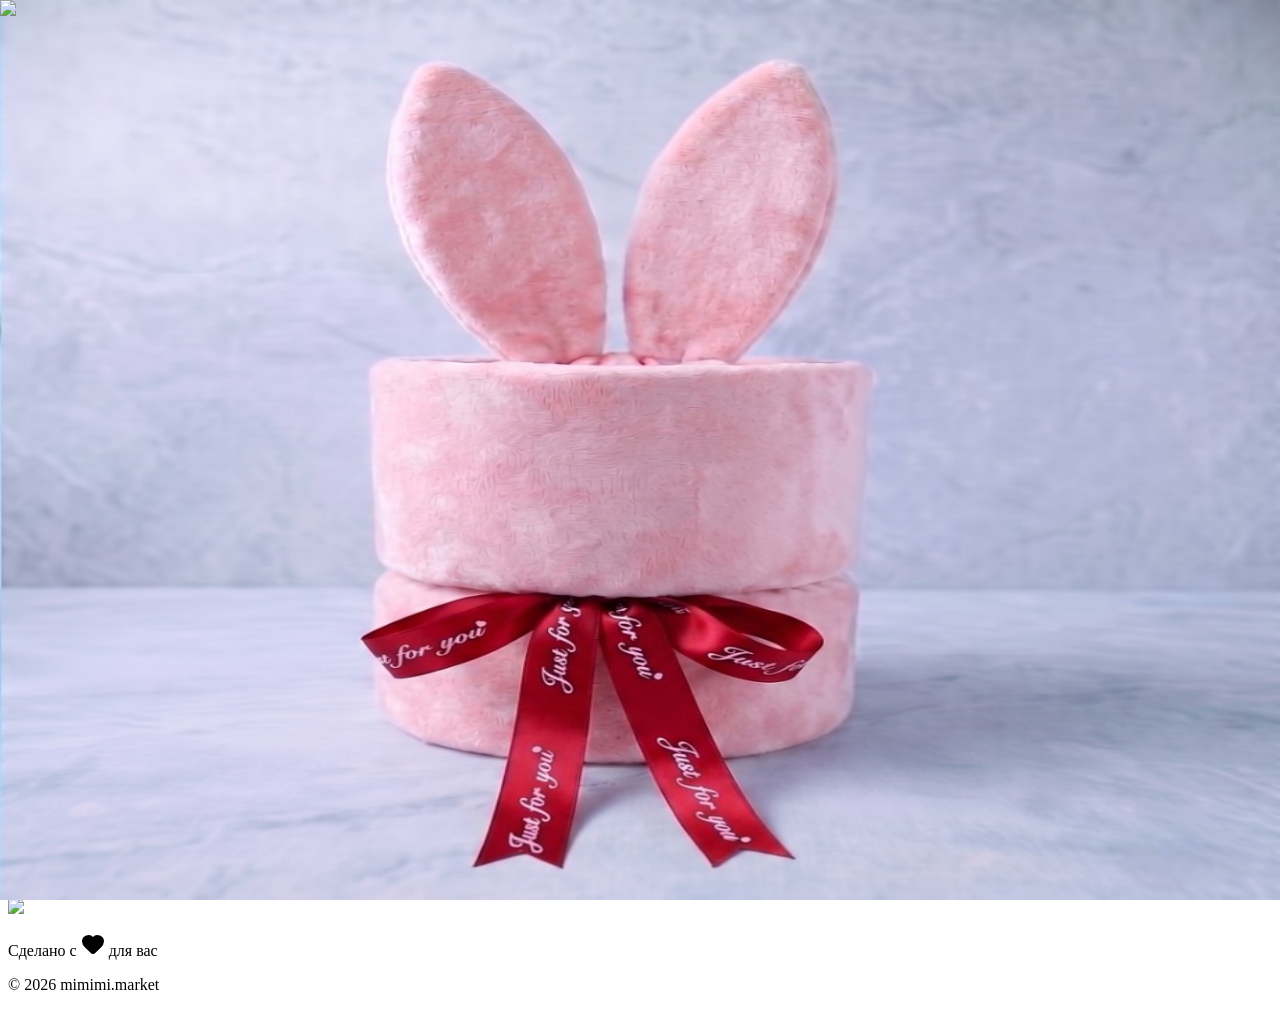
==== commit b0bd2287: "Updates" ====
--- a/index.html
+++ b/index.html
@@ -1 +1 @@
-<!DOCTYPE html><html lang="ru" class="cormorant_garamond_9212e2fb-module__4Fo9LG__variable nunito_cb5c6011-module__kfWE0q__variable bg-background"><head><meta charSet="utf-8"/><meta name="viewport" content="width=device-width, initial-scale=1"/><link rel="preload" href="/_next/static/media/01e4147cff8141ee-s.p.10ked.7w885.g.woff2" as="font" crossorigin="" type="font/woff2"/><link rel="preload" href="/_next/static/media/07454f8ad8aaac57-s.p.0tqkxa-w3pk~c.woff2" as="font" crossorigin="" type="font/woff2"/><link rel="preload" href="/_next/static/media/7f11d98043fdedc9-s.p.0r4w1y.tjq0ay.woff2" as="font" crossorigin="" type="font/woff2"/><link rel="preload" href="/_next/static/media/b0947914c9718a1e-s.p.0l.9lak812di~.woff2" as="font" crossorigin="" type="font/woff2"/><link rel="stylesheet" href="/_next/static/chunks/0aa6zs0nrtk74.css" data-precedence="next"/><link rel="stylesheet" href="/_next/static/chunks/154xpcn7d-zy6.css" data-precedence="next"/><link rel="preload" as="script" fetchPriority="low" href="/_next/static/chunks/0300a4jo0nnn5.js"/><script src="/_next/static/chunks/04ml4mtu0~719.js" async=""></script><script src="/_next/static/chunks/094kycuwsu0-9.js" async=""></script><script src="/_next/static/chunks/00fwuguz8t-39.js" async=""></script><script src="/_next/static/chunks/turbopack-01bim5l10~q.a.js" async=""></script><script src="/_next/static/chunks/0.1__0dklzkj-.js" async=""></script><script src="/_next/static/chunks/0..jgqr1yqxzu.js" async=""></script><script src="/_next/static/chunks/167_qgfvg7.92.js" async=""></script><meta name="next-size-adjust" content=""/><title>mimimi.market — Плюшевая упаковка для цветов</title><meta name="description" content="Уникальная плюшевая упаковка для цветов с милыми ушками. Сделайте ваш подарок незабываемым!"/><meta name="generator" content="v0.app"/><link rel="icon" href="/icon-light-32x32.png" media="(prefers-color-scheme: light)"/><link rel="icon" href="/icon-dark-32x32.png" media="(prefers-color-scheme: dark)"/><link rel="icon" href="/icon.svg" type="image/svg+xml"/><link rel="apple-touch-icon" href="/apple-icon.png"/><script src="/_next/static/chunks/03~yq9q893hmn.js" noModule=""></script></head><body class="font-sans antialiased min-h-screen"><div hidden=""><!--$--><!--/$--></div><main class="min-h-screen"><header class="bg-background border-b border-border"><div class="container mx-auto px-4 py-6"><div class="flex justify-start"><img alt="mimimi.market" loading="lazy" width="150" height="50" decoding="async" data-nimg="1" class="h-14 w-auto" style="color:transparent" src="https://hebbkx1anhila5yf.public.blob.vercel-storage.com/photo_2025-12-12_15-53-48-KkSaVxvEsndwE6PIf3faIITxXjv9YJ.jpg"/></div></div></header><section class="py-3 md:py-4"><div class="container mx-auto px-4"><div class="text-center max-w-3xl mx-auto mb-5"><h1 class="font-serif text-4xl md:text-5xl lg:text-6xl font-semibold text-foreground mb-4 text-balance">Плюшевая упаковка для цветов</h1><p class="text-lg md:text-xl text-muted-foreground leading-relaxed">Милые коробочки-зайчики с мягким плюшем. Идеальный подарок, который хочется обнять.</p></div></div></section><section class="py-3 bg-card"><div class="container mx-auto px-4"><div class="grid md:grid-cols-3 gap-6 max-w-5xl mx-auto"><div class="bg-background rounded-2xl p-4 text-center"><div class="aspect-[3/4] relative mb-4 rounded-xl overflow-hidden"><img alt="Белый зайчик" loading="lazy" decoding="async" data-nimg="fill" class="object-cover" style="position:absolute;height:100%;width:100%;left:0;top:0;right:0;bottom:0;color:transparent" src="/product-white.png"/></div><h3 class="font-serif text-xl font-medium text-foreground mb-2">Белый зайчик</h3><p class="text-muted-foreground">Цвет: <!-- -->Белый</p></div><div class="bg-background rounded-2xl p-4 text-center"><div class="aspect-[3/4] relative mb-4 rounded-xl overflow-hidden"><img alt="Красный зайчик" loading="lazy" decoding="async" data-nimg="fill" class="object-cover" style="position:absolute;height:100%;width:100%;left:0;top:0;right:0;bottom:0;color:transparent" src="/product-red.png"/></div><h3 class="font-serif text-xl font-medium text-foreground mb-2">Красный зайчик</h3><p class="text-muted-foreground">Цвет: <!-- -->Красный</p></div><div class="bg-background rounded-2xl p-4 text-center"><div class="aspect-[3/4] relative mb-4 rounded-xl overflow-hidden"><img alt="Розовый зайчик" loading="lazy" decoding="async" data-nimg="fill" class="object-cover" style="position:absolute;height:100%;width:100%;left:0;top:0;right:0;bottom:0;color:transparent" src="/product-pink.png"/></div><h3 class="font-serif text-xl font-medium text-foreground mb-2">Розовый зайчик</h3><p class="text-muted-foreground">Цвет: <!-- -->Розовый</p></div></div></div></section><section class="py-3"><div class="container mx-auto px-4"><div class="grid md:grid-cols-3 gap-6 max-w-5xl mx-auto"><div class="aspect-[3/4] relative rounded-2xl overflow-hidden shadow-md"><img alt="Фото 1" loading="lazy" decoding="async" data-nimg="fill" class="object-cover" style="position:absolute;height:100%;width:100%;left:0;top:0;right:0;bottom:0;color:transparent" src="https://hebbkx1anhila5yf.public.blob.vercel-storage.com/4.1.PNG-oJ8A0JlvztZ1D5bA5u4vFAl2GQ6EjD.jpeg"/></div><div class="aspect-[3/4] relative rounded-2xl overflow-hidden shadow-md"><img alt="Фото 2" loading="lazy" decoding="async" data-nimg="fill" class="object-cover" style="position:absolute;height:100%;width:100%;left:0;top:0;right:0;bottom:0;color:transparent" src="https://hebbkx1anhila5yf.public.blob.vercel-storage.com/5.PNG-Is6mNJzrUeGxvmiluiLrlcsO7kLvwR.jpeg"/></div><div class="aspect-[3/4] relative rounded-2xl overflow-hidden shadow-md"><img alt="Фото 3" loading="lazy" decoding="async" data-nimg="fill" class="object-cover" style="position:absolute;height:100%;width:100%;left:0;top:0;right:0;bottom:0;color:transparent" src="https://hebbkx1anhila5yf.public.blob.vercel-storage.com/6.PNG-Rg6iwcJ1sYPy2yAvzfitDA20deXPN1.jpeg"/></div></div></div></section><section class="py-3 bg-card"><div class="container mx-auto px-4"><div class="max-w-3xl mx-auto text-center"><h2 class="font-serif text-3xl md:text-4xl font-semibold text-foreground mb-4">О нашей упаковке</h2><div class="text-muted-foreground text-lg leading-relaxed space-y-2"><p>В комплекте всё есть. Собственное производство.</p><p>Видеоинструкция доступна по ссылкам на площадках или в карточке Ozon.</p></div></div></div></section><section class="py-3"><div class="container mx-auto px-4"><div class="max-w-3xl mx-auto text-center"><h2 class="font-serif text-3xl md:text-4xl font-semibold text-foreground mb-5">Выгодные условия для партнеров</h2><div class="grid sm:grid-cols-2 gap-4 mb-6 text-left max-w-xl mx-auto"><div class="bg-card rounded-xl p-5"><p class="text-muted-foreground text-sm mb-1">Оптовая цена</p><p class="text-foreground text-xl font-semibold">900 ₽ / комплект</p></div><div class="bg-card rounded-xl p-5"><p class="text-muted-foreground text-sm mb-1">Минимальный заказ</p><p class="text-foreground text-xl font-semibold">от 10 комплектов</p></div><div class="bg-card rounded-xl p-5"><p class="text-muted-foreground text-sm mb-1">Качество</p><p class="text-foreground text-xl font-semibold">Премиальное исполнение</p></div><div class="bg-card rounded-xl p-5"><p class="text-muted-foreground text-sm mb-1">Отгрузка</p><p class="text-foreground text-xl font-semibold">В течение 24 часов</p></div></div><div class="flex flex-col sm:flex-row gap-3 justify-center mb-5"><a target="_blank" rel="noopener noreferrer" class="bg-primary text-primary-foreground px-8 py-4 rounded-full text-base font-medium hover:bg-primary/90 transition-colors" href="https://max.ru/join/0_hby1OX2XdeSj4smcBKY9OL6YLeZQ_DZ2FMUey8SCQ">Оформить заказ в MAX</a><a target="_blank" rel="noopener noreferrer" class="bg-primary text-primary-foreground px-8 py-4 rounded-full text-base font-medium hover:bg-primary/90 transition-colors" href="https://t.me/mimimimarket">Оформить заказ в TG</a><a target="_blank" rel="noopener noreferrer" class="bg-card border-2 border-border text-foreground px-8 py-4 rounded-full text-base font-medium hover:border-primary/50 transition-colors" href="https://www.ozon.ru/product/komplekt-floristicheskoy-upakovki-plyushevyy-zayka-belyy-4044623700/?from_sku=4044610400&amp;oos_search=false&amp;sh=JkEN5GOmqQ">Мы на Ozon</a></div><div class="flex items-center justify-center gap-2 text-foreground"><svg xmlns="http://www.w3.org/2000/svg" width="24" height="24" viewBox="0 0 24 24" fill="none" stroke="currentColor" stroke-width="2" stroke-linecap="round" stroke-linejoin="round" class="lucide lucide-phone w-5 h-5 text-primary" aria-hidden="true"><path d="M13.832 16.568a1 1 0 0 0 1.213-.303l.355-.465A2 2 0 0 1 17 15h3a2 2 0 0 1 2 2v3a2 2 0 0 1-2 2A18 18 0 0 1 2 4a2 2 0 0 1 2-2h3a2 2 0 0 1 2 2v3a2 2 0 0 1-.8 1.6l-.468.351a1 1 0 0 0-.292 1.233 14 14 0 0 0 6.392 6.384"></path></svg><a class="text-lg font-medium hover:text-primary transition-colors" href="tel:89082304120">8 908 230-41-20</a></div><p class="mt-3 text-foreground text-lg font-semibold">Гарантированный WOW-эффект!</p></div></div></section><footer class="bg-card border-t border-border py-8"><div class="container mx-auto px-4 text-center"><img alt="mimimi.market" loading="lazy" width="100" height="40" decoding="async" data-nimg="1" class="h-10 w-auto mx-auto mb-4" style="color:transparent" src="https://hebbkx1anhila5yf.public.blob.vercel-storage.com/photo_2025-12-12_15-53-48-KkSaVxvEsndwE6PIf3faIITxXjv9YJ.jpg"/><p class="text-muted-foreground text-sm flex items-center justify-center gap-1 mb-2">Сделано с <svg xmlns="http://www.w3.org/2000/svg" width="24" height="24" viewBox="0 0 24 24" fill="currentColor" stroke="currentColor" stroke-width="2" stroke-linecap="round" stroke-linejoin="round" class="lucide lucide-heart w-4 h-4 text-primary" aria-hidden="true"><path d="M2 9.5a5.5 5.5 0 0 1 9.591-3.676.56.56 0 0 0 .818 0A5.49 5.49 0 0 1 22 9.5c0 2.29-1.5 4-3 5.5l-5.492 5.313a2 2 0 0 1-3 .019L5 15c-1.5-1.5-3-3.2-3-5.5"></path></svg> для вас</p><p class="text-muted-foreground text-sm">© <!-- -->2026<!-- --> mimimi.market</p></div></footer></main><!--$--><!--/$--><!--$!--><template data-dgst="BAILOUT_TO_CLIENT_SIDE_RENDERING"></template><!--/$--><script src="/_next/static/chunks/0300a4jo0nnn5.js" id="_R_" async=""></script><script>(self.__next_f=self.__next_f||[]).push([0])</script><script>self.__next_f.push([1,"1:\"$Sreact.fragment\"\n2:I[63936,[\"/_next/static/chunks/0.1__0dklzkj-.js\",\"/_next/static/chunks/0..jgqr1yqxzu.js\"],\"default\"]\n3:I[3200,[\"/_next/static/chunks/0.1__0dklzkj-.js\",\"/_next/static/chunks/0..jgqr1yqxzu.js\"],\"default\"]\n4:I[14444,[\"/_next/static/chunks/0.1__0dklzkj-.js\",\"/_next/static/chunks/0..jgqr1yqxzu.js\"],\"Analytics\"]\n5:I[15299,[\"/_next/static/chunks/0.1__0dklzkj-.js\",\"/_next/static/chunks/0..jgqr1yqxzu.js\",\"/_next/static/chunks/167_qgfvg7.92.js\"],\"Image\"]\ne:I[27389,[\"/_next/static/chunks/0.1__0dklzkj-.js\",\"/_next/static/chunks/0..jgqr1yqxzu.js\"],\"default\",1]\n:HL[\"/_next/static/chunks/0aa6zs0nrtk74.css\",\"style\"]\n:HL[\"/_next/static/chunks/154xpcn7d-zy6.css\",\"style\"]\n:HL[\"/_next/static/media/01e4147cff8141ee-s.p.10ked.7w885.g.woff2\",\"font\",{\"crossOrigin\":\"\",\"type\":\"font/woff2\"}]\n:HL[\"/_next/static/media/07454f8ad8aaac57-s.p.0tqkxa-w3pk~c.woff2\",\"font\",{\"crossOrigin\":\"\",\"type\":\"font/woff2\"}]\n:HL[\"/_next/static/media/7f11d98043fdedc9-s.p.0r4w1y.tjq0ay.woff2\",\"font\",{\"crossOrigin\":\"\",\"type\":\"font/woff2\"}]\n:HL[\"/_next/static/media/b0947914c9718a1e-s.p.0l.9lak812di~.woff2\",\"font\",{\"crossOrigin\":\"\",\"type\":\"font/woff2\"}]\n"])</script><script>self.__next_f.push([1,"0:{\"P\":null,\"c\":[\"\",\"\"],\"q\":\"\",\"i\":false,\"f\":[[[\"\",{\"children\":[\"__PAGE__\",{}]},\"$undefined\",\"$undefined\",16],[[\"$\",\"$1\",\"c\",{\"children\":[[[\"$\",\"link\",\"0\",{\"rel\":\"stylesheet\",\"href\":\"/_next/static/chunks/0aa6zs0nrtk74.css\",\"precedence\":\"next\",\"crossOrigin\":\"$undefined\",\"nonce\":\"$undefined\"}],[\"$\",\"link\",\"1\",{\"rel\":\"stylesheet\",\"href\":\"/_next/static/chunks/154xpcn7d-zy6.css\",\"precedence\":\"next\",\"crossOrigin\":\"$undefined\",\"nonce\":\"$undefined\"}],[\"$\",\"script\",\"script-0\",{\"src\":\"/_next/static/chunks/0.1__0dklzkj-.js\",\"async\":true,\"nonce\":\"$undefined\"}],[\"$\",\"script\",\"script-1\",{\"src\":\"/_next/static/chunks/0..jgqr1yqxzu.js\",\"async\":true,\"nonce\":\"$undefined\"}]],[\"$\",\"html\",null,{\"lang\":\"ru\",\"className\":\"cormorant_garamond_9212e2fb-module__4Fo9LG__variable nunito_cb5c6011-module__kfWE0q__variable bg-background\",\"children\":[\"$\",\"body\",null,{\"className\":\"font-sans antialiased min-h-screen\",\"children\":[[\"$\",\"$L2\",null,{\"parallelRouterKey\":\"children\",\"error\":\"$undefined\",\"errorStyles\":\"$undefined\",\"errorScripts\":\"$undefined\",\"template\":[\"$\",\"$L3\",null,{}],\"templateStyles\":\"$undefined\",\"templateScripts\":\"$undefined\",\"notFound\":[[[\"$\",\"title\",null,{\"children\":\"404: This page could not be found.\"}],[\"$\",\"div\",null,{\"style\":{\"fontFamily\":\"system-ui,\\\"Segoe UI\\\",Roboto,Helvetica,Arial,sans-serif,\\\"Apple Color Emoji\\\",\\\"Segoe UI Emoji\\\"\",\"height\":\"100vh\",\"textAlign\":\"center\",\"display\":\"flex\",\"flexDirection\":\"column\",\"alignItems\":\"center\",\"justifyContent\":\"center\"},\"children\":[\"$\",\"div\",null,{\"children\":[[\"$\",\"style\",null,{\"dangerouslySetInnerHTML\":{\"__html\":\"body{color:#000;background:#fff;margin:0}.next-error-h1{border-right:1px solid rgba(0,0,0,.3)}@media (prefers-color-scheme:dark){body{color:#fff;background:#000}.next-error-h1{border-right:1px solid rgba(255,255,255,.3)}}\"}}],[\"$\",\"h1\",null,{\"className\":\"next-error-h1\",\"style\":{\"display\":\"inline-block\",\"margin\":\"0 20px 0 0\",\"padding\":\"0 23px 0 0\",\"fontSize\":24,\"fontWeight\":500,\"verticalAlign\":\"top\",\"lineHeight\":\"49px\"},\"children\":404}],[\"$\",\"div\",null,{\"style\":{\"display\":\"inline-block\"},\"children\":[\"$\",\"h2\",null,{\"style\":{\"fontSize\":14,\"fontWeight\":400,\"lineHeight\":\"49px\",\"margin\":0},\"children\":\"This page could not be found.\"}]}]]}]}]],[]],\"forbidden\":\"$undefined\",\"unauthorized\":\"$undefined\"}],[\"$\",\"$L4\",null,{}]]}]}]]}],{\"children\":[[\"$\",\"$1\",\"c\",{\"children\":[[\"$\",\"main\",null,{\"className\":\"min-h-screen\",\"children\":[[\"$\",\"header\",null,{\"className\":\"bg-background border-b border-border\",\"children\":[\"$\",\"div\",null,{\"className\":\"container mx-auto px-4 py-6\",\"children\":[\"$\",\"div\",null,{\"className\":\"flex justify-start\",\"children\":[\"$\",\"$L5\",null,{\"src\":\"https://hebbkx1anhila5yf.public.blob.vercel-storage.com/photo_2025-12-12_15-53-48-KkSaVxvEsndwE6PIf3faIITxXjv9YJ.jpg\",\"alt\":\"mimimi.market\",\"width\":150,\"height\":50,\"className\":\"h-14 w-auto\"}]}]}]}],[\"$\",\"section\",null,{\"className\":\"py-3 md:py-4\",\"children\":[\"$\",\"div\",null,{\"className\":\"container mx-auto px-4\",\"children\":[\"$\",\"div\",null,{\"className\":\"text-center max-w-3xl mx-auto mb-5\",\"children\":[[\"$\",\"h1\",null,{\"className\":\"font-serif text-4xl md:text-5xl lg:text-6xl font-semibold text-foreground mb-4 text-balance\",\"children\":\"Плюшевая упаковка для цветов\"}],[\"$\",\"p\",null,{\"className\":\"text-lg md:text-xl text-muted-foreground leading-relaxed\",\"children\":\"Милые коробочки-зайчики с мягким плюшем. Идеальный подарок, который хочется обнять.\"}]]}]}]}],[\"$\",\"section\",null,{\"className\":\"py-3 bg-card\",\"children\":[\"$\",\"div\",null,{\"className\":\"container mx-auto px-4\",\"children\":[\"$\",\"div\",null,{\"className\":\"grid md:grid-cols-3 gap-6 max-w-5xl mx-auto\",\"children\":[[\"$\",\"div\",\"1\",{\"className\":\"bg-background rounded-2xl p-4 text-center\",\"children\":[[\"$\",\"div\",null,{\"className\":\"aspect-[3/4] relative mb-4 rounded-xl overflow-hidden\",\"children\":[\"$\",\"$L5\",null,{\"src\":\"/product-white.png\",\"alt\":\"Белый зайчик\",\"fill\":true,\"className\":\"object-cover\"}]}],[\"$\",\"h3\",null,{\"className\":\"font-serif text-xl font-medium text-foreground mb-2\",\"children\":\"Белый зайчик\"}],[\"$\",\"p\",null,{\"className\":\"text-muted-foreground\",\"children\":[\"Цвет: \",\"Белый\"]}]]}],[\"$\",\"div\",\"2\",{\"className\":\"bg-background rounded-2xl p-4 text-center\",\"children\":[[\"$\",\"div\",null,{\"className\":\"aspect-[3/4] relative mb-4 rounded-xl overflow-hidden\",\"children\":[\"$\",\"$L5\",null,{\"src\":\"/product-red.png\",\"alt\":\"Красный зайчик\",\"fill\":true,\"className\":\"object-cover\"}]}],[\"$\",\"h3\",null,{\"className\":\"font-serif text-xl font-medium text-foreground mb-2\",\"children\":\"Красный зайчик\"}],[\"$\",\"p\",null,{\"className\":\"text-muted-foreground\",\"children\":[\"Цвет: \",\"Красный\"]}]]}],\"$L6\"]}]}]}],\"$L7\",\"$L8\",\"$L9\",\"$La\"]}],[\"$Lb\"],\"$Lc\"]}],{},null,false,null]},null,false,null],\"$Ld\",false]],\"m\":\"$undefined\",\"G\":[\"$e\",[\"$Lf\",\"$L10\"]],\"S\":true,\"h\":null,\"s\":\"$undefined\",\"l\":\"$undefined\",\"p\":\"$undefined\",\"d\":\"$undefined\",\"b\":\"DNYCxn4SQQl0qnRxi9HUk\"}\n"])</script><script>self.__next_f.push([1,"11:I[21822,[\"/_next/static/chunks/0.1__0dklzkj-.js\",\"/_next/static/chunks/0..jgqr1yqxzu.js\",\"/_next/static/chunks/167_qgfvg7.92.js\"],\"\"]\n12:I[40599,[\"/_next/static/chunks/0.1__0dklzkj-.js\",\"/_next/static/chunks/0..jgqr1yqxzu.js\"],\"OutletBoundary\"]\n13:\"$Sreact.suspense\"\n15:I[40599,[\"/_next/static/chunks/0.1__0dklzkj-.js\",\"/_next/static/chunks/0..jgqr1yqxzu.js\"],\"ViewportBoundary\"]\n17:I[40599,[\"/_next/static/chunks/0.1__0dklzkj-.js\",\"/_next/static/chunks/0..jgqr1yqxzu.js\"],\"MetadataBoundary\"]\n6:[\"$\",\"div\",\"3\",{\"className\":\"bg-background rounded-2xl p-4 text-center\",\"children\":[[\"$\",\"div\",null,{\"className\":\"aspect-[3/4] relative mb-4 rounded-xl overflow-hidden\",\"children\":[\"$\",\"$L5\",null,{\"src\":\"/product-pink.png\",\"alt\":\"Розовый зайчик\",\"fill\":true,\"className\":\"object-cover\"}]}],[\"$\",\"h3\",null,{\"className\":\"font-serif text-xl font-medium text-foreground mb-2\",\"children\":\"Розовый зайчик\"}],[\"$\",\"p\",null,{\"className\":\"text-muted-foreground\",\"children\":[\"Цвет: \",\"Розовый\"]}]]}]\n7:[\"$\",\"section\",null,{\"className\":\"py-3\",\"children\":[\"$\",\"div\",null,{\"className\":\"container mx-auto px-4\",\"children\":[\"$\",\"div\",null,{\"className\":\"grid md:grid-cols-3 gap-6 max-w-5xl mx-auto\",\"children\":[[\"$\",\"div\",\"0\",{\"className\":\"aspect-[3/4] relative rounded-2xl overflow-hidden shadow-md\",\"children\":[\"$\",\"$L5\",null,{\"src\":\"https://hebbkx1anhila5yf.public.blob.vercel-storage.com/4.1.PNG-oJ8A0JlvztZ1D5bA5u4vFAl2GQ6EjD.jpeg\",\"alt\":\"Фото 1\",\"fill\":true,\"className\":\"object-cover\"}]}],[\"$\",\"div\",\"1\",{\"className\":\"aspect-[3/4] relative rounded-2xl overflow-hidden shadow-md\",\"children\":[\"$\",\"$L5\",null,{\"src\":\"https://hebbkx1anhila5yf.public.blob.vercel-storage.com/5.PNG-Is6mNJzrUeGxvmiluiLrlcsO7kLvwR.jpeg\",\"alt\":\"Фото 2\",\"fill\":true,\"className\":\"object-cover\"}]}],[\"$\",\"div\",\"2\",{\"className\":\"aspect-[3/4] relative rounded-2xl overflow-hidden shadow-md\",\"children\":[\"$\",\"$L5\",null,{\"src\":\"https://hebbkx1anhila5yf.public.blob.vercel-storage.com/6.PNG-Rg6iwcJ1sYPy2yAvzfitDA20deXPN1.jpeg\",\"alt\":\"Фото 3\",\"fill\":true,\"className\":\"object-cover\"}]}]]}]}]}]\n8:[\"$\",\"section\",null,{\"className\":\"py-3 bg-card\",\"children\":[\"$\",\"div\",null,{\"className\":\"container mx-auto px-4\",\"children\":[\"$\",\"div\",null,{\"className\":\"max-w-3xl mx-auto text-center\",\"children\":[[\"$\",\"h2\",null,{\"className\":\"font-serif text-3xl md:text-4xl font-semibold text-foreground mb-4\",\"children\":\"О нашей упаковке\"}],[\"$\",\"div\",null,{\"className\":\"text-muted-foreground text-lg leading-relaxed space-y-2\",\"children\":[[\"$\",\"p\",null,{\"children\":\"В комплекте всё есть. Собственное производство.\"}],[\"$\",\"p\",null,{\"children\":\"Видеоинструкция доступна по ссылкам на площадках или в карточке Ozon.\"}]]}]]}]}]}]\n"])</script><script>self.__next_f.push([1,"9:[\"$\",\"section\",null,{\"className\":\"py-3\",\"children\":[\"$\",\"div\",null,{\"className\":\"container mx-auto px-4\",\"children\":[\"$\",\"div\",null,{\"className\":\"max-w-3xl mx-auto text-center\",\"children\":[[\"$\",\"h2\",null,{\"className\":\"font-serif text-3xl md:text-4xl font-semibold text-foreground mb-5\",\"children\":\"Выгодные условия для партнеров\"}],[\"$\",\"div\",null,{\"className\":\"grid sm:grid-cols-2 gap-4 mb-6 text-left max-w-xl mx-auto\",\"children\":[[\"$\",\"div\",null,{\"className\":\"bg-card rounded-xl p-5\",\"children\":[[\"$\",\"p\",null,{\"className\":\"text-muted-foreground text-sm mb-1\",\"children\":\"Оптовая цена\"}],[\"$\",\"p\",null,{\"className\":\"text-foreground text-xl font-semibold\",\"children\":\"900 ₽ / комплект\"}]]}],[\"$\",\"div\",null,{\"className\":\"bg-card rounded-xl p-5\",\"children\":[[\"$\",\"p\",null,{\"className\":\"text-muted-foreground text-sm mb-1\",\"children\":\"Минимальный заказ\"}],[\"$\",\"p\",null,{\"className\":\"text-foreground text-xl font-semibold\",\"children\":\"от 10 комплектов\"}]]}],[\"$\",\"div\",null,{\"className\":\"bg-card rounded-xl p-5\",\"children\":[[\"$\",\"p\",null,{\"className\":\"text-muted-foreground text-sm mb-1\",\"children\":\"Качество\"}],[\"$\",\"p\",null,{\"className\":\"text-foreground text-xl font-semibold\",\"children\":\"Премиальное исполнение\"}]]}],[\"$\",\"div\",null,{\"className\":\"bg-card rounded-xl p-5\",\"children\":[[\"$\",\"p\",null,{\"className\":\"text-muted-foreground text-sm mb-1\",\"children\":\"Отгрузка\"}],[\"$\",\"p\",null,{\"className\":\"text-foreground text-xl font-semibold\",\"children\":\"В течение 24 часов\"}]]}]]}],[\"$\",\"div\",null,{\"className\":\"flex flex-col sm:flex-row gap-3 justify-center mb-5\",\"children\":[[\"$\",\"$L11\",null,{\"href\":\"https://max.ru/join/0_hby1OX2XdeSj4smcBKY9OL6YLeZQ_DZ2FMUey8SCQ\",\"target\":\"_blank\",\"rel\":\"noopener noreferrer\",\"className\":\"bg-primary text-primary-foreground px-8 py-4 rounded-full text-base font-medium hover:bg-primary/90 transition-colors\",\"children\":\"Оформить заказ в MAX\"}],[\"$\",\"$L11\",null,{\"href\":\"https://t.me/mimimimarket\",\"target\":\"_blank\",\"rel\":\"noopener noreferrer\",\"className\":\"bg-primary text-primary-foreground px-8 py-4 rounded-full text-base font-medium hover:bg-primary/90 transition-colors\",\"children\":\"Оформить заказ в TG\"}],[\"$\",\"$L11\",null,{\"href\":\"https://www.ozon.ru/product/komplekt-floristicheskoy-upakovki-plyushevyy-zayka-belyy-4044623700/?from_sku=4044610400\u0026oos_search=false\u0026sh=JkEN5GOmqQ\",\"target\":\"_blank\",\"rel\":\"noopener noreferrer\",\"className\":\"bg-card border-2 border-border text-foreground px-8 py-4 rounded-full text-base font-medium hover:border-primary/50 transition-colors\",\"children\":\"Мы на Ozon\"}]]}],[\"$\",\"div\",null,{\"className\":\"flex items-center justify-center gap-2 text-foreground\",\"children\":[[\"$\",\"svg\",null,{\"ref\":\"$undefined\",\"xmlns\":\"http://www.w3.org/2000/svg\",\"width\":24,\"height\":24,\"viewBox\":\"0 0 24 24\",\"fill\":\"none\",\"stroke\":\"currentColor\",\"strokeWidth\":2,\"strokeLinecap\":\"round\",\"strokeLinejoin\":\"round\",\"className\":\"lucide lucide-phone w-5 h-5 text-primary\",\"aria-hidden\":\"true\",\"children\":[[\"$\",\"path\",\"9njp5v\",{\"d\":\"M13.832 16.568a1 1 0 0 0 1.213-.303l.355-.465A2 2 0 0 1 17 15h3a2 2 0 0 1 2 2v3a2 2 0 0 1-2 2A18 18 0 0 1 2 4a2 2 0 0 1 2-2h3a2 2 0 0 1 2 2v3a2 2 0 0 1-.8 1.6l-.468.351a1 1 0 0 0-.292 1.233 14 14 0 0 0 6.392 6.384\"}],\"$undefined\"]}],[\"$\",\"$L11\",null,{\"href\":\"tel:89082304120\",\"className\":\"text-lg font-medium hover:text-primary transition-colors\",\"children\":\"8 908 230-41-20\"}]]}],[\"$\",\"p\",null,{\"className\":\"mt-3 text-foreground text-lg font-semibold\",\"children\":\"Гарантированный WOW-эффект!\"}]]}]}]}]\n"])</script><script>self.__next_f.push([1,"a:[\"$\",\"footer\",null,{\"className\":\"bg-card border-t border-border py-8\",\"children\":[\"$\",\"div\",null,{\"className\":\"container mx-auto px-4 text-center\",\"children\":[[\"$\",\"$L5\",null,{\"src\":\"https://hebbkx1anhila5yf.public.blob.vercel-storage.com/photo_2025-12-12_15-53-48-KkSaVxvEsndwE6PIf3faIITxXjv9YJ.jpg\",\"alt\":\"mimimi.market\",\"width\":100,\"height\":40,\"className\":\"h-10 w-auto mx-auto mb-4\"}],[\"$\",\"p\",null,{\"className\":\"text-muted-foreground text-sm flex items-center justify-center gap-1 mb-2\",\"children\":[\"Сделано с \",[\"$\",\"svg\",null,{\"ref\":\"$undefined\",\"xmlns\":\"http://www.w3.org/2000/svg\",\"width\":24,\"height\":24,\"viewBox\":\"0 0 24 24\",\"fill\":\"currentColor\",\"stroke\":\"currentColor\",\"strokeWidth\":2,\"strokeLinecap\":\"round\",\"strokeLinejoin\":\"round\",\"className\":\"lucide lucide-heart w-4 h-4 text-primary\",\"aria-hidden\":\"true\",\"children\":[[\"$\",\"path\",\"mvr1a0\",{\"d\":\"M2 9.5a5.5 5.5 0 0 1 9.591-3.676.56.56 0 0 0 .818 0A5.49 5.49 0 0 1 22 9.5c0 2.29-1.5 4-3 5.5l-5.492 5.313a2 2 0 0 1-3 .019L5 15c-1.5-1.5-3-3.2-3-5.5\"}],\"$undefined\"]}],\" для вас\"]}],[\"$\",\"p\",null,{\"className\":\"text-muted-foreground text-sm\",\"children\":[\"© \",2026,\" mimimi.market\"]}]]}]}]\nb:[\"$\",\"script\",\"script-0\",{\"src\":\"/_next/static/chunks/167_qgfvg7.92.js\",\"async\":true,\"nonce\":\"$undefined\"}]\nc:[\"$\",\"$L12\",null,{\"children\":[\"$\",\"$13\",null,{\"name\":\"Next.MetadataOutlet\",\"children\":\"$@14\"}]}]\nd:[\"$\",\"$1\",\"h\",{\"children\":[null,[\"$\",\"$L15\",null,{\"children\":\"$L16\"}],[\"$\",\"div\",null,{\"hidden\":true,\"children\":[\"$\",\"$L17\",null,{\"children\":[\"$\",\"$13\",null,{\"name\":\"Next.Metadata\",\"children\":\"$L18\"}]}]}],[\"$\",\"meta\",null,{\"name\":\"next-size-adjust\",\"content\":\"\"}]]}]\nf:[\"$\",\"link\",\"0\",{\"rel\":\"stylesheet\",\"href\":\"/_next/static/chunks/0aa6zs0nrtk74.css\",\"precedence\":\"next\",\"crossOrigin\":\"$undefined\",\"nonce\":\"$undefined\"}]\n10:[\"$\",\"link\",\"1\",{\"rel\":\"stylesheet\",\"href\":\"/_next/static/chunks/154xpcn7d-zy6.css\",\"precedence\":\"next\",\"crossOrigin\":\"$undefined\",\"nonce\":\"$undefined\"}]\n"])</script><script>self.__next_f.push([1,"16:[[\"$\",\"meta\",\"0\",{\"charSet\":\"utf-8\"}],[\"$\",\"meta\",\"1\",{\"name\":\"viewport\",\"content\":\"width=device-width, initial-scale=1\"}]]\n"])</script><script>self.__next_f.push([1,"19:I[38487,[\"/_next/static/chunks/0.1__0dklzkj-.js\",\"/_next/static/chunks/0..jgqr1yqxzu.js\"],\"IconMark\"]\n14:null\n18:[[\"$\",\"title\",\"0\",{\"children\":\"mimimi.market — Плюшевая упаковка для цветов\"}],[\"$\",\"meta\",\"1\",{\"name\":\"description\",\"content\":\"Уникальная плюшевая упаковка для цветов с милыми ушками. Сделайте ваш подарок незабываемым!\"}],[\"$\",\"meta\",\"2\",{\"name\":\"generator\",\"content\":\"v0.app\"}],[\"$\",\"link\",\"3\",{\"rel\":\"icon\",\"href\":\"/icon-light-32x32.png\",\"media\":\"(prefers-color-scheme: light)\"}],[\"$\",\"link\",\"4\",{\"rel\":\"icon\",\"href\":\"/icon-dark-32x32.png\",\"media\":\"(prefers-color-scheme: dark)\"}],[\"$\",\"link\",\"5\",{\"rel\":\"icon\",\"href\":\"/icon.svg\",\"type\":\"image/svg+xml\"}],[\"$\",\"link\",\"6\",{\"rel\":\"apple-touch-icon\",\"href\":\"/apple-icon.png\"}],[\"$\",\"$L19\",\"7\",{}]]\n"])</script></body></html>+<!DOCTYPE html><html lang="ru" class="cormorant_garamond_9212e2fb-module__4Fo9LG__variable nunito_cb5c6011-module__kfWE0q__variable bg-background"><head><meta charSet="utf-8"/><meta name="viewport" content="width=device-width, initial-scale=1"/><link rel="preload" href="/mimimi.market/_next/static/media/01e4147cff8141ee-s.p.10ked.7w885.g.woff2" as="font" crossorigin="" type="font/woff2"/><link rel="preload" href="/mimimi.market/_next/static/media/07454f8ad8aaac57-s.p.0tqkxa-w3pk~c.woff2" as="font" crossorigin="" type="font/woff2"/><link rel="preload" href="/mimimi.market/_next/static/media/7f11d98043fdedc9-s.p.0r4w1y.tjq0ay.woff2" as="font" crossorigin="" type="font/woff2"/><link rel="preload" href="/mimimi.market/_next/static/media/b0947914c9718a1e-s.p.0l.9lak812di~.woff2" as="font" crossorigin="" type="font/woff2"/><link rel="stylesheet" href="/mimimi.market/_next/static/chunks/0aa6zs0nrtk74.css" data-precedence="next"/><link rel="stylesheet" href="/mimimi.market/_next/static/chunks/154xpcn7d-zy6.css" data-precedence="next"/><link rel="preload" as="script" fetchPriority="low" href="/mimimi.market/_next/static/chunks/0300a4jo0nnn5.js"/><script src="/mimimi.market/_next/static/chunks/04ml4mtu0~719.js" async=""></script><script src="/mimimi.market/_next/static/chunks/094kycuwsu0-9.js" async=""></script><script src="/mimimi.market/_next/static/chunks/0iuta9pakr.k4.js" async=""></script><script src="/mimimi.market/_next/static/chunks/turbopack-0dlv69yy8~642.js" async=""></script><script src="/mimimi.market/_next/static/chunks/0.1__0dklzkj-.js" async=""></script><script src="/mimimi.market/_next/static/chunks/0..jgqr1yqxzu.js" async=""></script><script src="/mimimi.market/_next/static/chunks/169zj0og1livd.js" async=""></script><meta name="next-size-adjust" content=""/><title>mimimi.market — Плюшевая упаковка для цветов</title><meta name="description" content="Уникальная плюшевая упаковка для цветов с милыми ушками. Сделайте ваш подарок незабываемым!"/><meta name="generator" content="v0.app"/><link rel="icon" href="/icon-light-32x32.png" media="(prefers-color-scheme: light)"/><link rel="icon" href="/icon-dark-32x32.png" media="(prefers-color-scheme: dark)"/><link rel="icon" href="/icon.svg" type="image/svg+xml"/><link rel="apple-touch-icon" href="/apple-icon.png"/><script src="/mimimi.market/_next/static/chunks/03~yq9q893hmn.js" noModule=""></script></head><body class="font-sans antialiased min-h-screen"><div hidden=""><!--$--><!--/$--></div><main class="min-h-screen"><header class="bg-background border-b border-border"><div class="container mx-auto px-4 py-6"><div class="flex justify-start"><img alt="mimimi.market" loading="lazy" width="150" height="50" decoding="async" data-nimg="1" class="h-14 w-auto" style="color:transparent" src="https://hebbkx1anhila5yf.public.blob.vercel-storage.com/photo_2025-12-12_15-53-48-KkSaVxvEsndwE6PIf3faIITxXjv9YJ.jpg"/></div></div></header><section class="py-3 md:py-4"><div class="container mx-auto px-4"><div class="text-center max-w-3xl mx-auto mb-5"><h1 class="font-serif text-4xl md:text-5xl lg:text-6xl font-semibold text-foreground mb-4 text-balance">Плюшевая упаковка для цветов</h1><p class="text-lg md:text-xl text-muted-foreground leading-relaxed">Милые коробочки-зайчики с мягким плюшем. Идеальный подарок, который хочется обнять.</p></div></div></section><section class="py-3 bg-card"><div class="container mx-auto px-4"><div class="grid md:grid-cols-3 gap-6 max-w-5xl mx-auto"><div class="bg-background rounded-2xl p-4 text-center"><div class="aspect-[3/4] relative mb-4 rounded-xl overflow-hidden"><img alt="Белый зайчик" loading="lazy" decoding="async" data-nimg="fill" class="object-cover" style="position:absolute;height:100%;width:100%;left:0;top:0;right:0;bottom:0;color:transparent" src="/product-white.png"/></div><h3 class="font-serif text-xl font-medium text-foreground mb-2">Белый зайчик</h3><p class="text-muted-foreground">Цвет: <!-- -->Белый</p></div><div class="bg-background rounded-2xl p-4 text-center"><div class="aspect-[3/4] relative mb-4 rounded-xl overflow-hidden"><img alt="Красный зайчик" loading="lazy" decoding="async" data-nimg="fill" class="object-cover" style="position:absolute;height:100%;width:100%;left:0;top:0;right:0;bottom:0;color:transparent" src="/product-red.png"/></div><h3 class="font-serif text-xl font-medium text-foreground mb-2">Красный зайчик</h3><p class="text-muted-foreground">Цвет: <!-- -->Красный</p></div><div class="bg-background rounded-2xl p-4 text-center"><div class="aspect-[3/4] relative mb-4 rounded-xl overflow-hidden"><img alt="Розовый зайчик" loading="lazy" decoding="async" data-nimg="fill" class="object-cover" style="position:absolute;height:100%;width:100%;left:0;top:0;right:0;bottom:0;color:transparent" src="/product-pink.png"/></div><h3 class="font-serif text-xl font-medium text-foreground mb-2">Розовый зайчик</h3><p class="text-muted-foreground">Цвет: <!-- -->Розовый</p></div></div></div></section><section class="py-3"><div class="container mx-auto px-4"><div class="grid md:grid-cols-3 gap-6 max-w-5xl mx-auto"><div class="aspect-[3/4] relative rounded-2xl overflow-hidden shadow-md"><img alt="Фото 1" loading="lazy" decoding="async" data-nimg="fill" class="object-cover" style="position:absolute;height:100%;width:100%;left:0;top:0;right:0;bottom:0;color:transparent" src="https://hebbkx1anhila5yf.public.blob.vercel-storage.com/4.1.PNG-oJ8A0JlvztZ1D5bA5u4vFAl2GQ6EjD.jpeg"/></div><div class="aspect-[3/4] relative rounded-2xl overflow-hidden shadow-md"><img alt="Фото 2" loading="lazy" decoding="async" data-nimg="fill" class="object-cover" style="position:absolute;height:100%;width:100%;left:0;top:0;right:0;bottom:0;color:transparent" src="https://hebbkx1anhila5yf.public.blob.vercel-storage.com/5.PNG-Is6mNJzrUeGxvmiluiLrlcsO7kLvwR.jpeg"/></div><div class="aspect-[3/4] relative rounded-2xl overflow-hidden shadow-md"><img alt="Фото 3" loading="lazy" decoding="async" data-nimg="fill" class="object-cover" style="position:absolute;height:100%;width:100%;left:0;top:0;right:0;bottom:0;color:transparent" src="https://hebbkx1anhila5yf.public.blob.vercel-storage.com/6.PNG-Rg6iwcJ1sYPy2yAvzfitDA20deXPN1.jpeg"/></div></div></div></section><section class="py-3 bg-card"><div class="container mx-auto px-4"><div class="max-w-3xl mx-auto text-center"><h2 class="font-serif text-3xl md:text-4xl font-semibold text-foreground mb-4">О нашей упаковке</h2><div class="text-muted-foreground text-lg leading-relaxed space-y-2"><p>В комплекте всё есть. Собственное производство.</p><p>Видеоинструкция доступна по ссылкам на площадках или в карточке Ozon.</p></div></div></div></section><section class="py-3"><div class="container mx-auto px-4"><div class="max-w-3xl mx-auto text-center"><h2 class="font-serif text-3xl md:text-4xl font-semibold text-foreground mb-5">Выгодные условия для партнеров</h2><div class="grid sm:grid-cols-2 gap-4 mb-6 text-left max-w-xl mx-auto"><div class="bg-card rounded-xl p-5"><p class="text-muted-foreground text-sm mb-1">Оптовая цена</p><p class="text-foreground text-xl font-semibold">900 ₽ / комплект</p></div><div class="bg-card rounded-xl p-5"><p class="text-muted-foreground text-sm mb-1">Минимальный заказ</p><p class="text-foreground text-xl font-semibold">от 10 комплектов</p></div><div class="bg-card rounded-xl p-5"><p class="text-muted-foreground text-sm mb-1">Качество</p><p class="text-foreground text-xl font-semibold">Премиальное исполнение</p></div><div class="bg-card rounded-xl p-5"><p class="text-muted-foreground text-sm mb-1">Отгрузка</p><p class="text-foreground text-xl font-semibold">В течение 24 часов</p></div></div><div class="flex flex-col sm:flex-row gap-3 justify-center mb-5"><a target="_blank" rel="noopener noreferrer" class="bg-primary text-primary-foreground px-8 py-4 rounded-full text-base font-medium hover:bg-primary/90 transition-colors" href="https://max.ru/join/0_hby1OX2XdeSj4smcBKY9OL6YLeZQ_DZ2FMUey8SCQ">Оформить заказ в MAX</a><a target="_blank" rel="noopener noreferrer" class="bg-primary text-primary-foreground px-8 py-4 rounded-full text-base font-medium hover:bg-primary/90 transition-colors" href="https://t.me/mimimimarket">Оформить заказ в TG</a><a target="_blank" rel="noopener noreferrer" class="bg-card border-2 border-border text-foreground px-8 py-4 rounded-full text-base font-medium hover:border-primary/50 transition-colors" href="https://www.ozon.ru/product/komplekt-floristicheskoy-upakovki-plyushevyy-zayka-belyy-4044623700/?from_sku=4044610400&amp;oos_search=false&amp;sh=JkEN5GOmqQ">Мы на Ozon</a></div><div class="flex items-center justify-center gap-2 text-foreground"><svg xmlns="http://www.w3.org/2000/svg" width="24" height="24" viewBox="0 0 24 24" fill="none" stroke="currentColor" stroke-width="2" stroke-linecap="round" stroke-linejoin="round" class="lucide lucide-phone w-5 h-5 text-primary" aria-hidden="true"><path d="M13.832 16.568a1 1 0 0 0 1.213-.303l.355-.465A2 2 0 0 1 17 15h3a2 2 0 0 1 2 2v3a2 2 0 0 1-2 2A18 18 0 0 1 2 4a2 2 0 0 1 2-2h3a2 2 0 0 1 2 2v3a2 2 0 0 1-.8 1.6l-.468.351a1 1 0 0 0-.292 1.233 14 14 0 0 0 6.392 6.384"></path></svg><a class="text-lg font-medium hover:text-primary transition-colors" href="tel:89082304120">8 908 230-41-20</a></div><p class="mt-3 text-foreground text-lg font-semibold">Гарантированный WOW-эффект!</p></div></div></section><footer class="bg-card border-t border-border py-8"><div class="container mx-auto px-4 text-center"><img alt="mimimi.market" loading="lazy" width="100" height="40" decoding="async" data-nimg="1" class="h-10 w-auto mx-auto mb-4" style="color:transparent" src="https://hebbkx1anhila5yf.public.blob.vercel-storage.com/photo_2025-12-12_15-53-48-KkSaVxvEsndwE6PIf3faIITxXjv9YJ.jpg"/><p class="text-muted-foreground text-sm flex items-center justify-center gap-1 mb-2">Сделано с <svg xmlns="http://www.w3.org/2000/svg" width="24" height="24" viewBox="0 0 24 24" fill="currentColor" stroke="currentColor" stroke-width="2" stroke-linecap="round" stroke-linejoin="round" class="lucide lucide-heart w-4 h-4 text-primary" aria-hidden="true"><path d="M2 9.5a5.5 5.5 0 0 1 9.591-3.676.56.56 0 0 0 .818 0A5.49 5.49 0 0 1 22 9.5c0 2.29-1.5 4-3 5.5l-5.492 5.313a2 2 0 0 1-3 .019L5 15c-1.5-1.5-3-3.2-3-5.5"></path></svg> для вас</p><p class="text-muted-foreground text-sm">© <!-- -->2026<!-- --> mimimi.market</p></div></footer></main><!--$--><!--/$--><!--$!--><template data-dgst="BAILOUT_TO_CLIENT_SIDE_RENDERING"></template><!--/$--><script src="/mimimi.market/_next/static/chunks/0300a4jo0nnn5.js" id="_R_" async=""></script><script>(self.__next_f=self.__next_f||[]).push([0])</script><script>self.__next_f.push([1,"1:\"$Sreact.fragment\"\n2:I[63936,[\"/mimimi.market/_next/static/chunks/0.1__0dklzkj-.js\",\"/mimimi.market/_next/static/chunks/0..jgqr1yqxzu.js\"],\"default\"]\n3:I[3200,[\"/mimimi.market/_next/static/chunks/0.1__0dklzkj-.js\",\"/mimimi.market/_next/static/chunks/0..jgqr1yqxzu.js\"],\"default\"]\n4:I[14444,[\"/mimimi.market/_next/static/chunks/0.1__0dklzkj-.js\",\"/mimimi.market/_next/static/chunks/0..jgqr1yqxzu.js\"],\"Analytics\"]\n5:I[15299,[\"/mimimi.market/_next/static/chunks/0.1__0dklzkj-.js\",\"/mimimi.market/_next/static/chunks/0..jgqr1yqxzu.js\",\"/mimimi.market/_next/static/chunks/169zj0og1livd.js\"],\"Image\"]\nf:I[27389,[\"/mimimi.market/_next/static/chunks/0.1__0dklzkj-.js\",\"/mimimi.market/_next/static/chunks/0..jgqr1yqxzu.js\"],\"default\",1]\n:HL[\"/mimimi.market/_next/static/chunks/0aa6zs0nrtk74.css\",\"style\"]\n:HL[\"/mimimi.market/_next/static/chunks/154xpcn7d-zy6.css\",\"style\"]\n:HL[\"/mimimi.market/_next/static/media/01e4147cff8141ee-s.p.10ked.7w885.g.woff2\",\"font\",{\"crossOrigin\":\"\",\"type\":\"font/woff2\"}]\n:HL[\"/mimimi.market/_next/static/media/07454f8ad8aaac57-s.p.0tqkxa-w3pk~c.woff2\",\"font\",{\"crossOrigin\":\"\",\"type\":\"font/woff2\"}]\n:HL[\"/mimimi.market/_next/static/media/7f11d98043fdedc9-s.p.0r4w1y.tjq0ay.woff2\",\"font\",{\"crossOrigin\":\"\",\"type\":\"font/woff2\"}]\n:HL[\"/mimimi.market/_next/static/media/b0947914c9718a1e-s.p.0l.9lak812di~.woff2\",\"font\",{\"crossOrigin\":\"\",\"type\":\"font/woff2\"}]\n"])</script><script>self.__next_f.push([1,"0:{\"P\":null,\"c\":[\"\",\"\"],\"q\":\"\",\"i\":false,\"f\":[[[\"\",{\"children\":[\"__PAGE__\",{}]},\"$undefined\",\"$undefined\",16],[[\"$\",\"$1\",\"c\",{\"children\":[[[\"$\",\"link\",\"0\",{\"rel\":\"stylesheet\",\"href\":\"/mimimi.market/_next/static/chunks/0aa6zs0nrtk74.css\",\"precedence\":\"next\",\"crossOrigin\":\"$undefined\",\"nonce\":\"$undefined\"}],[\"$\",\"link\",\"1\",{\"rel\":\"stylesheet\",\"href\":\"/mimimi.market/_next/static/chunks/154xpcn7d-zy6.css\",\"precedence\":\"next\",\"crossOrigin\":\"$undefined\",\"nonce\":\"$undefined\"}],[\"$\",\"script\",\"script-0\",{\"src\":\"/mimimi.market/_next/static/chunks/0.1__0dklzkj-.js\",\"async\":true,\"nonce\":\"$undefined\"}],[\"$\",\"script\",\"script-1\",{\"src\":\"/mimimi.market/_next/static/chunks/0..jgqr1yqxzu.js\",\"async\":true,\"nonce\":\"$undefined\"}]],[\"$\",\"html\",null,{\"lang\":\"ru\",\"className\":\"cormorant_garamond_9212e2fb-module__4Fo9LG__variable nunito_cb5c6011-module__kfWE0q__variable bg-background\",\"children\":[\"$\",\"body\",null,{\"className\":\"font-sans antialiased min-h-screen\",\"children\":[[\"$\",\"$L2\",null,{\"parallelRouterKey\":\"children\",\"error\":\"$undefined\",\"errorStyles\":\"$undefined\",\"errorScripts\":\"$undefined\",\"template\":[\"$\",\"$L3\",null,{}],\"templateStyles\":\"$undefined\",\"templateScripts\":\"$undefined\",\"notFound\":[[[\"$\",\"title\",null,{\"children\":\"404: This page could not be found.\"}],[\"$\",\"div\",null,{\"style\":{\"fontFamily\":\"system-ui,\\\"Segoe UI\\\",Roboto,Helvetica,Arial,sans-serif,\\\"Apple Color Emoji\\\",\\\"Segoe UI Emoji\\\"\",\"height\":\"100vh\",\"textAlign\":\"center\",\"display\":\"flex\",\"flexDirection\":\"column\",\"alignItems\":\"center\",\"justifyContent\":\"center\"},\"children\":[\"$\",\"div\",null,{\"children\":[[\"$\",\"style\",null,{\"dangerouslySetInnerHTML\":{\"__html\":\"body{color:#000;background:#fff;margin:0}.next-error-h1{border-right:1px solid rgba(0,0,0,.3)}@media (prefers-color-scheme:dark){body{color:#fff;background:#000}.next-error-h1{border-right:1px solid rgba(255,255,255,.3)}}\"}}],[\"$\",\"h1\",null,{\"className\":\"next-error-h1\",\"style\":{\"display\":\"inline-block\",\"margin\":\"0 20px 0 0\",\"padding\":\"0 23px 0 0\",\"fontSize\":24,\"fontWeight\":500,\"verticalAlign\":\"top\",\"lineHeight\":\"49px\"},\"children\":404}],[\"$\",\"div\",null,{\"style\":{\"display\":\"inline-block\"},\"children\":[\"$\",\"h2\",null,{\"style\":{\"fontSize\":14,\"fontWeight\":400,\"lineHeight\":\"49px\",\"margin\":0},\"children\":\"This page could not be found.\"}]}]]}]}]],[]],\"forbidden\":\"$undefined\",\"unauthorized\":\"$undefined\"}],[\"$\",\"$L4\",null,{}]]}]}]]}],{\"children\":[[\"$\",\"$1\",\"c\",{\"children\":[[\"$\",\"main\",null,{\"className\":\"min-h-screen\",\"children\":[[\"$\",\"header\",null,{\"className\":\"bg-background border-b border-border\",\"children\":[\"$\",\"div\",null,{\"className\":\"container mx-auto px-4 py-6\",\"children\":[\"$\",\"div\",null,{\"className\":\"flex justify-start\",\"children\":[\"$\",\"$L5\",null,{\"src\":\"https://hebbkx1anhila5yf.public.blob.vercel-storage.com/photo_2025-12-12_15-53-48-KkSaVxvEsndwE6PIf3faIITxXjv9YJ.jpg\",\"alt\":\"mimimi.market\",\"width\":150,\"height\":50,\"className\":\"h-14 w-auto\"}]}]}]}],[\"$\",\"section\",null,{\"className\":\"py-3 md:py-4\",\"children\":[\"$\",\"div\",null,{\"className\":\"container mx-auto px-4\",\"children\":[\"$\",\"div\",null,{\"className\":\"text-center max-w-3xl mx-auto mb-5\",\"children\":[[\"$\",\"h1\",null,{\"className\":\"font-serif text-4xl md:text-5xl lg:text-6xl font-semibold text-foreground mb-4 text-balance\",\"children\":\"Плюшевая упаковка для цветов\"}],[\"$\",\"p\",null,{\"className\":\"text-lg md:text-xl text-muted-foreground leading-relaxed\",\"children\":\"Милые коробочки-зайчики с мягким плюшем. Идеальный подарок, который хочется обнять.\"}]]}]}]}],[\"$\",\"section\",null,{\"className\":\"py-3 bg-card\",\"children\":[\"$\",\"div\",null,{\"className\":\"container mx-auto px-4\",\"children\":[\"$\",\"div\",null,{\"className\":\"grid md:grid-cols-3 gap-6 max-w-5xl mx-auto\",\"children\":[[\"$\",\"div\",\"1\",{\"className\":\"bg-background rounded-2xl p-4 text-center\",\"children\":[[\"$\",\"div\",null,{\"className\":\"aspect-[3/4] relative mb-4 rounded-xl overflow-hidden\",\"children\":[\"$\",\"$L5\",null,{\"src\":\"/product-white.png\",\"alt\":\"Белый зайчик\",\"fill\":true,\"className\":\"object-cover\"}]}],[\"$\",\"h3\",null,{\"className\":\"font-serif text-xl font-medium text-foreground mb-2\",\"children\":\"Белый зайчик\"}],[\"$\",\"p\",null,{\"className\":\"text-muted-foreground\",\"children\":[\"Цвет: \",\"Белый\"]}]]}],[\"$\",\"div\",\"2\",{\"className\":\"bg-background rounded-2xl p-4 text-center\",\"children\":[[\"$\",\"div\",null,{\"className\":\"aspect-[3/4] relative mb-4 rounded-xl overflow-hidden\",\"children\":[\"$\",\"$L5\",null,{\"src\":\"/product-red.png\",\"alt\":\"Красный зайчик\",\"fill\":true,\"className\":\"object-cover\"}]}],[\"$\",\"h3\",null,{\"className\":\"font-serif text-xl font-medium text-foreground mb-2\",\"children\":\"Красный зайчик\"}],\"$L6\"]}],\"$L7\"]}]}]}],\"$L8\",\"$L9\",\"$La\",\"$Lb\"]}],[\"$Lc\"],\"$Ld\"]}],{},null,false,null]},null,false,null],\"$Le\",false]],\"m\":\"$undefined\",\"G\":[\"$f\",[\"$L10\",\"$L11\"]],\"S\":true,\"h\":null,\"s\":\"$undefined\",\"l\":\"$undefined\",\"p\":\"$undefined\",\"d\":\"$undefined\",\"b\":\"ZZMtTGPiufzbfpl3Br2K8\"}\n"])</script><script>self.__next_f.push([1,"12:I[21822,[\"/mimimi.market/_next/static/chunks/0.1__0dklzkj-.js\",\"/mimimi.market/_next/static/chunks/0..jgqr1yqxzu.js\",\"/mimimi.market/_next/static/chunks/169zj0og1livd.js\"],\"\"]\n13:I[40599,[\"/mimimi.market/_next/static/chunks/0.1__0dklzkj-.js\",\"/mimimi.market/_next/static/chunks/0..jgqr1yqxzu.js\"],\"OutletBoundary\"]\n14:\"$Sreact.suspense\"\n16:I[40599,[\"/mimimi.market/_next/static/chunks/0.1__0dklzkj-.js\",\"/mimimi.market/_next/static/chunks/0..jgqr1yqxzu.js\"],\"ViewportBoundary\"]\n18:I[40599,[\"/mimimi.market/_next/static/chunks/0.1__0dklzkj-.js\",\"/mimimi.market/_next/static/chunks/0..jgqr1yqxzu.js\"],\"MetadataBoundary\"]\n6:[\"$\",\"p\",null,{\"className\":\"text-muted-foreground\",\"children\":[\"Цвет: \",\"Красный\"]}]\n7:[\"$\",\"div\",\"3\",{\"className\":\"bg-background rounded-2xl p-4 text-center\",\"children\":[[\"$\",\"div\",null,{\"className\":\"aspect-[3/4] relative mb-4 rounded-xl overflow-hidden\",\"children\":[\"$\",\"$L5\",null,{\"src\":\"/product-pink.png\",\"alt\":\"Розовый зайчик\",\"fill\":true,\"className\":\"object-cover\"}]}],[\"$\",\"h3\",null,{\"className\":\"font-serif text-xl font-medium text-foreground mb-2\",\"children\":\"Розовый зайчик\"}],[\"$\",\"p\",null,{\"className\":\"text-muted-foreground\",\"children\":[\"Цвет: \",\"Розовый\"]}]]}]\n8:[\"$\",\"section\",null,{\"className\":\"py-3\",\"children\":[\"$\",\"div\",null,{\"className\":\"container mx-auto px-4\",\"children\":[\"$\",\"div\",null,{\"className\":\"grid md:grid-cols-3 gap-6 max-w-5xl mx-auto\",\"children\":[[\"$\",\"div\",\"0\",{\"className\":\"aspect-[3/4] relative rounded-2xl overflow-hidden shadow-md\",\"children\":[\"$\",\"$L5\",null,{\"src\":\"https://hebbkx1anhila5yf.public.blob.vercel-storage.com/4.1.PNG-oJ8A0JlvztZ1D5bA5u4vFAl2GQ6EjD.jpeg\",\"alt\":\"Фото 1\",\"fill\":true,\"className\":\"object-cover\"}]}],[\"$\",\"div\",\"1\",{\"className\":\"aspect-[3/4] relative rounded-2xl overflow-hidden shadow-md\",\"children\":[\"$\",\"$L5\",null,{\"src\":\"https://hebbkx1anhila5yf.public.blob.vercel-storage.com/5.PNG-Is6mNJzrUeGxvmiluiLrlcsO7kLvwR.jpeg\",\"alt\":\"Фото 2\",\"fill\":true,\"className\":\"object-cover\"}]}],[\"$\",\"div\",\"2\",{\"className\":\"aspect-[3/4] relative rounded-2xl overflow-hidden shadow-md\",\"children\":[\"$\",\"$L5\",null,{\"src\":\"https://hebbkx1anhila5yf.public.blob.vercel-storage.com/6.PNG-Rg6iwcJ1sYPy2yAvzfitDA20deXPN1.jpeg\",\"alt\":\"Фото 3\",\"fill\":true,\"className\":\"object-cover\"}]}]]}]}]}]\n9:[\"$\",\"section\",null,{\"className\":\"py-3 bg-card\",\"children\":[\"$\",\"div\",null,{\"className\":\"container mx-auto px-4\",\"children\":[\"$\",\"div\",null,{\"className\":\"max-w-3xl mx-auto text-center\",\"children\":[[\"$\",\"h2\",null,{\"className\":\"font-serif text-3xl md:text-4xl font-semibold text-foreground mb-4\",\"children\":\"О нашей упаковке\"}],[\"$\",\"div\",null,{\"className\":\"text-muted-foreground text-lg leading-relaxed space-y-2\",\"children\":[[\"$\",\"p\",null,{\"children\":\"В комплекте всё есть. Собственное производство.\"}],[\"$\",\"p\",null,{\"children\":\"Видеоинструкция доступна по ссылкам на площадках или в карточке Ozon.\"}]]}]]}]}]}]\n"])</script><script>self.__next_f.push([1,"a:[\"$\",\"section\",null,{\"className\":\"py-3\",\"children\":[\"$\",\"div\",null,{\"className\":\"container mx-auto px-4\",\"children\":[\"$\",\"div\",null,{\"className\":\"max-w-3xl mx-auto text-center\",\"children\":[[\"$\",\"h2\",null,{\"className\":\"font-serif text-3xl md:text-4xl font-semibold text-foreground mb-5\",\"children\":\"Выгодные условия для партнеров\"}],[\"$\",\"div\",null,{\"className\":\"grid sm:grid-cols-2 gap-4 mb-6 text-left max-w-xl mx-auto\",\"children\":[[\"$\",\"div\",null,{\"className\":\"bg-card rounded-xl p-5\",\"children\":[[\"$\",\"p\",null,{\"className\":\"text-muted-foreground text-sm mb-1\",\"children\":\"Оптовая цена\"}],[\"$\",\"p\",null,{\"className\":\"text-foreground text-xl font-semibold\",\"children\":\"900 ₽ / комплект\"}]]}],[\"$\",\"div\",null,{\"className\":\"bg-card rounded-xl p-5\",\"children\":[[\"$\",\"p\",null,{\"className\":\"text-muted-foreground text-sm mb-1\",\"children\":\"Минимальный заказ\"}],[\"$\",\"p\",null,{\"className\":\"text-foreground text-xl font-semibold\",\"children\":\"от 10 комплектов\"}]]}],[\"$\",\"div\",null,{\"className\":\"bg-card rounded-xl p-5\",\"children\":[[\"$\",\"p\",null,{\"className\":\"text-muted-foreground text-sm mb-1\",\"children\":\"Качество\"}],[\"$\",\"p\",null,{\"className\":\"text-foreground text-xl font-semibold\",\"children\":\"Премиальное исполнение\"}]]}],[\"$\",\"div\",null,{\"className\":\"bg-card rounded-xl p-5\",\"children\":[[\"$\",\"p\",null,{\"className\":\"text-muted-foreground text-sm mb-1\",\"children\":\"Отгрузка\"}],[\"$\",\"p\",null,{\"className\":\"text-foreground text-xl font-semibold\",\"children\":\"В течение 24 часов\"}]]}]]}],[\"$\",\"div\",null,{\"className\":\"flex flex-col sm:flex-row gap-3 justify-center mb-5\",\"children\":[[\"$\",\"$L12\",null,{\"href\":\"https://max.ru/join/0_hby1OX2XdeSj4smcBKY9OL6YLeZQ_DZ2FMUey8SCQ\",\"target\":\"_blank\",\"rel\":\"noopener noreferrer\",\"className\":\"bg-primary text-primary-foreground px-8 py-4 rounded-full text-base font-medium hover:bg-primary/90 transition-colors\",\"children\":\"Оформить заказ в MAX\"}],[\"$\",\"$L12\",null,{\"href\":\"https://t.me/mimimimarket\",\"target\":\"_blank\",\"rel\":\"noopener noreferrer\",\"className\":\"bg-primary text-primary-foreground px-8 py-4 rounded-full text-base font-medium hover:bg-primary/90 transition-colors\",\"children\":\"Оформить заказ в TG\"}],[\"$\",\"$L12\",null,{\"href\":\"https://www.ozon.ru/product/komplekt-floristicheskoy-upakovki-plyushevyy-zayka-belyy-4044623700/?from_sku=4044610400\u0026oos_search=false\u0026sh=JkEN5GOmqQ\",\"target\":\"_blank\",\"rel\":\"noopener noreferrer\",\"className\":\"bg-card border-2 border-border text-foreground px-8 py-4 rounded-full text-base font-medium hover:border-primary/50 transition-colors\",\"children\":\"Мы на Ozon\"}]]}],[\"$\",\"div\",null,{\"className\":\"flex items-center justify-center gap-2 text-foreground\",\"children\":[[\"$\",\"svg\",null,{\"ref\":\"$undefined\",\"xmlns\":\"http://www.w3.org/2000/svg\",\"width\":24,\"height\":24,\"viewBox\":\"0 0 24 24\",\"fill\":\"none\",\"stroke\":\"currentColor\",\"strokeWidth\":2,\"strokeLinecap\":\"round\",\"strokeLinejoin\":\"round\",\"className\":\"lucide lucide-phone w-5 h-5 text-primary\",\"aria-hidden\":\"true\",\"children\":[[\"$\",\"path\",\"9njp5v\",{\"d\":\"M13.832 16.568a1 1 0 0 0 1.213-.303l.355-.465A2 2 0 0 1 17 15h3a2 2 0 0 1 2 2v3a2 2 0 0 1-2 2A18 18 0 0 1 2 4a2 2 0 0 1 2-2h3a2 2 0 0 1 2 2v3a2 2 0 0 1-.8 1.6l-.468.351a1 1 0 0 0-.292 1.233 14 14 0 0 0 6.392 6.384\"}],\"$undefined\"]}],[\"$\",\"$L12\",null,{\"href\":\"tel:89082304120\",\"className\":\"text-lg font-medium hover:text-primary transition-colors\",\"children\":\"8 908 230-41-20\"}]]}],[\"$\",\"p\",null,{\"className\":\"mt-3 text-foreground text-lg font-semibold\",\"children\":\"Гарантированный WOW-эффект!\"}]]}]}]}]\n"])</script><script>self.__next_f.push([1,"b:[\"$\",\"footer\",null,{\"className\":\"bg-card border-t border-border py-8\",\"children\":[\"$\",\"div\",null,{\"className\":\"container mx-auto px-4 text-center\",\"children\":[[\"$\",\"$L5\",null,{\"src\":\"https://hebbkx1anhila5yf.public.blob.vercel-storage.com/photo_2025-12-12_15-53-48-KkSaVxvEsndwE6PIf3faIITxXjv9YJ.jpg\",\"alt\":\"mimimi.market\",\"width\":100,\"height\":40,\"className\":\"h-10 w-auto mx-auto mb-4\"}],[\"$\",\"p\",null,{\"className\":\"text-muted-foreground text-sm flex items-center justify-center gap-1 mb-2\",\"children\":[\"Сделано с \",[\"$\",\"svg\",null,{\"ref\":\"$undefined\",\"xmlns\":\"http://www.w3.org/2000/svg\",\"width\":24,\"height\":24,\"viewBox\":\"0 0 24 24\",\"fill\":\"currentColor\",\"stroke\":\"currentColor\",\"strokeWidth\":2,\"strokeLinecap\":\"round\",\"strokeLinejoin\":\"round\",\"className\":\"lucide lucide-heart w-4 h-4 text-primary\",\"aria-hidden\":\"true\",\"children\":[[\"$\",\"path\",\"mvr1a0\",{\"d\":\"M2 9.5a5.5 5.5 0 0 1 9.591-3.676.56.56 0 0 0 .818 0A5.49 5.49 0 0 1 22 9.5c0 2.29-1.5 4-3 5.5l-5.492 5.313a2 2 0 0 1-3 .019L5 15c-1.5-1.5-3-3.2-3-5.5\"}],\"$undefined\"]}],\" для вас\"]}],[\"$\",\"p\",null,{\"className\":\"text-muted-foreground text-sm\",\"children\":[\"© \",2026,\" mimimi.market\"]}]]}]}]\nc:[\"$\",\"script\",\"script-0\",{\"src\":\"/mimimi.market/_next/static/chunks/169zj0og1livd.js\",\"async\":true,\"nonce\":\"$undefined\"}]\nd:[\"$\",\"$L13\",null,{\"children\":[\"$\",\"$14\",null,{\"name\":\"Next.MetadataOutlet\",\"children\":\"$@15\"}]}]\ne:[\"$\",\"$1\",\"h\",{\"children\":[null,[\"$\",\"$L16\",null,{\"children\":\"$L17\"}],[\"$\",\"div\",null,{\"hidden\":true,\"children\":[\"$\",\"$L18\",null,{\"children\":[\"$\",\"$14\",null,{\"name\":\"Next.Metadata\",\"children\":\"$L19\"}]}]}],[\"$\",\"meta\",null,{\"name\":\"next-size-adjust\",\"content\":\"\"}]]}]\n10:[\"$\",\"link\",\"0\",{\"rel\":\"stylesheet\",\"href\":\"/mimimi.market/_next/static/chunks/0aa6zs0nrtk74.css\",\"precedence\":\"next\",\"crossOrigin\":\"$undefined\",\"nonce\":\"$undefined\"}]\n11:[\"$\",\"link\",\"1\",{\"rel\":\"stylesheet\",\"href\":\"/mimimi.market/_next/static/chunks/154xpcn7d-zy6.css\",\"precedence\":\"next\",\"crossOrigin\":\"$undefined\",\"nonce\":\"$undefined\"}]\n"])</script><script>self.__next_f.push([1,"17:[[\"$\",\"meta\",\"0\",{\"charSet\":\"utf-8\"}],[\"$\",\"meta\",\"1\",{\"name\":\"viewport\",\"content\":\"width=device-width, initial-scale=1\"}]]\n"])</script><script>self.__next_f.push([1,"1a:I[38487,[\"/mimimi.market/_next/static/chunks/0.1__0dklzkj-.js\",\"/mimimi.market/_next/static/chunks/0..jgqr1yqxzu.js\"],\"IconMark\"]\n15:null\n19:[[\"$\",\"title\",\"0\",{\"children\":\"mimimi.market — Плюшевая упаковка для цветов\"}],[\"$\",\"meta\",\"1\",{\"name\":\"description\",\"content\":\"Уникальная плюшевая упаковка для цветов с милыми ушками. Сделайте ваш подарок незабываемым!\"}],[\"$\",\"meta\",\"2\",{\"name\":\"generator\",\"content\":\"v0.app\"}],[\"$\",\"link\",\"3\",{\"rel\":\"icon\",\"href\":\"/icon-light-32x32.png\",\"media\":\"(prefers-color-scheme: light)\"}],[\"$\",\"link\",\"4\",{\"rel\":\"icon\",\"href\":\"/icon-dark-32x32.png\",\"media\":\"(prefers-color-scheme: dark)\"}],[\"$\",\"link\",\"5\",{\"rel\":\"icon\",\"href\":\"/icon.svg\",\"type\":\"image/svg+xml\"}],[\"$\",\"link\",\"6\",{\"rel\":\"apple-touch-icon\",\"href\":\"/apple-icon.png\"}],[\"$\",\"$L1a\",\"7\",{}]]\n"])</script></body></html>
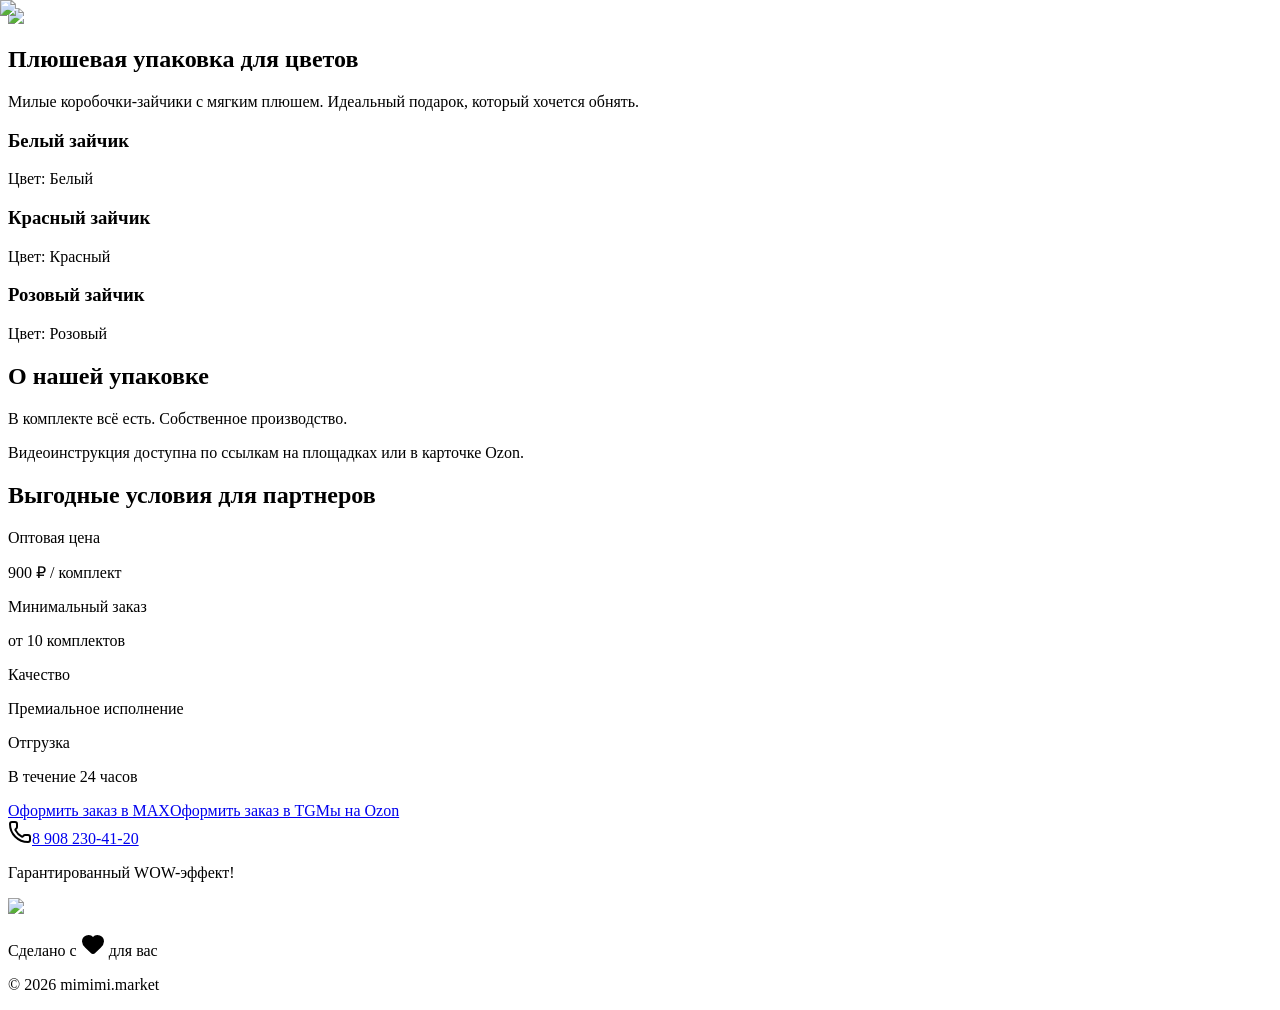
==== commit ee41f747: "Updates" ====
--- a/index.html
+++ b/index.html
@@ -1 +1 @@
-<!DOCTYPE html><html lang="ru" class="cormorant_garamond_9212e2fb-module__4Fo9LG__variable nunito_cb5c6011-module__kfWE0q__variable bg-background"><head><meta charSet="utf-8"/><meta name="viewport" content="width=device-width, initial-scale=1"/><link rel="preload" href="/mimimi.market/_next/static/media/01e4147cff8141ee-s.p.10ked.7w885.g.woff2" as="font" crossorigin="" type="font/woff2"/><link rel="preload" href="/mimimi.market/_next/static/media/07454f8ad8aaac57-s.p.0tqkxa-w3pk~c.woff2" as="font" crossorigin="" type="font/woff2"/><link rel="preload" href="/mimimi.market/_next/static/media/7f11d98043fdedc9-s.p.0r4w1y.tjq0ay.woff2" as="font" crossorigin="" type="font/woff2"/><link rel="preload" href="/mimimi.market/_next/static/media/b0947914c9718a1e-s.p.0l.9lak812di~.woff2" as="font" crossorigin="" type="font/woff2"/><link rel="stylesheet" href="/mimimi.market/_next/static/chunks/0aa6zs0nrtk74.css" data-precedence="next"/><link rel="stylesheet" href="/mimimi.market/_next/static/chunks/154xpcn7d-zy6.css" data-precedence="next"/><link rel="preload" as="script" fetchPriority="low" href="/mimimi.market/_next/static/chunks/0300a4jo0nnn5.js"/><script src="/mimimi.market/_next/static/chunks/04ml4mtu0~719.js" async=""></script><script src="/mimimi.market/_next/static/chunks/094kycuwsu0-9.js" async=""></script><script src="/mimimi.market/_next/static/chunks/0iuta9pakr.k4.js" async=""></script><script src="/mimimi.market/_next/static/chunks/turbopack-0dlv69yy8~642.js" async=""></script><script src="/mimimi.market/_next/static/chunks/0.1__0dklzkj-.js" async=""></script><script src="/mimimi.market/_next/static/chunks/0..jgqr1yqxzu.js" async=""></script><script src="/mimimi.market/_next/static/chunks/169zj0og1livd.js" async=""></script><meta name="next-size-adjust" content=""/><title>mimimi.market — Плюшевая упаковка для цветов</title><meta name="description" content="Уникальная плюшевая упаковка для цветов с милыми ушками. Сделайте ваш подарок незабываемым!"/><meta name="generator" content="v0.app"/><link rel="icon" href="/icon-light-32x32.png" media="(prefers-color-scheme: light)"/><link rel="icon" href="/icon-dark-32x32.png" media="(prefers-color-scheme: dark)"/><link rel="icon" href="/icon.svg" type="image/svg+xml"/><link rel="apple-touch-icon" href="/apple-icon.png"/><script src="/mimimi.market/_next/static/chunks/03~yq9q893hmn.js" noModule=""></script></head><body class="font-sans antialiased min-h-screen"><div hidden=""><!--$--><!--/$--></div><main class="min-h-screen"><header class="bg-background border-b border-border"><div class="container mx-auto px-4 py-6"><div class="flex justify-start"><img alt="mimimi.market" loading="lazy" width="150" height="50" decoding="async" data-nimg="1" class="h-14 w-auto" style="color:transparent" src="https://hebbkx1anhila5yf.public.blob.vercel-storage.com/photo_2025-12-12_15-53-48-KkSaVxvEsndwE6PIf3faIITxXjv9YJ.jpg"/></div></div></header><section class="py-3 md:py-4"><div class="container mx-auto px-4"><div class="text-center max-w-3xl mx-auto mb-5"><h1 class="font-serif text-4xl md:text-5xl lg:text-6xl font-semibold text-foreground mb-4 text-balance">Плюшевая упаковка для цветов</h1><p class="text-lg md:text-xl text-muted-foreground leading-relaxed">Милые коробочки-зайчики с мягким плюшем. Идеальный подарок, который хочется обнять.</p></div></div></section><section class="py-3 bg-card"><div class="container mx-auto px-4"><div class="grid md:grid-cols-3 gap-6 max-w-5xl mx-auto"><div class="bg-background rounded-2xl p-4 text-center"><div class="aspect-[3/4] relative mb-4 rounded-xl overflow-hidden"><img alt="Белый зайчик" loading="lazy" decoding="async" data-nimg="fill" class="object-cover" style="position:absolute;height:100%;width:100%;left:0;top:0;right:0;bottom:0;color:transparent" src="/product-white.png"/></div><h3 class="font-serif text-xl font-medium text-foreground mb-2">Белый зайчик</h3><p class="text-muted-foreground">Цвет: <!-- -->Белый</p></div><div class="bg-background rounded-2xl p-4 text-center"><div class="aspect-[3/4] relative mb-4 rounded-xl overflow-hidden"><img alt="Красный зайчик" loading="lazy" decoding="async" data-nimg="fill" class="object-cover" style="position:absolute;height:100%;width:100%;left:0;top:0;right:0;bottom:0;color:transparent" src="/product-red.png"/></div><h3 class="font-serif text-xl font-medium text-foreground mb-2">Красный зайчик</h3><p class="text-muted-foreground">Цвет: <!-- -->Красный</p></div><div class="bg-background rounded-2xl p-4 text-center"><div class="aspect-[3/4] relative mb-4 rounded-xl overflow-hidden"><img alt="Розовый зайчик" loading="lazy" decoding="async" data-nimg="fill" class="object-cover" style="position:absolute;height:100%;width:100%;left:0;top:0;right:0;bottom:0;color:transparent" src="/product-pink.png"/></div><h3 class="font-serif text-xl font-medium text-foreground mb-2">Розовый зайчик</h3><p class="text-muted-foreground">Цвет: <!-- -->Розовый</p></div></div></div></section><section class="py-3"><div class="container mx-auto px-4"><div class="grid md:grid-cols-3 gap-6 max-w-5xl mx-auto"><div class="aspect-[3/4] relative rounded-2xl overflow-hidden shadow-md"><img alt="Фото 1" loading="lazy" decoding="async" data-nimg="fill" class="object-cover" style="position:absolute;height:100%;width:100%;left:0;top:0;right:0;bottom:0;color:transparent" src="https://hebbkx1anhila5yf.public.blob.vercel-storage.com/4.1.PNG-oJ8A0JlvztZ1D5bA5u4vFAl2GQ6EjD.jpeg"/></div><div class="aspect-[3/4] relative rounded-2xl overflow-hidden shadow-md"><img alt="Фото 2" loading="lazy" decoding="async" data-nimg="fill" class="object-cover" style="position:absolute;height:100%;width:100%;left:0;top:0;right:0;bottom:0;color:transparent" src="https://hebbkx1anhila5yf.public.blob.vercel-storage.com/5.PNG-Is6mNJzrUeGxvmiluiLrlcsO7kLvwR.jpeg"/></div><div class="aspect-[3/4] relative rounded-2xl overflow-hidden shadow-md"><img alt="Фото 3" loading="lazy" decoding="async" data-nimg="fill" class="object-cover" style="position:absolute;height:100%;width:100%;left:0;top:0;right:0;bottom:0;color:transparent" src="https://hebbkx1anhila5yf.public.blob.vercel-storage.com/6.PNG-Rg6iwcJ1sYPy2yAvzfitDA20deXPN1.jpeg"/></div></div></div></section><section class="py-3 bg-card"><div class="container mx-auto px-4"><div class="max-w-3xl mx-auto text-center"><h2 class="font-serif text-3xl md:text-4xl font-semibold text-foreground mb-4">О нашей упаковке</h2><div class="text-muted-foreground text-lg leading-relaxed space-y-2"><p>В комплекте всё есть. Собственное производство.</p><p>Видеоинструкция доступна по ссылкам на площадках или в карточке Ozon.</p></div></div></div></section><section class="py-3"><div class="container mx-auto px-4"><div class="max-w-3xl mx-auto text-center"><h2 class="font-serif text-3xl md:text-4xl font-semibold text-foreground mb-5">Выгодные условия для партнеров</h2><div class="grid sm:grid-cols-2 gap-4 mb-6 text-left max-w-xl mx-auto"><div class="bg-card rounded-xl p-5"><p class="text-muted-foreground text-sm mb-1">Оптовая цена</p><p class="text-foreground text-xl font-semibold">900 ₽ / комплект</p></div><div class="bg-card rounded-xl p-5"><p class="text-muted-foreground text-sm mb-1">Минимальный заказ</p><p class="text-foreground text-xl font-semibold">от 10 комплектов</p></div><div class="bg-card rounded-xl p-5"><p class="text-muted-foreground text-sm mb-1">Качество</p><p class="text-foreground text-xl font-semibold">Премиальное исполнение</p></div><div class="bg-card rounded-xl p-5"><p class="text-muted-foreground text-sm mb-1">Отгрузка</p><p class="text-foreground text-xl font-semibold">В течение 24 часов</p></div></div><div class="flex flex-col sm:flex-row gap-3 justify-center mb-5"><a target="_blank" rel="noopener noreferrer" class="bg-primary text-primary-foreground px-8 py-4 rounded-full text-base font-medium hover:bg-primary/90 transition-colors" href="https://max.ru/join/0_hby1OX2XdeSj4smcBKY9OL6YLeZQ_DZ2FMUey8SCQ">Оформить заказ в MAX</a><a target="_blank" rel="noopener noreferrer" class="bg-primary text-primary-foreground px-8 py-4 rounded-full text-base font-medium hover:bg-primary/90 transition-colors" href="https://t.me/mimimimarket">Оформить заказ в TG</a><a target="_blank" rel="noopener noreferrer" class="bg-card border-2 border-border text-foreground px-8 py-4 rounded-full text-base font-medium hover:border-primary/50 transition-colors" href="https://www.ozon.ru/product/komplekt-floristicheskoy-upakovki-plyushevyy-zayka-belyy-4044623700/?from_sku=4044610400&amp;oos_search=false&amp;sh=JkEN5GOmqQ">Мы на Ozon</a></div><div class="flex items-center justify-center gap-2 text-foreground"><svg xmlns="http://www.w3.org/2000/svg" width="24" height="24" viewBox="0 0 24 24" fill="none" stroke="currentColor" stroke-width="2" stroke-linecap="round" stroke-linejoin="round" class="lucide lucide-phone w-5 h-5 text-primary" aria-hidden="true"><path d="M13.832 16.568a1 1 0 0 0 1.213-.303l.355-.465A2 2 0 0 1 17 15h3a2 2 0 0 1 2 2v3a2 2 0 0 1-2 2A18 18 0 0 1 2 4a2 2 0 0 1 2-2h3a2 2 0 0 1 2 2v3a2 2 0 0 1-.8 1.6l-.468.351a1 1 0 0 0-.292 1.233 14 14 0 0 0 6.392 6.384"></path></svg><a class="text-lg font-medium hover:text-primary transition-colors" href="tel:89082304120">8 908 230-41-20</a></div><p class="mt-3 text-foreground text-lg font-semibold">Гарантированный WOW-эффект!</p></div></div></section><footer class="bg-card border-t border-border py-8"><div class="container mx-auto px-4 text-center"><img alt="mimimi.market" loading="lazy" width="100" height="40" decoding="async" data-nimg="1" class="h-10 w-auto mx-auto mb-4" style="color:transparent" src="https://hebbkx1anhila5yf.public.blob.vercel-storage.com/photo_2025-12-12_15-53-48-KkSaVxvEsndwE6PIf3faIITxXjv9YJ.jpg"/><p class="text-muted-foreground text-sm flex items-center justify-center gap-1 mb-2">Сделано с <svg xmlns="http://www.w3.org/2000/svg" width="24" height="24" viewBox="0 0 24 24" fill="currentColor" stroke="currentColor" stroke-width="2" stroke-linecap="round" stroke-linejoin="round" class="lucide lucide-heart w-4 h-4 text-primary" aria-hidden="true"><path d="M2 9.5a5.5 5.5 0 0 1 9.591-3.676.56.56 0 0 0 .818 0A5.49 5.49 0 0 1 22 9.5c0 2.29-1.5 4-3 5.5l-5.492 5.313a2 2 0 0 1-3 .019L5 15c-1.5-1.5-3-3.2-3-5.5"></path></svg> для вас</p><p class="text-muted-foreground text-sm">© <!-- -->2026<!-- --> mimimi.market</p></div></footer></main><!--$--><!--/$--><!--$!--><template data-dgst="BAILOUT_TO_CLIENT_SIDE_RENDERING"></template><!--/$--><script src="/mimimi.market/_next/static/chunks/0300a4jo0nnn5.js" id="_R_" async=""></script><script>(self.__next_f=self.__next_f||[]).push([0])</script><script>self.__next_f.push([1,"1:\"$Sreact.fragment\"\n2:I[63936,[\"/mimimi.market/_next/static/chunks/0.1__0dklzkj-.js\",\"/mimimi.market/_next/static/chunks/0..jgqr1yqxzu.js\"],\"default\"]\n3:I[3200,[\"/mimimi.market/_next/static/chunks/0.1__0dklzkj-.js\",\"/mimimi.market/_next/static/chunks/0..jgqr1yqxzu.js\"],\"default\"]\n4:I[14444,[\"/mimimi.market/_next/static/chunks/0.1__0dklzkj-.js\",\"/mimimi.market/_next/static/chunks/0..jgqr1yqxzu.js\"],\"Analytics\"]\n5:I[15299,[\"/mimimi.market/_next/static/chunks/0.1__0dklzkj-.js\",\"/mimimi.market/_next/static/chunks/0..jgqr1yqxzu.js\",\"/mimimi.market/_next/static/chunks/169zj0og1livd.js\"],\"Image\"]\nf:I[27389,[\"/mimimi.market/_next/static/chunks/0.1__0dklzkj-.js\",\"/mimimi.market/_next/static/chunks/0..jgqr1yqxzu.js\"],\"default\",1]\n:HL[\"/mimimi.market/_next/static/chunks/0aa6zs0nrtk74.css\",\"style\"]\n:HL[\"/mimimi.market/_next/static/chunks/154xpcn7d-zy6.css\",\"style\"]\n:HL[\"/mimimi.market/_next/static/media/01e4147cff8141ee-s.p.10ked.7w885.g.woff2\",\"font\",{\"crossOrigin\":\"\",\"type\":\"font/woff2\"}]\n:HL[\"/mimimi.market/_next/static/media/07454f8ad8aaac57-s.p.0tqkxa-w3pk~c.woff2\",\"font\",{\"crossOrigin\":\"\",\"type\":\"font/woff2\"}]\n:HL[\"/mimimi.market/_next/static/media/7f11d98043fdedc9-s.p.0r4w1y.tjq0ay.woff2\",\"font\",{\"crossOrigin\":\"\",\"type\":\"font/woff2\"}]\n:HL[\"/mimimi.market/_next/static/media/b0947914c9718a1e-s.p.0l.9lak812di~.woff2\",\"font\",{\"crossOrigin\":\"\",\"type\":\"font/woff2\"}]\n"])</script><script>self.__next_f.push([1,"0:{\"P\":null,\"c\":[\"\",\"\"],\"q\":\"\",\"i\":false,\"f\":[[[\"\",{\"children\":[\"__PAGE__\",{}]},\"$undefined\",\"$undefined\",16],[[\"$\",\"$1\",\"c\",{\"children\":[[[\"$\",\"link\",\"0\",{\"rel\":\"stylesheet\",\"href\":\"/mimimi.market/_next/static/chunks/0aa6zs0nrtk74.css\",\"precedence\":\"next\",\"crossOrigin\":\"$undefined\",\"nonce\":\"$undefined\"}],[\"$\",\"link\",\"1\",{\"rel\":\"stylesheet\",\"href\":\"/mimimi.market/_next/static/chunks/154xpcn7d-zy6.css\",\"precedence\":\"next\",\"crossOrigin\":\"$undefined\",\"nonce\":\"$undefined\"}],[\"$\",\"script\",\"script-0\",{\"src\":\"/mimimi.market/_next/static/chunks/0.1__0dklzkj-.js\",\"async\":true,\"nonce\":\"$undefined\"}],[\"$\",\"script\",\"script-1\",{\"src\":\"/mimimi.market/_next/static/chunks/0..jgqr1yqxzu.js\",\"async\":true,\"nonce\":\"$undefined\"}]],[\"$\",\"html\",null,{\"lang\":\"ru\",\"className\":\"cormorant_garamond_9212e2fb-module__4Fo9LG__variable nunito_cb5c6011-module__kfWE0q__variable bg-background\",\"children\":[\"$\",\"body\",null,{\"className\":\"font-sans antialiased min-h-screen\",\"children\":[[\"$\",\"$L2\",null,{\"parallelRouterKey\":\"children\",\"error\":\"$undefined\",\"errorStyles\":\"$undefined\",\"errorScripts\":\"$undefined\",\"template\":[\"$\",\"$L3\",null,{}],\"templateStyles\":\"$undefined\",\"templateScripts\":\"$undefined\",\"notFound\":[[[\"$\",\"title\",null,{\"children\":\"404: This page could not be found.\"}],[\"$\",\"div\",null,{\"style\":{\"fontFamily\":\"system-ui,\\\"Segoe UI\\\",Roboto,Helvetica,Arial,sans-serif,\\\"Apple Color Emoji\\\",\\\"Segoe UI Emoji\\\"\",\"height\":\"100vh\",\"textAlign\":\"center\",\"display\":\"flex\",\"flexDirection\":\"column\",\"alignItems\":\"center\",\"justifyContent\":\"center\"},\"children\":[\"$\",\"div\",null,{\"children\":[[\"$\",\"style\",null,{\"dangerouslySetInnerHTML\":{\"__html\":\"body{color:#000;background:#fff;margin:0}.next-error-h1{border-right:1px solid rgba(0,0,0,.3)}@media (prefers-color-scheme:dark){body{color:#fff;background:#000}.next-error-h1{border-right:1px solid rgba(255,255,255,.3)}}\"}}],[\"$\",\"h1\",null,{\"className\":\"next-error-h1\",\"style\":{\"display\":\"inline-block\",\"margin\":\"0 20px 0 0\",\"padding\":\"0 23px 0 0\",\"fontSize\":24,\"fontWeight\":500,\"verticalAlign\":\"top\",\"lineHeight\":\"49px\"},\"children\":404}],[\"$\",\"div\",null,{\"style\":{\"display\":\"inline-block\"},\"children\":[\"$\",\"h2\",null,{\"style\":{\"fontSize\":14,\"fontWeight\":400,\"lineHeight\":\"49px\",\"margin\":0},\"children\":\"This page could not be found.\"}]}]]}]}]],[]],\"forbidden\":\"$undefined\",\"unauthorized\":\"$undefined\"}],[\"$\",\"$L4\",null,{}]]}]}]]}],{\"children\":[[\"$\",\"$1\",\"c\",{\"children\":[[\"$\",\"main\",null,{\"className\":\"min-h-screen\",\"children\":[[\"$\",\"header\",null,{\"className\":\"bg-background border-b border-border\",\"children\":[\"$\",\"div\",null,{\"className\":\"container mx-auto px-4 py-6\",\"children\":[\"$\",\"div\",null,{\"className\":\"flex justify-start\",\"children\":[\"$\",\"$L5\",null,{\"src\":\"https://hebbkx1anhila5yf.public.blob.vercel-storage.com/photo_2025-12-12_15-53-48-KkSaVxvEsndwE6PIf3faIITxXjv9YJ.jpg\",\"alt\":\"mimimi.market\",\"width\":150,\"height\":50,\"className\":\"h-14 w-auto\"}]}]}]}],[\"$\",\"section\",null,{\"className\":\"py-3 md:py-4\",\"children\":[\"$\",\"div\",null,{\"className\":\"container mx-auto px-4\",\"children\":[\"$\",\"div\",null,{\"className\":\"text-center max-w-3xl mx-auto mb-5\",\"children\":[[\"$\",\"h1\",null,{\"className\":\"font-serif text-4xl md:text-5xl lg:text-6xl font-semibold text-foreground mb-4 text-balance\",\"children\":\"Плюшевая упаковка для цветов\"}],[\"$\",\"p\",null,{\"className\":\"text-lg md:text-xl text-muted-foreground leading-relaxed\",\"children\":\"Милые коробочки-зайчики с мягким плюшем. Идеальный подарок, который хочется обнять.\"}]]}]}]}],[\"$\",\"section\",null,{\"className\":\"py-3 bg-card\",\"children\":[\"$\",\"div\",null,{\"className\":\"container mx-auto px-4\",\"children\":[\"$\",\"div\",null,{\"className\":\"grid md:grid-cols-3 gap-6 max-w-5xl mx-auto\",\"children\":[[\"$\",\"div\",\"1\",{\"className\":\"bg-background rounded-2xl p-4 text-center\",\"children\":[[\"$\",\"div\",null,{\"className\":\"aspect-[3/4] relative mb-4 rounded-xl overflow-hidden\",\"children\":[\"$\",\"$L5\",null,{\"src\":\"/product-white.png\",\"alt\":\"Белый зайчик\",\"fill\":true,\"className\":\"object-cover\"}]}],[\"$\",\"h3\",null,{\"className\":\"font-serif text-xl font-medium text-foreground mb-2\",\"children\":\"Белый зайчик\"}],[\"$\",\"p\",null,{\"className\":\"text-muted-foreground\",\"children\":[\"Цвет: \",\"Белый\"]}]]}],[\"$\",\"div\",\"2\",{\"className\":\"bg-background rounded-2xl p-4 text-center\",\"children\":[[\"$\",\"div\",null,{\"className\":\"aspect-[3/4] relative mb-4 rounded-xl overflow-hidden\",\"children\":[\"$\",\"$L5\",null,{\"src\":\"/product-red.png\",\"alt\":\"Красный зайчик\",\"fill\":true,\"className\":\"object-cover\"}]}],[\"$\",\"h3\",null,{\"className\":\"font-serif text-xl font-medium text-foreground mb-2\",\"children\":\"Красный зайчик\"}],\"$L6\"]}],\"$L7\"]}]}]}],\"$L8\",\"$L9\",\"$La\",\"$Lb\"]}],[\"$Lc\"],\"$Ld\"]}],{},null,false,null]},null,false,null],\"$Le\",false]],\"m\":\"$undefined\",\"G\":[\"$f\",[\"$L10\",\"$L11\"]],\"S\":true,\"h\":null,\"s\":\"$undefined\",\"l\":\"$undefined\",\"p\":\"$undefined\",\"d\":\"$undefined\",\"b\":\"ZZMtTGPiufzbfpl3Br2K8\"}\n"])</script><script>self.__next_f.push([1,"12:I[21822,[\"/mimimi.market/_next/static/chunks/0.1__0dklzkj-.js\",\"/mimimi.market/_next/static/chunks/0..jgqr1yqxzu.js\",\"/mimimi.market/_next/static/chunks/169zj0og1livd.js\"],\"\"]\n13:I[40599,[\"/mimimi.market/_next/static/chunks/0.1__0dklzkj-.js\",\"/mimimi.market/_next/static/chunks/0..jgqr1yqxzu.js\"],\"OutletBoundary\"]\n14:\"$Sreact.suspense\"\n16:I[40599,[\"/mimimi.market/_next/static/chunks/0.1__0dklzkj-.js\",\"/mimimi.market/_next/static/chunks/0..jgqr1yqxzu.js\"],\"ViewportBoundary\"]\n18:I[40599,[\"/mimimi.market/_next/static/chunks/0.1__0dklzkj-.js\",\"/mimimi.market/_next/static/chunks/0..jgqr1yqxzu.js\"],\"MetadataBoundary\"]\n6:[\"$\",\"p\",null,{\"className\":\"text-muted-foreground\",\"children\":[\"Цвет: \",\"Красный\"]}]\n7:[\"$\",\"div\",\"3\",{\"className\":\"bg-background rounded-2xl p-4 text-center\",\"children\":[[\"$\",\"div\",null,{\"className\":\"aspect-[3/4] relative mb-4 rounded-xl overflow-hidden\",\"children\":[\"$\",\"$L5\",null,{\"src\":\"/product-pink.png\",\"alt\":\"Розовый зайчик\",\"fill\":true,\"className\":\"object-cover\"}]}],[\"$\",\"h3\",null,{\"className\":\"font-serif text-xl font-medium text-foreground mb-2\",\"children\":\"Розовый зайчик\"}],[\"$\",\"p\",null,{\"className\":\"text-muted-foreground\",\"children\":[\"Цвет: \",\"Розовый\"]}]]}]\n8:[\"$\",\"section\",null,{\"className\":\"py-3\",\"children\":[\"$\",\"div\",null,{\"className\":\"container mx-auto px-4\",\"children\":[\"$\",\"div\",null,{\"className\":\"grid md:grid-cols-3 gap-6 max-w-5xl mx-auto\",\"children\":[[\"$\",\"div\",\"0\",{\"className\":\"aspect-[3/4] relative rounded-2xl overflow-hidden shadow-md\",\"children\":[\"$\",\"$L5\",null,{\"src\":\"https://hebbkx1anhila5yf.public.blob.vercel-storage.com/4.1.PNG-oJ8A0JlvztZ1D5bA5u4vFAl2GQ6EjD.jpeg\",\"alt\":\"Фото 1\",\"fill\":true,\"className\":\"object-cover\"}]}],[\"$\",\"div\",\"1\",{\"className\":\"aspect-[3/4] relative rounded-2xl overflow-hidden shadow-md\",\"children\":[\"$\",\"$L5\",null,{\"src\":\"https://hebbkx1anhila5yf.public.blob.vercel-storage.com/5.PNG-Is6mNJzrUeGxvmiluiLrlcsO7kLvwR.jpeg\",\"alt\":\"Фото 2\",\"fill\":true,\"className\":\"object-cover\"}]}],[\"$\",\"div\",\"2\",{\"className\":\"aspect-[3/4] relative rounded-2xl overflow-hidden shadow-md\",\"children\":[\"$\",\"$L5\",null,{\"src\":\"https://hebbkx1anhila5yf.public.blob.vercel-storage.com/6.PNG-Rg6iwcJ1sYPy2yAvzfitDA20deXPN1.jpeg\",\"alt\":\"Фото 3\",\"fill\":true,\"className\":\"object-cover\"}]}]]}]}]}]\n9:[\"$\",\"section\",null,{\"className\":\"py-3 bg-card\",\"children\":[\"$\",\"div\",null,{\"className\":\"container mx-auto px-4\",\"children\":[\"$\",\"div\",null,{\"className\":\"max-w-3xl mx-auto text-center\",\"children\":[[\"$\",\"h2\",null,{\"className\":\"font-serif text-3xl md:text-4xl font-semibold text-foreground mb-4\",\"children\":\"О нашей упаковке\"}],[\"$\",\"div\",null,{\"className\":\"text-muted-foreground text-lg leading-relaxed space-y-2\",\"children\":[[\"$\",\"p\",null,{\"children\":\"В комплекте всё есть. Собственное производство.\"}],[\"$\",\"p\",null,{\"children\":\"Видеоинструкция доступна по ссылкам на площадках или в карточке Ozon.\"}]]}]]}]}]}]\n"])</script><script>self.__next_f.push([1,"a:[\"$\",\"section\",null,{\"className\":\"py-3\",\"children\":[\"$\",\"div\",null,{\"className\":\"container mx-auto px-4\",\"children\":[\"$\",\"div\",null,{\"className\":\"max-w-3xl mx-auto text-center\",\"children\":[[\"$\",\"h2\",null,{\"className\":\"font-serif text-3xl md:text-4xl font-semibold text-foreground mb-5\",\"children\":\"Выгодные условия для партнеров\"}],[\"$\",\"div\",null,{\"className\":\"grid sm:grid-cols-2 gap-4 mb-6 text-left max-w-xl mx-auto\",\"children\":[[\"$\",\"div\",null,{\"className\":\"bg-card rounded-xl p-5\",\"children\":[[\"$\",\"p\",null,{\"className\":\"text-muted-foreground text-sm mb-1\",\"children\":\"Оптовая цена\"}],[\"$\",\"p\",null,{\"className\":\"text-foreground text-xl font-semibold\",\"children\":\"900 ₽ / комплект\"}]]}],[\"$\",\"div\",null,{\"className\":\"bg-card rounded-xl p-5\",\"children\":[[\"$\",\"p\",null,{\"className\":\"text-muted-foreground text-sm mb-1\",\"children\":\"Минимальный заказ\"}],[\"$\",\"p\",null,{\"className\":\"text-foreground text-xl font-semibold\",\"children\":\"от 10 комплектов\"}]]}],[\"$\",\"div\",null,{\"className\":\"bg-card rounded-xl p-5\",\"children\":[[\"$\",\"p\",null,{\"className\":\"text-muted-foreground text-sm mb-1\",\"children\":\"Качество\"}],[\"$\",\"p\",null,{\"className\":\"text-foreground text-xl font-semibold\",\"children\":\"Премиальное исполнение\"}]]}],[\"$\",\"div\",null,{\"className\":\"bg-card rounded-xl p-5\",\"children\":[[\"$\",\"p\",null,{\"className\":\"text-muted-foreground text-sm mb-1\",\"children\":\"Отгрузка\"}],[\"$\",\"p\",null,{\"className\":\"text-foreground text-xl font-semibold\",\"children\":\"В течение 24 часов\"}]]}]]}],[\"$\",\"div\",null,{\"className\":\"flex flex-col sm:flex-row gap-3 justify-center mb-5\",\"children\":[[\"$\",\"$L12\",null,{\"href\":\"https://max.ru/join/0_hby1OX2XdeSj4smcBKY9OL6YLeZQ_DZ2FMUey8SCQ\",\"target\":\"_blank\",\"rel\":\"noopener noreferrer\",\"className\":\"bg-primary text-primary-foreground px-8 py-4 rounded-full text-base font-medium hover:bg-primary/90 transition-colors\",\"children\":\"Оформить заказ в MAX\"}],[\"$\",\"$L12\",null,{\"href\":\"https://t.me/mimimimarket\",\"target\":\"_blank\",\"rel\":\"noopener noreferrer\",\"className\":\"bg-primary text-primary-foreground px-8 py-4 rounded-full text-base font-medium hover:bg-primary/90 transition-colors\",\"children\":\"Оформить заказ в TG\"}],[\"$\",\"$L12\",null,{\"href\":\"https://www.ozon.ru/product/komplekt-floristicheskoy-upakovki-plyushevyy-zayka-belyy-4044623700/?from_sku=4044610400\u0026oos_search=false\u0026sh=JkEN5GOmqQ\",\"target\":\"_blank\",\"rel\":\"noopener noreferrer\",\"className\":\"bg-card border-2 border-border text-foreground px-8 py-4 rounded-full text-base font-medium hover:border-primary/50 transition-colors\",\"children\":\"Мы на Ozon\"}]]}],[\"$\",\"div\",null,{\"className\":\"flex items-center justify-center gap-2 text-foreground\",\"children\":[[\"$\",\"svg\",null,{\"ref\":\"$undefined\",\"xmlns\":\"http://www.w3.org/2000/svg\",\"width\":24,\"height\":24,\"viewBox\":\"0 0 24 24\",\"fill\":\"none\",\"stroke\":\"currentColor\",\"strokeWidth\":2,\"strokeLinecap\":\"round\",\"strokeLinejoin\":\"round\",\"className\":\"lucide lucide-phone w-5 h-5 text-primary\",\"aria-hidden\":\"true\",\"children\":[[\"$\",\"path\",\"9njp5v\",{\"d\":\"M13.832 16.568a1 1 0 0 0 1.213-.303l.355-.465A2 2 0 0 1 17 15h3a2 2 0 0 1 2 2v3a2 2 0 0 1-2 2A18 18 0 0 1 2 4a2 2 0 0 1 2-2h3a2 2 0 0 1 2 2v3a2 2 0 0 1-.8 1.6l-.468.351a1 1 0 0 0-.292 1.233 14 14 0 0 0 6.392 6.384\"}],\"$undefined\"]}],[\"$\",\"$L12\",null,{\"href\":\"tel:89082304120\",\"className\":\"text-lg font-medium hover:text-primary transition-colors\",\"children\":\"8 908 230-41-20\"}]]}],[\"$\",\"p\",null,{\"className\":\"mt-3 text-foreground text-lg font-semibold\",\"children\":\"Гарантированный WOW-эффект!\"}]]}]}]}]\n"])</script><script>self.__next_f.push([1,"b:[\"$\",\"footer\",null,{\"className\":\"bg-card border-t border-border py-8\",\"children\":[\"$\",\"div\",null,{\"className\":\"container mx-auto px-4 text-center\",\"children\":[[\"$\",\"$L5\",null,{\"src\":\"https://hebbkx1anhila5yf.public.blob.vercel-storage.com/photo_2025-12-12_15-53-48-KkSaVxvEsndwE6PIf3faIITxXjv9YJ.jpg\",\"alt\":\"mimimi.market\",\"width\":100,\"height\":40,\"className\":\"h-10 w-auto mx-auto mb-4\"}],[\"$\",\"p\",null,{\"className\":\"text-muted-foreground text-sm flex items-center justify-center gap-1 mb-2\",\"children\":[\"Сделано с \",[\"$\",\"svg\",null,{\"ref\":\"$undefined\",\"xmlns\":\"http://www.w3.org/2000/svg\",\"width\":24,\"height\":24,\"viewBox\":\"0 0 24 24\",\"fill\":\"currentColor\",\"stroke\":\"currentColor\",\"strokeWidth\":2,\"strokeLinecap\":\"round\",\"strokeLinejoin\":\"round\",\"className\":\"lucide lucide-heart w-4 h-4 text-primary\",\"aria-hidden\":\"true\",\"children\":[[\"$\",\"path\",\"mvr1a0\",{\"d\":\"M2 9.5a5.5 5.5 0 0 1 9.591-3.676.56.56 0 0 0 .818 0A5.49 5.49 0 0 1 22 9.5c0 2.29-1.5 4-3 5.5l-5.492 5.313a2 2 0 0 1-3 .019L5 15c-1.5-1.5-3-3.2-3-5.5\"}],\"$undefined\"]}],\" для вас\"]}],[\"$\",\"p\",null,{\"className\":\"text-muted-foreground text-sm\",\"children\":[\"© \",2026,\" mimimi.market\"]}]]}]}]\nc:[\"$\",\"script\",\"script-0\",{\"src\":\"/mimimi.market/_next/static/chunks/169zj0og1livd.js\",\"async\":true,\"nonce\":\"$undefined\"}]\nd:[\"$\",\"$L13\",null,{\"children\":[\"$\",\"$14\",null,{\"name\":\"Next.MetadataOutlet\",\"children\":\"$@15\"}]}]\ne:[\"$\",\"$1\",\"h\",{\"children\":[null,[\"$\",\"$L16\",null,{\"children\":\"$L17\"}],[\"$\",\"div\",null,{\"hidden\":true,\"children\":[\"$\",\"$L18\",null,{\"children\":[\"$\",\"$14\",null,{\"name\":\"Next.Metadata\",\"children\":\"$L19\"}]}]}],[\"$\",\"meta\",null,{\"name\":\"next-size-adjust\",\"content\":\"\"}]]}]\n10:[\"$\",\"link\",\"0\",{\"rel\":\"stylesheet\",\"href\":\"/mimimi.market/_next/static/chunks/0aa6zs0nrtk74.css\",\"precedence\":\"next\",\"crossOrigin\":\"$undefined\",\"nonce\":\"$undefined\"}]\n11:[\"$\",\"link\",\"1\",{\"rel\":\"stylesheet\",\"href\":\"/mimimi.market/_next/static/chunks/154xpcn7d-zy6.css\",\"precedence\":\"next\",\"crossOrigin\":\"$undefined\",\"nonce\":\"$undefined\"}]\n"])</script><script>self.__next_f.push([1,"17:[[\"$\",\"meta\",\"0\",{\"charSet\":\"utf-8\"}],[\"$\",\"meta\",\"1\",{\"name\":\"viewport\",\"content\":\"width=device-width, initial-scale=1\"}]]\n"])</script><script>self.__next_f.push([1,"1a:I[38487,[\"/mimimi.market/_next/static/chunks/0.1__0dklzkj-.js\",\"/mimimi.market/_next/static/chunks/0..jgqr1yqxzu.js\"],\"IconMark\"]\n15:null\n19:[[\"$\",\"title\",\"0\",{\"children\":\"mimimi.market — Плюшевая упаковка для цветов\"}],[\"$\",\"meta\",\"1\",{\"name\":\"description\",\"content\":\"Уникальная плюшевая упаковка для цветов с милыми ушками. Сделайте ваш подарок незабываемым!\"}],[\"$\",\"meta\",\"2\",{\"name\":\"generator\",\"content\":\"v0.app\"}],[\"$\",\"link\",\"3\",{\"rel\":\"icon\",\"href\":\"/icon-light-32x32.png\",\"media\":\"(prefers-color-scheme: light)\"}],[\"$\",\"link\",\"4\",{\"rel\":\"icon\",\"href\":\"/icon-dark-32x32.png\",\"media\":\"(prefers-color-scheme: dark)\"}],[\"$\",\"link\",\"5\",{\"rel\":\"icon\",\"href\":\"/icon.svg\",\"type\":\"image/svg+xml\"}],[\"$\",\"link\",\"6\",{\"rel\":\"apple-touch-icon\",\"href\":\"/apple-icon.png\"}],[\"$\",\"$L1a\",\"7\",{}]]\n"])</script></body></html>+<!DOCTYPE html><html lang="ru" class="cormorant_garamond_9212e2fb-module__4Fo9LG__variable nunito_cb5c6011-module__kfWE0q__variable bg-background"><head><meta charSet="utf-8"/><meta name="viewport" content="width=device-width, initial-scale=1"/><link rel="preload" href="/mimimi.market/_next/static/media/01e4147cff8141ee-s.p.10ked.7w885.g.woff2" as="font" crossorigin="" type="font/woff2"/><link rel="preload" href="/mimimi.market/_next/static/media/07454f8ad8aaac57-s.p.0tqkxa-w3pk~c.woff2" as="font" crossorigin="" type="font/woff2"/><link rel="preload" href="/mimimi.market/_next/static/media/7f11d98043fdedc9-s.p.0r4w1y.tjq0ay.woff2" as="font" crossorigin="" type="font/woff2"/><link rel="preload" href="/mimimi.market/_next/static/media/b0947914c9718a1e-s.p.0l.9lak812di~.woff2" as="font" crossorigin="" type="font/woff2"/><link rel="stylesheet" href="/mimimi.market/_next/static/chunks/0aa6zs0nrtk74.css" data-precedence="next"/><link rel="stylesheet" href="/mimimi.market/_next/static/chunks/154xpcn7d-zy6.css" data-precedence="next"/><link rel="preload" as="script" fetchPriority="low" href="/mimimi.market/_next/static/chunks/0300a4jo0nnn5.js"/><script src="/mimimi.market/_next/static/chunks/04ml4mtu0~719.js" async=""></script><script src="/mimimi.market/_next/static/chunks/094kycuwsu0-9.js" async=""></script><script src="/mimimi.market/_next/static/chunks/0iuta9pakr.k4.js" async=""></script><script src="/mimimi.market/_next/static/chunks/turbopack-0dlv69yy8~642.js" async=""></script><script src="/mimimi.market/_next/static/chunks/0.1__0dklzkj-.js" async=""></script><script src="/mimimi.market/_next/static/chunks/0..jgqr1yqxzu.js" async=""></script><script src="/mimimi.market/_next/static/chunks/169zj0og1livd.js" async=""></script><meta name="next-size-adjust" content=""/><title>mimimi.market — Плюшевая упаковка для цветов</title><meta name="description" content="Уникальная плюшевая упаковка для цветов с милыми ушками. Сделайте ваш подарок незабываемым!"/><meta name="generator" content="v0.app"/><link rel="icon" href="/icon-light-32x32.png" media="(prefers-color-scheme: light)"/><link rel="icon" href="/icon-dark-32x32.png" media="(prefers-color-scheme: dark)"/><link rel="icon" href="/icon.svg" type="image/svg+xml"/><link rel="apple-touch-icon" href="/apple-icon.png"/><script src="/mimimi.market/_next/static/chunks/03~yq9q893hmn.js" noModule=""></script></head><body class="font-sans antialiased min-h-screen"><div hidden=""><!--$--><!--/$--></div><main class="min-h-screen"><header class="bg-background border-b border-border"><div class="container mx-auto px-4 py-6"><div class="flex justify-start"><img alt="mimimi.market" loading="lazy" width="150" height="50" decoding="async" data-nimg="1" class="h-14 w-auto" style="color:transparent" src="https://hebbkx1anhila5yf.public.blob.vercel-storage.com/photo_2025-12-12_15-53-48-KkSaVxvEsndwE6PIf3faIITxXjv9YJ.jpg"/></div></div></header><section class="py-3 md:py-4"><div class="container mx-auto px-4"><div class="text-center max-w-3xl mx-auto mb-5"><h1 class="font-serif text-4xl md:text-5xl lg:text-6xl font-semibold text-foreground mb-4 text-balance">Плюшевая упаковка для цветов</h1><p class="text-lg md:text-xl text-muted-foreground leading-relaxed">Милые коробочки-зайчики с мягким плюшем. Идеальный подарок, который хочется обнять.</p></div></div></section><section class="py-3 bg-card"><div class="container mx-auto px-4"><div class="grid md:grid-cols-3 gap-6 max-w-5xl mx-auto"><div class="bg-background rounded-2xl p-4 text-center"><div class="aspect-[3/4] relative mb-4 rounded-xl overflow-hidden"><img alt="Белый зайчик" loading="lazy" decoding="async" data-nimg="fill" class="object-cover" style="position:absolute;height:100%;width:100%;left:0;top:0;right:0;bottom:0;color:transparent" src="/mimimi.market/product-white.png"/></div><h3 class="font-serif text-xl font-medium text-foreground mb-2">Белый зайчик</h3><p class="text-muted-foreground">Цвет: <!-- -->Белый</p></div><div class="bg-background rounded-2xl p-4 text-center"><div class="aspect-[3/4] relative mb-4 rounded-xl overflow-hidden"><img alt="Красный зайчик" loading="lazy" decoding="async" data-nimg="fill" class="object-cover" style="position:absolute;height:100%;width:100%;left:0;top:0;right:0;bottom:0;color:transparent" src="/mimimi.market/product-red.png"/></div><h3 class="font-serif text-xl font-medium text-foreground mb-2">Красный зайчик</h3><p class="text-muted-foreground">Цвет: <!-- -->Красный</p></div><div class="bg-background rounded-2xl p-4 text-center"><div class="aspect-[3/4] relative mb-4 rounded-xl overflow-hidden"><img alt="Розовый зайчик" loading="lazy" decoding="async" data-nimg="fill" class="object-cover" style="position:absolute;height:100%;width:100%;left:0;top:0;right:0;bottom:0;color:transparent" src="/mimimi.market/product-pink.png"/></div><h3 class="font-serif text-xl font-medium text-foreground mb-2">Розовый зайчик</h3><p class="text-muted-foreground">Цвет: <!-- -->Розовый</p></div></div></div></section><section class="py-3"><div class="container mx-auto px-4"><div class="grid md:grid-cols-3 gap-6 max-w-5xl mx-auto"><div class="aspect-[3/4] relative rounded-2xl overflow-hidden shadow-md"><img alt="Фото 1" loading="lazy" decoding="async" data-nimg="fill" class="object-cover" style="position:absolute;height:100%;width:100%;left:0;top:0;right:0;bottom:0;color:transparent" src="https://hebbkx1anhila5yf.public.blob.vercel-storage.com/4.1.PNG-oJ8A0JlvztZ1D5bA5u4vFAl2GQ6EjD.jpeg"/></div><div class="aspect-[3/4] relative rounded-2xl overflow-hidden shadow-md"><img alt="Фото 2" loading="lazy" decoding="async" data-nimg="fill" class="object-cover" style="position:absolute;height:100%;width:100%;left:0;top:0;right:0;bottom:0;color:transparent" src="https://hebbkx1anhila5yf.public.blob.vercel-storage.com/5.PNG-Is6mNJzrUeGxvmiluiLrlcsO7kLvwR.jpeg"/></div><div class="aspect-[3/4] relative rounded-2xl overflow-hidden shadow-md"><img alt="Фото 3" loading="lazy" decoding="async" data-nimg="fill" class="object-cover" style="position:absolute;height:100%;width:100%;left:0;top:0;right:0;bottom:0;color:transparent" src="https://hebbkx1anhila5yf.public.blob.vercel-storage.com/6.PNG-Rg6iwcJ1sYPy2yAvzfitDA20deXPN1.jpeg"/></div></div></div></section><section class="py-3 bg-card"><div class="container mx-auto px-4"><div class="max-w-3xl mx-auto text-center"><h2 class="font-serif text-3xl md:text-4xl font-semibold text-foreground mb-4">О нашей упаковке</h2><div class="text-muted-foreground text-lg leading-relaxed space-y-2"><p>В комплекте всё есть. Собственное производство.</p><p>Видеоинструкция доступна по ссылкам на площадках или в карточке Ozon.</p></div></div></div></section><section class="py-3"><div class="container mx-auto px-4"><div class="max-w-3xl mx-auto text-center"><h2 class="font-serif text-3xl md:text-4xl font-semibold text-foreground mb-5">Выгодные условия для партнеров</h2><div class="grid sm:grid-cols-2 gap-4 mb-6 text-left max-w-xl mx-auto"><div class="bg-card rounded-xl p-5"><p class="text-muted-foreground text-sm mb-1">Оптовая цена</p><p class="text-foreground text-xl font-semibold">900 ₽ / комплект</p></div><div class="bg-card rounded-xl p-5"><p class="text-muted-foreground text-sm mb-1">Минимальный заказ</p><p class="text-foreground text-xl font-semibold">от 10 комплектов</p></div><div class="bg-card rounded-xl p-5"><p class="text-muted-foreground text-sm mb-1">Качество</p><p class="text-foreground text-xl font-semibold">Премиальное исполнение</p></div><div class="bg-card rounded-xl p-5"><p class="text-muted-foreground text-sm mb-1">Отгрузка</p><p class="text-foreground text-xl font-semibold">В течение 24 часов</p></div></div><div class="flex flex-col sm:flex-row gap-3 justify-center mb-5"><a target="_blank" rel="noopener noreferrer" class="bg-primary text-primary-foreground px-8 py-4 rounded-full text-base font-medium hover:bg-primary/90 transition-colors" href="https://max.ru/join/0_hby1OX2XdeSj4smcBKY9OL6YLeZQ_DZ2FMUey8SCQ">Оформить заказ в MAX</a><a target="_blank" rel="noopener noreferrer" class="bg-primary text-primary-foreground px-8 py-4 rounded-full text-base font-medium hover:bg-primary/90 transition-colors" href="https://t.me/mimimimarket">Оформить заказ в TG</a><a target="_blank" rel="noopener noreferrer" class="bg-card border-2 border-border text-foreground px-8 py-4 rounded-full text-base font-medium hover:border-primary/50 transition-colors" href="https://www.ozon.ru/product/komplekt-floristicheskoy-upakovki-plyushevyy-zayka-belyy-4044623700/?from_sku=4044610400&amp;oos_search=false&amp;sh=JkEN5GOmqQ">Мы на Ozon</a></div><div class="flex items-center justify-center gap-2 text-foreground"><svg xmlns="http://www.w3.org/2000/svg" width="24" height="24" viewBox="0 0 24 24" fill="none" stroke="currentColor" stroke-width="2" stroke-linecap="round" stroke-linejoin="round" class="lucide lucide-phone w-5 h-5 text-primary" aria-hidden="true"><path d="M13.832 16.568a1 1 0 0 0 1.213-.303l.355-.465A2 2 0 0 1 17 15h3a2 2 0 0 1 2 2v3a2 2 0 0 1-2 2A18 18 0 0 1 2 4a2 2 0 0 1 2-2h3a2 2 0 0 1 2 2v3a2 2 0 0 1-.8 1.6l-.468.351a1 1 0 0 0-.292 1.233 14 14 0 0 0 6.392 6.384"></path></svg><a class="text-lg font-medium hover:text-primary transition-colors" href="tel:89082304120">8 908 230-41-20</a></div><p class="mt-3 text-foreground text-lg font-semibold">Гарантированный WOW-эффект!</p></div></div></section><footer class="bg-card border-t border-border py-8"><div class="container mx-auto px-4 text-center"><img alt="mimimi.market" loading="lazy" width="100" height="40" decoding="async" data-nimg="1" class="h-10 w-auto mx-auto mb-4" style="color:transparent" src="https://hebbkx1anhila5yf.public.blob.vercel-storage.com/photo_2025-12-12_15-53-48-KkSaVxvEsndwE6PIf3faIITxXjv9YJ.jpg"/><p class="text-muted-foreground text-sm flex items-center justify-center gap-1 mb-2">Сделано с <svg xmlns="http://www.w3.org/2000/svg" width="24" height="24" viewBox="0 0 24 24" fill="currentColor" stroke="currentColor" stroke-width="2" stroke-linecap="round" stroke-linejoin="round" class="lucide lucide-heart w-4 h-4 text-primary" aria-hidden="true"><path d="M2 9.5a5.5 5.5 0 0 1 9.591-3.676.56.56 0 0 0 .818 0A5.49 5.49 0 0 1 22 9.5c0 2.29-1.5 4-3 5.5l-5.492 5.313a2 2 0 0 1-3 .019L5 15c-1.5-1.5-3-3.2-3-5.5"></path></svg> для вас</p><p class="text-muted-foreground text-sm">© <!-- -->2026<!-- --> mimimi.market</p></div></footer></main><!--$--><!--/$--><!--$!--><template data-dgst="BAILOUT_TO_CLIENT_SIDE_RENDERING"></template><!--/$--><script src="/mimimi.market/_next/static/chunks/0300a4jo0nnn5.js" id="_R_" async=""></script><script>(self.__next_f=self.__next_f||[]).push([0])</script><script>self.__next_f.push([1,"1:\"$Sreact.fragment\"\n2:I[63936,[\"/mimimi.market/_next/static/chunks/0.1__0dklzkj-.js\",\"/mimimi.market/_next/static/chunks/0..jgqr1yqxzu.js\"],\"default\"]\n3:I[3200,[\"/mimimi.market/_next/static/chunks/0.1__0dklzkj-.js\",\"/mimimi.market/_next/static/chunks/0..jgqr1yqxzu.js\"],\"default\"]\n4:I[14444,[\"/mimimi.market/_next/static/chunks/0.1__0dklzkj-.js\",\"/mimimi.market/_next/static/chunks/0..jgqr1yqxzu.js\"],\"Analytics\"]\n5:I[15299,[\"/mimimi.market/_next/static/chunks/0.1__0dklzkj-.js\",\"/mimimi.market/_next/static/chunks/0..jgqr1yqxzu.js\",\"/mimimi.market/_next/static/chunks/169zj0og1livd.js\"],\"Image\"]\nf:I[27389,[\"/mimimi.market/_next/static/chunks/0.1__0dklzkj-.js\",\"/mimimi.market/_next/static/chunks/0..jgqr1yqxzu.js\"],\"default\",1]\n:HL[\"/mimimi.market/_next/static/chunks/0aa6zs0nrtk74.css\",\"style\"]\n:HL[\"/mimimi.market/_next/static/chunks/154xpcn7d-zy6.css\",\"style\"]\n:HL[\"/mimimi.market/_next/static/media/01e4147cff8141ee-s.p.10ked.7w885.g.woff2\",\"font\",{\"crossOrigin\":\"\",\"type\":\"font/woff2\"}]\n:HL[\"/mimimi.market/_next/static/media/07454f8ad8aaac57-s.p.0tqkxa-w3pk~c.woff2\",\"font\",{\"crossOrigin\":\"\",\"type\":\"font/woff2\"}]\n:HL[\"/mimimi.market/_next/static/media/7f11d98043fdedc9-s.p.0r4w1y.tjq0ay.woff2\",\"font\",{\"crossOrigin\":\"\",\"type\":\"font/woff2\"}]\n:HL[\"/mimimi.market/_next/static/media/b0947914c9718a1e-s.p.0l.9lak812di~.woff2\",\"font\",{\"crossOrigin\":\"\",\"type\":\"font/woff2\"}]\n"])</script><script>self.__next_f.push([1,"0:{\"P\":null,\"c\":[\"\",\"\"],\"q\":\"\",\"i\":false,\"f\":[[[\"\",{\"children\":[\"__PAGE__\",{}]},\"$undefined\",\"$undefined\",16],[[\"$\",\"$1\",\"c\",{\"children\":[[[\"$\",\"link\",\"0\",{\"rel\":\"stylesheet\",\"href\":\"/mimimi.market/_next/static/chunks/0aa6zs0nrtk74.css\",\"precedence\":\"next\",\"crossOrigin\":\"$undefined\",\"nonce\":\"$undefined\"}],[\"$\",\"link\",\"1\",{\"rel\":\"stylesheet\",\"href\":\"/mimimi.market/_next/static/chunks/154xpcn7d-zy6.css\",\"precedence\":\"next\",\"crossOrigin\":\"$undefined\",\"nonce\":\"$undefined\"}],[\"$\",\"script\",\"script-0\",{\"src\":\"/mimimi.market/_next/static/chunks/0.1__0dklzkj-.js\",\"async\":true,\"nonce\":\"$undefined\"}],[\"$\",\"script\",\"script-1\",{\"src\":\"/mimimi.market/_next/static/chunks/0..jgqr1yqxzu.js\",\"async\":true,\"nonce\":\"$undefined\"}]],[\"$\",\"html\",null,{\"lang\":\"ru\",\"className\":\"cormorant_garamond_9212e2fb-module__4Fo9LG__variable nunito_cb5c6011-module__kfWE0q__variable bg-background\",\"children\":[\"$\",\"body\",null,{\"className\":\"font-sans antialiased min-h-screen\",\"children\":[[\"$\",\"$L2\",null,{\"parallelRouterKey\":\"children\",\"error\":\"$undefined\",\"errorStyles\":\"$undefined\",\"errorScripts\":\"$undefined\",\"template\":[\"$\",\"$L3\",null,{}],\"templateStyles\":\"$undefined\",\"templateScripts\":\"$undefined\",\"notFound\":[[[\"$\",\"title\",null,{\"children\":\"404: This page could not be found.\"}],[\"$\",\"div\",null,{\"style\":{\"fontFamily\":\"system-ui,\\\"Segoe UI\\\",Roboto,Helvetica,Arial,sans-serif,\\\"Apple Color Emoji\\\",\\\"Segoe UI Emoji\\\"\",\"height\":\"100vh\",\"textAlign\":\"center\",\"display\":\"flex\",\"flexDirection\":\"column\",\"alignItems\":\"center\",\"justifyContent\":\"center\"},\"children\":[\"$\",\"div\",null,{\"children\":[[\"$\",\"style\",null,{\"dangerouslySetInnerHTML\":{\"__html\":\"body{color:#000;background:#fff;margin:0}.next-error-h1{border-right:1px solid rgba(0,0,0,.3)}@media (prefers-color-scheme:dark){body{color:#fff;background:#000}.next-error-h1{border-right:1px solid rgba(255,255,255,.3)}}\"}}],[\"$\",\"h1\",null,{\"className\":\"next-error-h1\",\"style\":{\"display\":\"inline-block\",\"margin\":\"0 20px 0 0\",\"padding\":\"0 23px 0 0\",\"fontSize\":24,\"fontWeight\":500,\"verticalAlign\":\"top\",\"lineHeight\":\"49px\"},\"children\":404}],[\"$\",\"div\",null,{\"style\":{\"display\":\"inline-block\"},\"children\":[\"$\",\"h2\",null,{\"style\":{\"fontSize\":14,\"fontWeight\":400,\"lineHeight\":\"49px\",\"margin\":0},\"children\":\"This page could not be found.\"}]}]]}]}]],[]],\"forbidden\":\"$undefined\",\"unauthorized\":\"$undefined\"}],[\"$\",\"$L4\",null,{}]]}]}]]}],{\"children\":[[\"$\",\"$1\",\"c\",{\"children\":[[\"$\",\"main\",null,{\"className\":\"min-h-screen\",\"children\":[[\"$\",\"header\",null,{\"className\":\"bg-background border-b border-border\",\"children\":[\"$\",\"div\",null,{\"className\":\"container mx-auto px-4 py-6\",\"children\":[\"$\",\"div\",null,{\"className\":\"flex justify-start\",\"children\":[\"$\",\"$L5\",null,{\"src\":\"https://hebbkx1anhila5yf.public.blob.vercel-storage.com/photo_2025-12-12_15-53-48-KkSaVxvEsndwE6PIf3faIITxXjv9YJ.jpg\",\"alt\":\"mimimi.market\",\"width\":150,\"height\":50,\"className\":\"h-14 w-auto\"}]}]}]}],[\"$\",\"section\",null,{\"className\":\"py-3 md:py-4\",\"children\":[\"$\",\"div\",null,{\"className\":\"container mx-auto px-4\",\"children\":[\"$\",\"div\",null,{\"className\":\"text-center max-w-3xl mx-auto mb-5\",\"children\":[[\"$\",\"h1\",null,{\"className\":\"font-serif text-4xl md:text-5xl lg:text-6xl font-semibold text-foreground mb-4 text-balance\",\"children\":\"Плюшевая упаковка для цветов\"}],[\"$\",\"p\",null,{\"className\":\"text-lg md:text-xl text-muted-foreground leading-relaxed\",\"children\":\"Милые коробочки-зайчики с мягким плюшем. Идеальный подарок, который хочется обнять.\"}]]}]}]}],[\"$\",\"section\",null,{\"className\":\"py-3 bg-card\",\"children\":[\"$\",\"div\",null,{\"className\":\"container mx-auto px-4\",\"children\":[\"$\",\"div\",null,{\"className\":\"grid md:grid-cols-3 gap-6 max-w-5xl mx-auto\",\"children\":[[\"$\",\"div\",\"1\",{\"className\":\"bg-background rounded-2xl p-4 text-center\",\"children\":[[\"$\",\"div\",null,{\"className\":\"aspect-[3/4] relative mb-4 rounded-xl overflow-hidden\",\"children\":[\"$\",\"$L5\",null,{\"src\":\"/mimimi.market/product-white.png\",\"alt\":\"Белый зайчик\",\"fill\":true,\"className\":\"object-cover\"}]}],[\"$\",\"h3\",null,{\"className\":\"font-serif text-xl font-medium text-foreground mb-2\",\"children\":\"Белый зайчик\"}],[\"$\",\"p\",null,{\"className\":\"text-muted-foreground\",\"children\":[\"Цвет: \",\"Белый\"]}]]}],[\"$\",\"div\",\"2\",{\"className\":\"bg-background rounded-2xl p-4 text-center\",\"children\":[[\"$\",\"div\",null,{\"className\":\"aspect-[3/4] relative mb-4 rounded-xl overflow-hidden\",\"children\":[\"$\",\"$L5\",null,{\"src\":\"/mimimi.market/product-red.png\",\"alt\":\"Красный зайчик\",\"fill\":true,\"className\":\"object-cover\"}]}],[\"$\",\"h3\",null,{\"className\":\"font-serif text-xl font-medium text-foreground mb-2\",\"children\":\"Красный зайчик\"}],\"$L6\"]}],\"$L7\"]}]}]}],\"$L8\",\"$L9\",\"$La\",\"$Lb\"]}],[\"$Lc\"],\"$Ld\"]}],{},null,false,null]},null,false,null],\"$Le\",false]],\"m\":\"$undefined\",\"G\":[\"$f\",[\"$L10\",\"$L11\"]],\"S\":true,\"h\":null,\"s\":\"$undefined\",\"l\":\"$undefined\",\"p\":\"$undefined\",\"d\":\"$undefined\",\"b\":\"MeSUb5mf4nB_cAwUso_Ba\"}\n"])</script><script>self.__next_f.push([1,"12:I[21822,[\"/mimimi.market/_next/static/chunks/0.1__0dklzkj-.js\",\"/mimimi.market/_next/static/chunks/0..jgqr1yqxzu.js\",\"/mimimi.market/_next/static/chunks/169zj0og1livd.js\"],\"\"]\n13:I[40599,[\"/mimimi.market/_next/static/chunks/0.1__0dklzkj-.js\",\"/mimimi.market/_next/static/chunks/0..jgqr1yqxzu.js\"],\"OutletBoundary\"]\n14:\"$Sreact.suspense\"\n16:I[40599,[\"/mimimi.market/_next/static/chunks/0.1__0dklzkj-.js\",\"/mimimi.market/_next/static/chunks/0..jgqr1yqxzu.js\"],\"ViewportBoundary\"]\n18:I[40599,[\"/mimimi.market/_next/static/chunks/0.1__0dklzkj-.js\",\"/mimimi.market/_next/static/chunks/0..jgqr1yqxzu.js\"],\"MetadataBoundary\"]\n6:[\"$\",\"p\",null,{\"className\":\"text-muted-foreground\",\"children\":[\"Цвет: \",\"Красный\"]}]\n7:[\"$\",\"div\",\"3\",{\"className\":\"bg-background rounded-2xl p-4 text-center\",\"children\":[[\"$\",\"div\",null,{\"className\":\"aspect-[3/4] relative mb-4 rounded-xl overflow-hidden\",\"children\":[\"$\",\"$L5\",null,{\"src\":\"/mimimi.market/product-pink.png\",\"alt\":\"Розовый зайчик\",\"fill\":true,\"className\":\"object-cover\"}]}],[\"$\",\"h3\",null,{\"className\":\"font-serif text-xl font-medium text-foreground mb-2\",\"children\":\"Розовый зайчик\"}],[\"$\",\"p\",null,{\"className\":\"text-muted-foreground\",\"children\":[\"Цвет: \",\"Розовый\"]}]]}]\n8:[\"$\",\"section\",null,{\"className\":\"py-3\",\"children\":[\"$\",\"div\",null,{\"className\":\"container mx-auto px-4\",\"children\":[\"$\",\"div\",null,{\"className\":\"grid md:grid-cols-3 gap-6 max-w-5xl mx-auto\",\"children\":[[\"$\",\"div\",\"0\",{\"className\":\"aspect-[3/4] relative rounded-2xl overflow-hidden shadow-md\",\"children\":[\"$\",\"$L5\",null,{\"src\":\"https://hebbkx1anhila5yf.public.blob.vercel-storage.com/4.1.PNG-oJ8A0JlvztZ1D5bA5u4vFAl2GQ6EjD.jpeg\",\"alt\":\"Фото 1\",\"fill\":true,\"className\":\"object-cover\"}]}],[\"$\",\"div\",\"1\",{\"className\":\"aspect-[3/4] relative rounded-2xl overflow-hidden shadow-md\",\"children\":[\"$\",\"$L5\",null,{\"src\":\"https://hebbkx1anhila5yf.public.blob.vercel-storage.com/5.PNG-Is6mNJzrUeGxvmiluiLrlcsO7kLvwR.jpeg\",\"alt\":\"Фото 2\",\"fill\":true,\"className\":\"object-cover\"}]}],[\"$\",\"div\",\"2\",{\"className\":\"aspect-[3/4] relative rounded-2xl overflow-hidden shadow-md\",\"children\":[\"$\",\"$L5\",null,{\"src\":\"https://hebbkx1anhila5yf.public.blob.vercel-storage.com/6.PNG-Rg6iwcJ1sYPy2yAvzfitDA20deXPN1.jpeg\",\"alt\":\"Фото 3\",\"fill\":true,\"className\":\"object-cover\"}]}]]}]}]}]\n9:[\"$\",\"section\",null,{\"className\":\"py-3 bg-card\",\"children\":[\"$\",\"div\",null,{\"className\":\"container mx-auto px-4\",\"children\":[\"$\",\"div\",null,{\"className\":\"max-w-3xl mx-auto text-center\",\"children\":[[\"$\",\"h2\",null,{\"className\":\"font-serif text-3xl md:text-4xl font-semibold text-foreground mb-4\",\"children\":\"О нашей упаковке\"}],[\"$\",\"div\",null,{\"className\":\"text-muted-foreground text-lg leading-relaxed space-y-2\",\"children\":[[\"$\",\"p\",null,{\"children\":\"В комплекте всё есть. Собственное производство.\"}],[\"$\",\"p\",null,{\"children\":\"Видеоинструкция доступна по ссылкам на площадках или в карточке Ozon.\"}]]}]]}]}]}]\n"])</script><script>self.__next_f.push([1,"a:[\"$\",\"section\",null,{\"className\":\"py-3\",\"children\":[\"$\",\"div\",null,{\"className\":\"container mx-auto px-4\",\"children\":[\"$\",\"div\",null,{\"className\":\"max-w-3xl mx-auto text-center\",\"children\":[[\"$\",\"h2\",null,{\"className\":\"font-serif text-3xl md:text-4xl font-semibold text-foreground mb-5\",\"children\":\"Выгодные условия для партнеров\"}],[\"$\",\"div\",null,{\"className\":\"grid sm:grid-cols-2 gap-4 mb-6 text-left max-w-xl mx-auto\",\"children\":[[\"$\",\"div\",null,{\"className\":\"bg-card rounded-xl p-5\",\"children\":[[\"$\",\"p\",null,{\"className\":\"text-muted-foreground text-sm mb-1\",\"children\":\"Оптовая цена\"}],[\"$\",\"p\",null,{\"className\":\"text-foreground text-xl font-semibold\",\"children\":\"900 ₽ / комплект\"}]]}],[\"$\",\"div\",null,{\"className\":\"bg-card rounded-xl p-5\",\"children\":[[\"$\",\"p\",null,{\"className\":\"text-muted-foreground text-sm mb-1\",\"children\":\"Минимальный заказ\"}],[\"$\",\"p\",null,{\"className\":\"text-foreground text-xl font-semibold\",\"children\":\"от 10 комплектов\"}]]}],[\"$\",\"div\",null,{\"className\":\"bg-card rounded-xl p-5\",\"children\":[[\"$\",\"p\",null,{\"className\":\"text-muted-foreground text-sm mb-1\",\"children\":\"Качество\"}],[\"$\",\"p\",null,{\"className\":\"text-foreground text-xl font-semibold\",\"children\":\"Премиальное исполнение\"}]]}],[\"$\",\"div\",null,{\"className\":\"bg-card rounded-xl p-5\",\"children\":[[\"$\",\"p\",null,{\"className\":\"text-muted-foreground text-sm mb-1\",\"children\":\"Отгрузка\"}],[\"$\",\"p\",null,{\"className\":\"text-foreground text-xl font-semibold\",\"children\":\"В течение 24 часов\"}]]}]]}],[\"$\",\"div\",null,{\"className\":\"flex flex-col sm:flex-row gap-3 justify-center mb-5\",\"children\":[[\"$\",\"$L12\",null,{\"href\":\"https://max.ru/join/0_hby1OX2XdeSj4smcBKY9OL6YLeZQ_DZ2FMUey8SCQ\",\"target\":\"_blank\",\"rel\":\"noopener noreferrer\",\"className\":\"bg-primary text-primary-foreground px-8 py-4 rounded-full text-base font-medium hover:bg-primary/90 transition-colors\",\"children\":\"Оформить заказ в MAX\"}],[\"$\",\"$L12\",null,{\"href\":\"https://t.me/mimimimarket\",\"target\":\"_blank\",\"rel\":\"noopener noreferrer\",\"className\":\"bg-primary text-primary-foreground px-8 py-4 rounded-full text-base font-medium hover:bg-primary/90 transition-colors\",\"children\":\"Оформить заказ в TG\"}],[\"$\",\"$L12\",null,{\"href\":\"https://www.ozon.ru/product/komplekt-floristicheskoy-upakovki-plyushevyy-zayka-belyy-4044623700/?from_sku=4044610400\u0026oos_search=false\u0026sh=JkEN5GOmqQ\",\"target\":\"_blank\",\"rel\":\"noopener noreferrer\",\"className\":\"bg-card border-2 border-border text-foreground px-8 py-4 rounded-full text-base font-medium hover:border-primary/50 transition-colors\",\"children\":\"Мы на Ozon\"}]]}],[\"$\",\"div\",null,{\"className\":\"flex items-center justify-center gap-2 text-foreground\",\"children\":[[\"$\",\"svg\",null,{\"ref\":\"$undefined\",\"xmlns\":\"http://www.w3.org/2000/svg\",\"width\":24,\"height\":24,\"viewBox\":\"0 0 24 24\",\"fill\":\"none\",\"stroke\":\"currentColor\",\"strokeWidth\":2,\"strokeLinecap\":\"round\",\"strokeLinejoin\":\"round\",\"className\":\"lucide lucide-phone w-5 h-5 text-primary\",\"aria-hidden\":\"true\",\"children\":[[\"$\",\"path\",\"9njp5v\",{\"d\":\"M13.832 16.568a1 1 0 0 0 1.213-.303l.355-.465A2 2 0 0 1 17 15h3a2 2 0 0 1 2 2v3a2 2 0 0 1-2 2A18 18 0 0 1 2 4a2 2 0 0 1 2-2h3a2 2 0 0 1 2 2v3a2 2 0 0 1-.8 1.6l-.468.351a1 1 0 0 0-.292 1.233 14 14 0 0 0 6.392 6.384\"}],\"$undefined\"]}],[\"$\",\"$L12\",null,{\"href\":\"tel:89082304120\",\"className\":\"text-lg font-medium hover:text-primary transition-colors\",\"children\":\"8 908 230-41-20\"}]]}],[\"$\",\"p\",null,{\"className\":\"mt-3 text-foreground text-lg font-semibold\",\"children\":\"Гарантированный WOW-эффект!\"}]]}]}]}]\n"])</script><script>self.__next_f.push([1,"b:[\"$\",\"footer\",null,{\"className\":\"bg-card border-t border-border py-8\",\"children\":[\"$\",\"div\",null,{\"className\":\"container mx-auto px-4 text-center\",\"children\":[[\"$\",\"$L5\",null,{\"src\":\"https://hebbkx1anhila5yf.public.blob.vercel-storage.com/photo_2025-12-12_15-53-48-KkSaVxvEsndwE6PIf3faIITxXjv9YJ.jpg\",\"alt\":\"mimimi.market\",\"width\":100,\"height\":40,\"className\":\"h-10 w-auto mx-auto mb-4\"}],[\"$\",\"p\",null,{\"className\":\"text-muted-foreground text-sm flex items-center justify-center gap-1 mb-2\",\"children\":[\"Сделано с \",[\"$\",\"svg\",null,{\"ref\":\"$undefined\",\"xmlns\":\"http://www.w3.org/2000/svg\",\"width\":24,\"height\":24,\"viewBox\":\"0 0 24 24\",\"fill\":\"currentColor\",\"stroke\":\"currentColor\",\"strokeWidth\":2,\"strokeLinecap\":\"round\",\"strokeLinejoin\":\"round\",\"className\":\"lucide lucide-heart w-4 h-4 text-primary\",\"aria-hidden\":\"true\",\"children\":[[\"$\",\"path\",\"mvr1a0\",{\"d\":\"M2 9.5a5.5 5.5 0 0 1 9.591-3.676.56.56 0 0 0 .818 0A5.49 5.49 0 0 1 22 9.5c0 2.29-1.5 4-3 5.5l-5.492 5.313a2 2 0 0 1-3 .019L5 15c-1.5-1.5-3-3.2-3-5.5\"}],\"$undefined\"]}],\" для вас\"]}],[\"$\",\"p\",null,{\"className\":\"text-muted-foreground text-sm\",\"children\":[\"© \",2026,\" mimimi.market\"]}]]}]}]\nc:[\"$\",\"script\",\"script-0\",{\"src\":\"/mimimi.market/_next/static/chunks/169zj0og1livd.js\",\"async\":true,\"nonce\":\"$undefined\"}]\nd:[\"$\",\"$L13\",null,{\"children\":[\"$\",\"$14\",null,{\"name\":\"Next.MetadataOutlet\",\"children\":\"$@15\"}]}]\ne:[\"$\",\"$1\",\"h\",{\"children\":[null,[\"$\",\"$L16\",null,{\"children\":\"$L17\"}],[\"$\",\"div\",null,{\"hidden\":true,\"children\":[\"$\",\"$L18\",null,{\"children\":[\"$\",\"$14\",null,{\"name\":\"Next.Metadata\",\"children\":\"$L19\"}]}]}],[\"$\",\"meta\",null,{\"name\":\"next-size-adjust\",\"content\":\"\"}]]}]\n10:[\"$\",\"link\",\"0\",{\"rel\":\"stylesheet\",\"href\":\"/mimimi.market/_next/static/chunks/0aa6zs0nrtk74.css\",\"precedence\":\"next\",\"crossOrigin\":\"$undefined\",\"nonce\":\"$undefined\"}]\n11:[\"$\",\"link\",\"1\",{\"rel\":\"stylesheet\",\"href\":\"/mimimi.market/_next/static/chunks/154xpcn7d-zy6.css\",\"precedence\":\"next\",\"crossOrigin\":\"$undefined\",\"nonce\":\"$undefined\"}]\n"])</script><script>self.__next_f.push([1,"17:[[\"$\",\"meta\",\"0\",{\"charSet\":\"utf-8\"}],[\"$\",\"meta\",\"1\",{\"name\":\"viewport\",\"content\":\"width=device-width, initial-scale=1\"}]]\n"])</script><script>self.__next_f.push([1,"1a:I[38487,[\"/mimimi.market/_next/static/chunks/0.1__0dklzkj-.js\",\"/mimimi.market/_next/static/chunks/0..jgqr1yqxzu.js\"],\"IconMark\"]\n15:null\n19:[[\"$\",\"title\",\"0\",{\"children\":\"mimimi.market — Плюшевая упаковка для цветов\"}],[\"$\",\"meta\",\"1\",{\"name\":\"description\",\"content\":\"Уникальная плюшевая упаковка для цветов с милыми ушками. Сделайте ваш подарок незабываемым!\"}],[\"$\",\"meta\",\"2\",{\"name\":\"generator\",\"content\":\"v0.app\"}],[\"$\",\"link\",\"3\",{\"rel\":\"icon\",\"href\":\"/icon-light-32x32.png\",\"media\":\"(prefers-color-scheme: light)\"}],[\"$\",\"link\",\"4\",{\"rel\":\"icon\",\"href\":\"/icon-dark-32x32.png\",\"media\":\"(prefers-color-scheme: dark)\"}],[\"$\",\"link\",\"5\",{\"rel\":\"icon\",\"href\":\"/icon.svg\",\"type\":\"image/svg+xml\"}],[\"$\",\"link\",\"6\",{\"rel\":\"apple-touch-icon\",\"href\":\"/apple-icon.png\"}],[\"$\",\"$L1a\",\"7\",{}]]\n"])</script></body></html>
